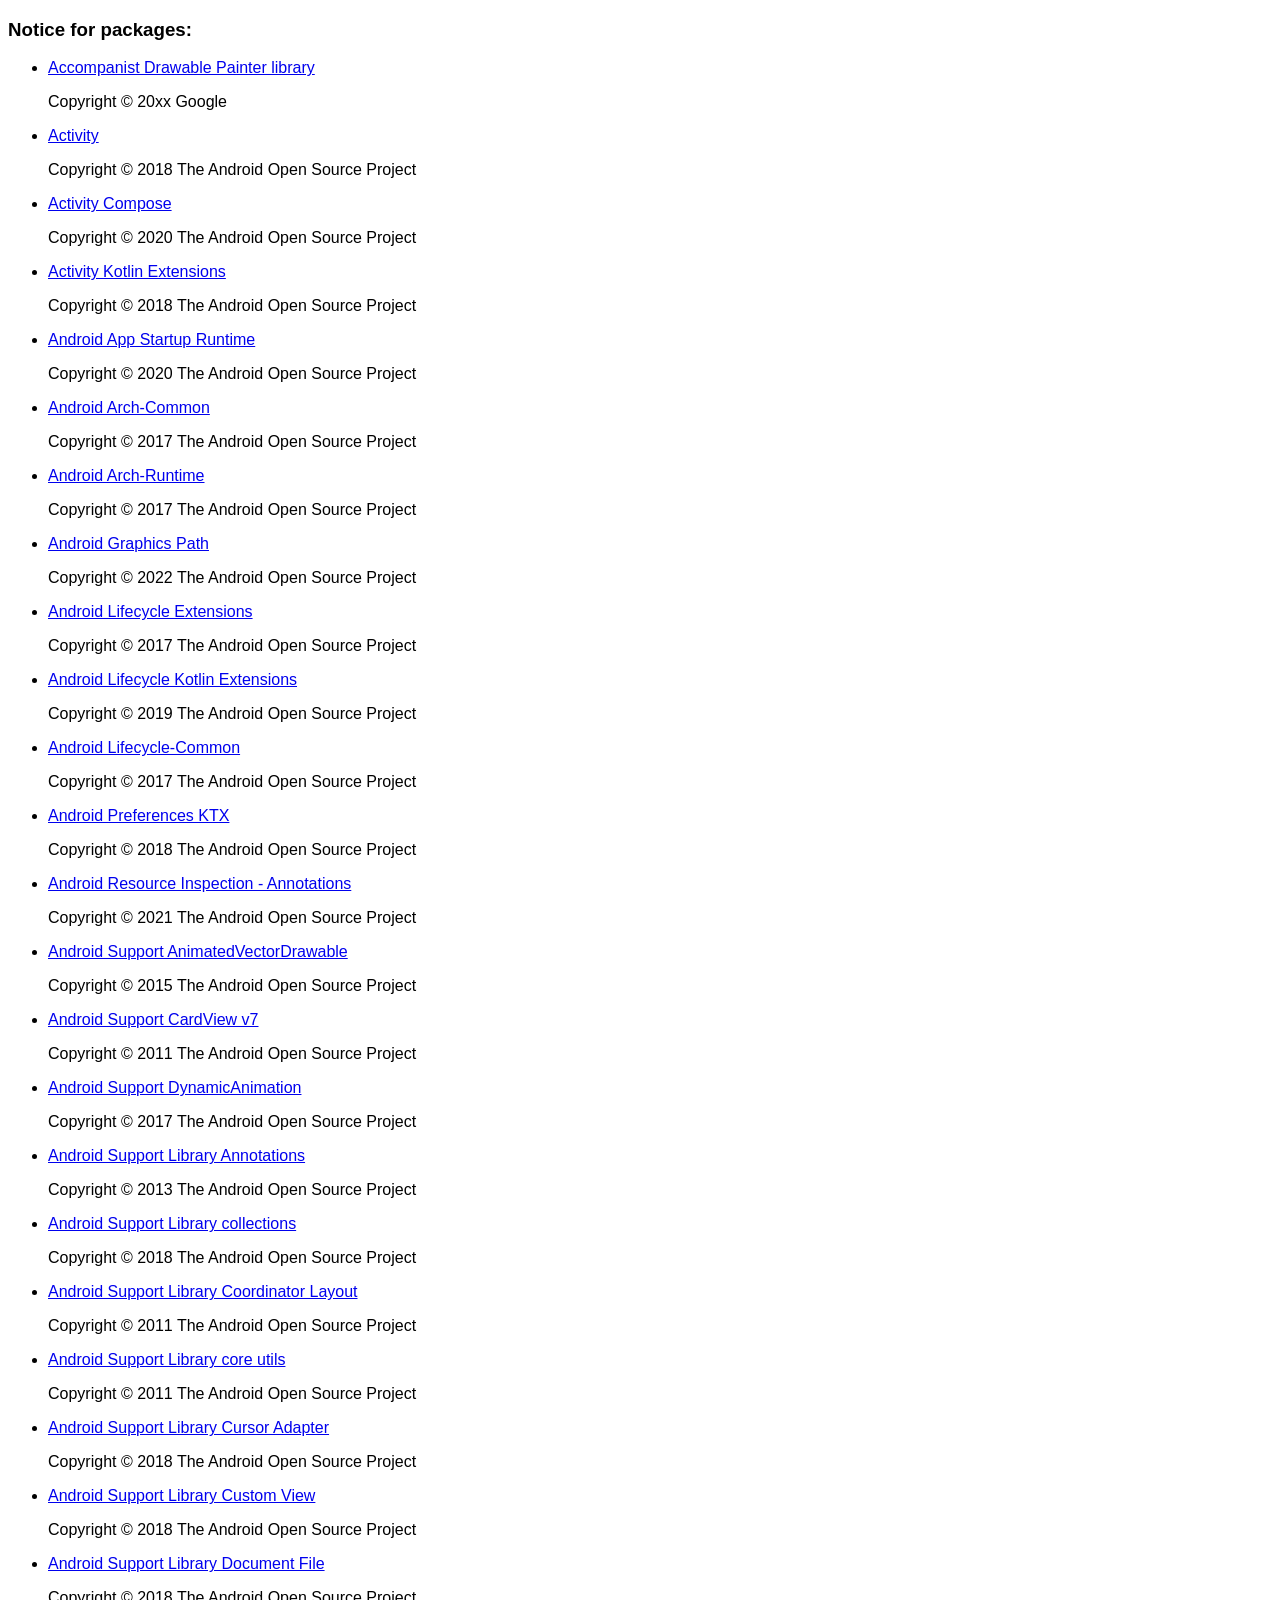
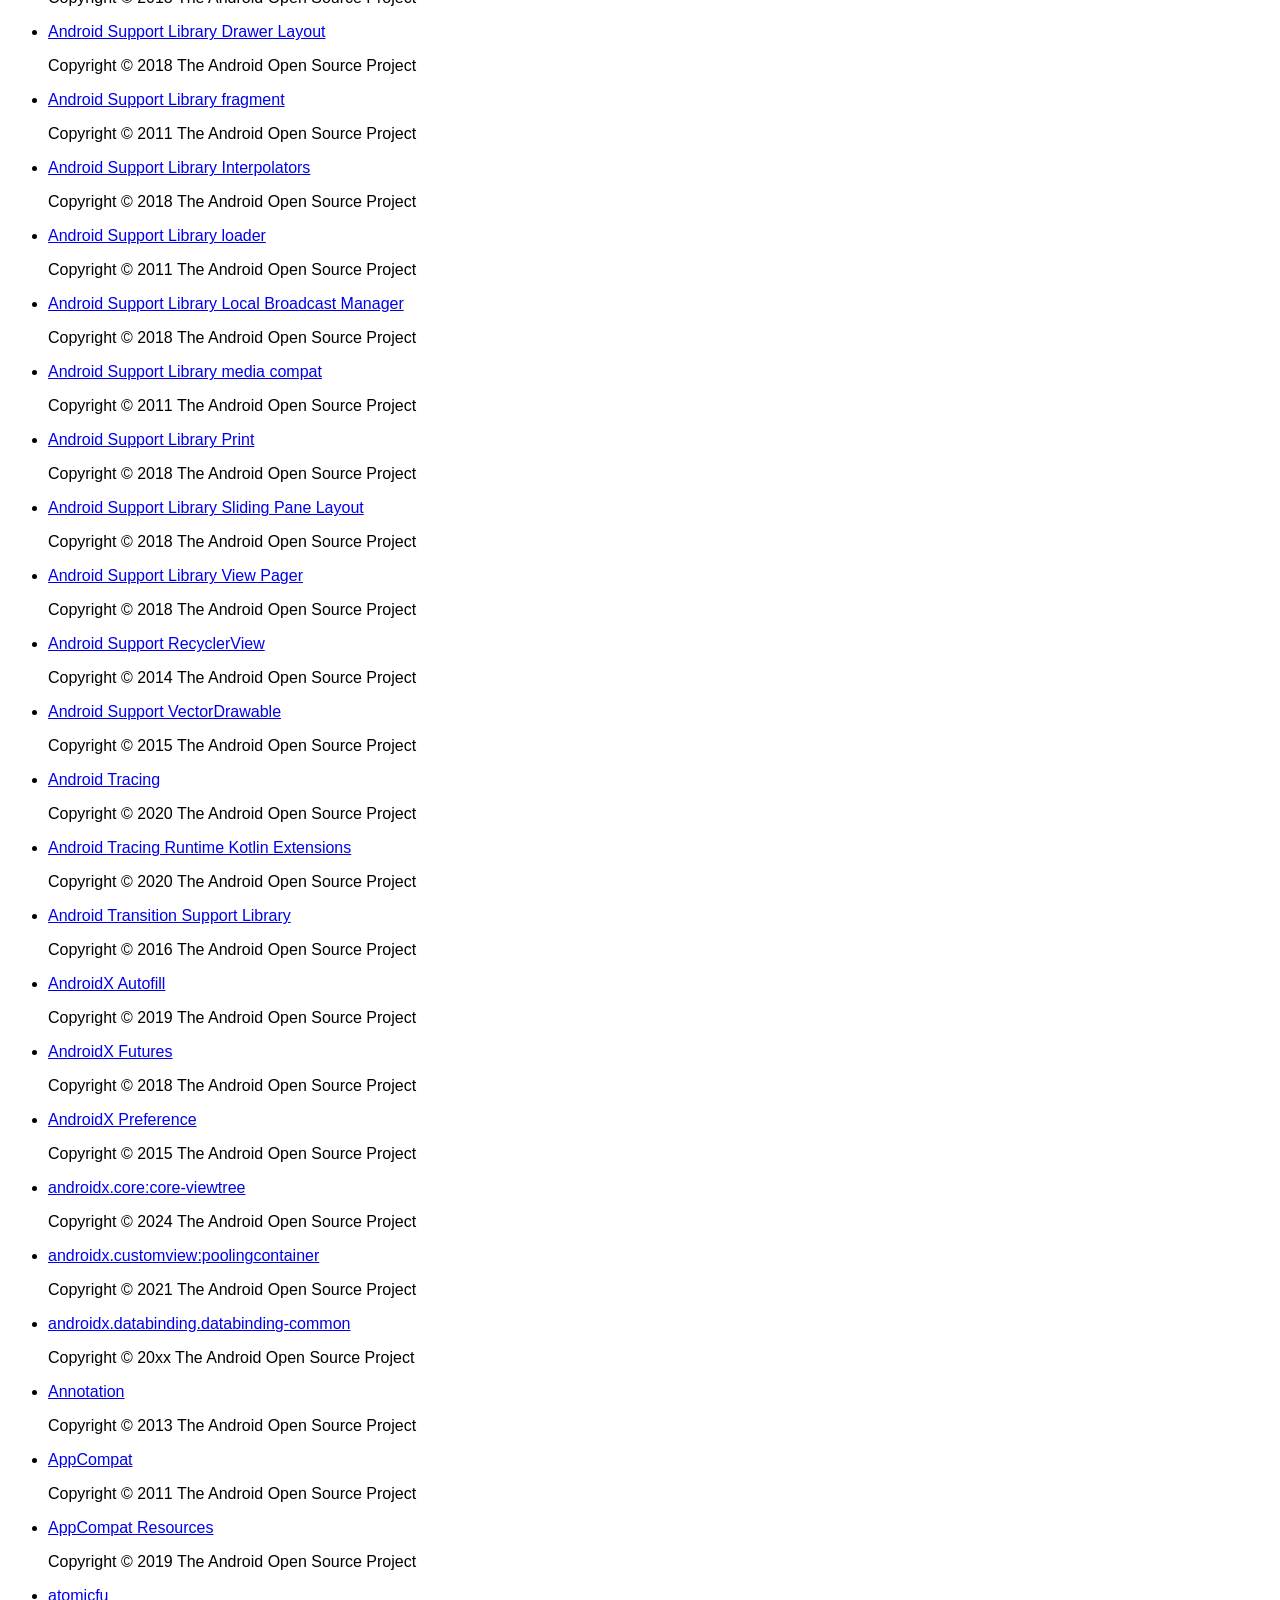
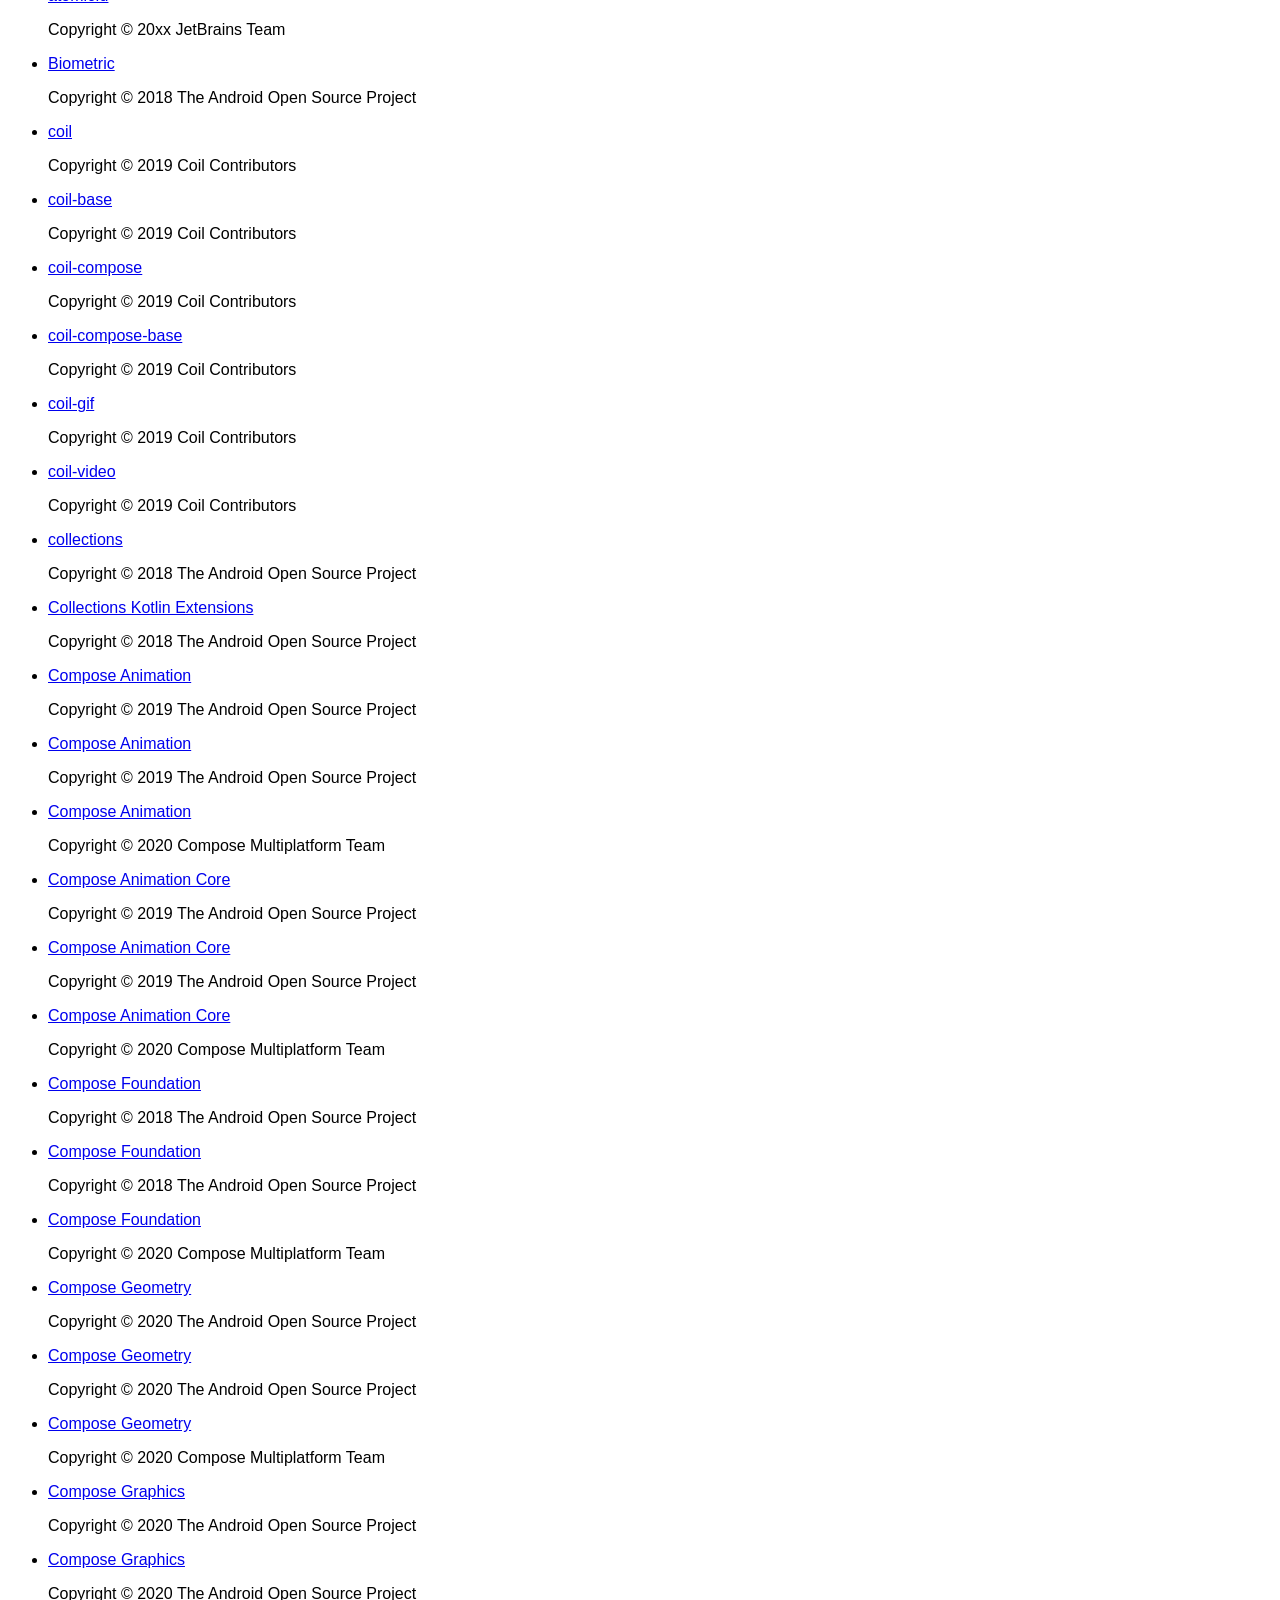
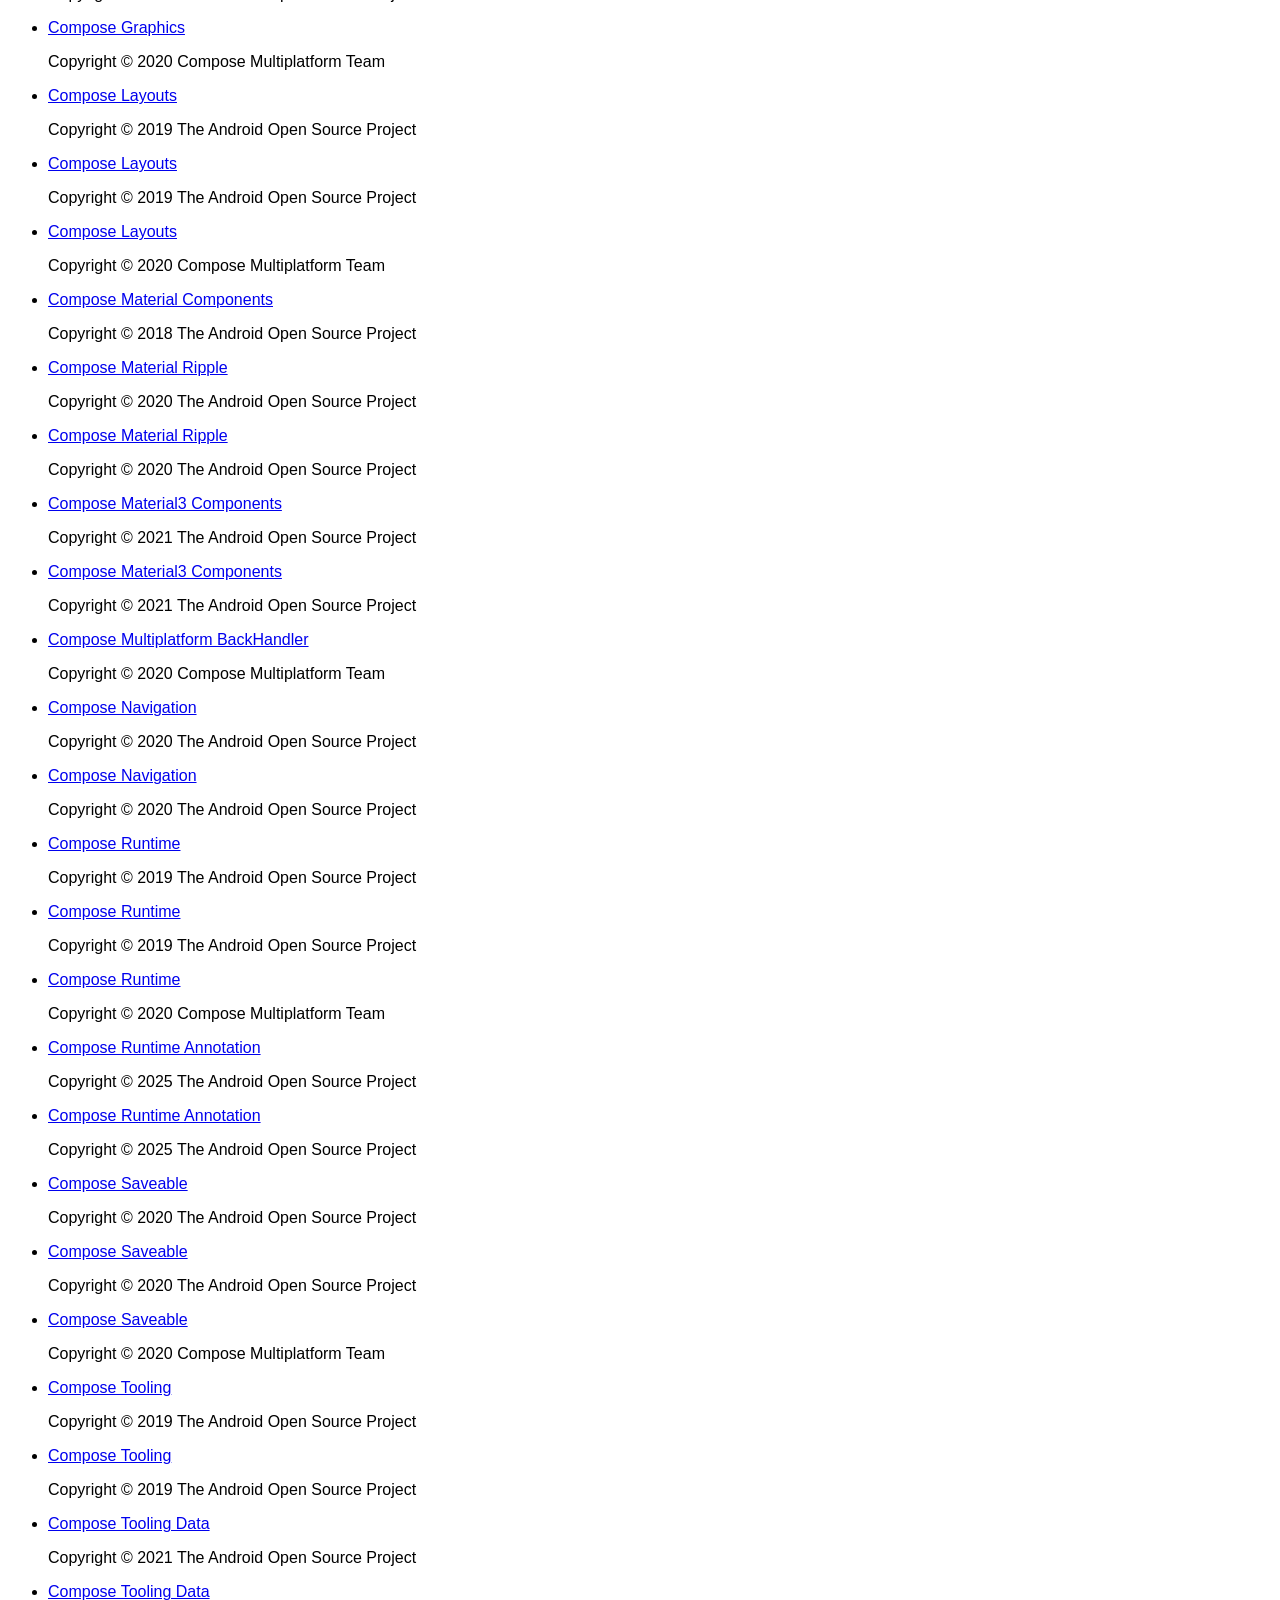
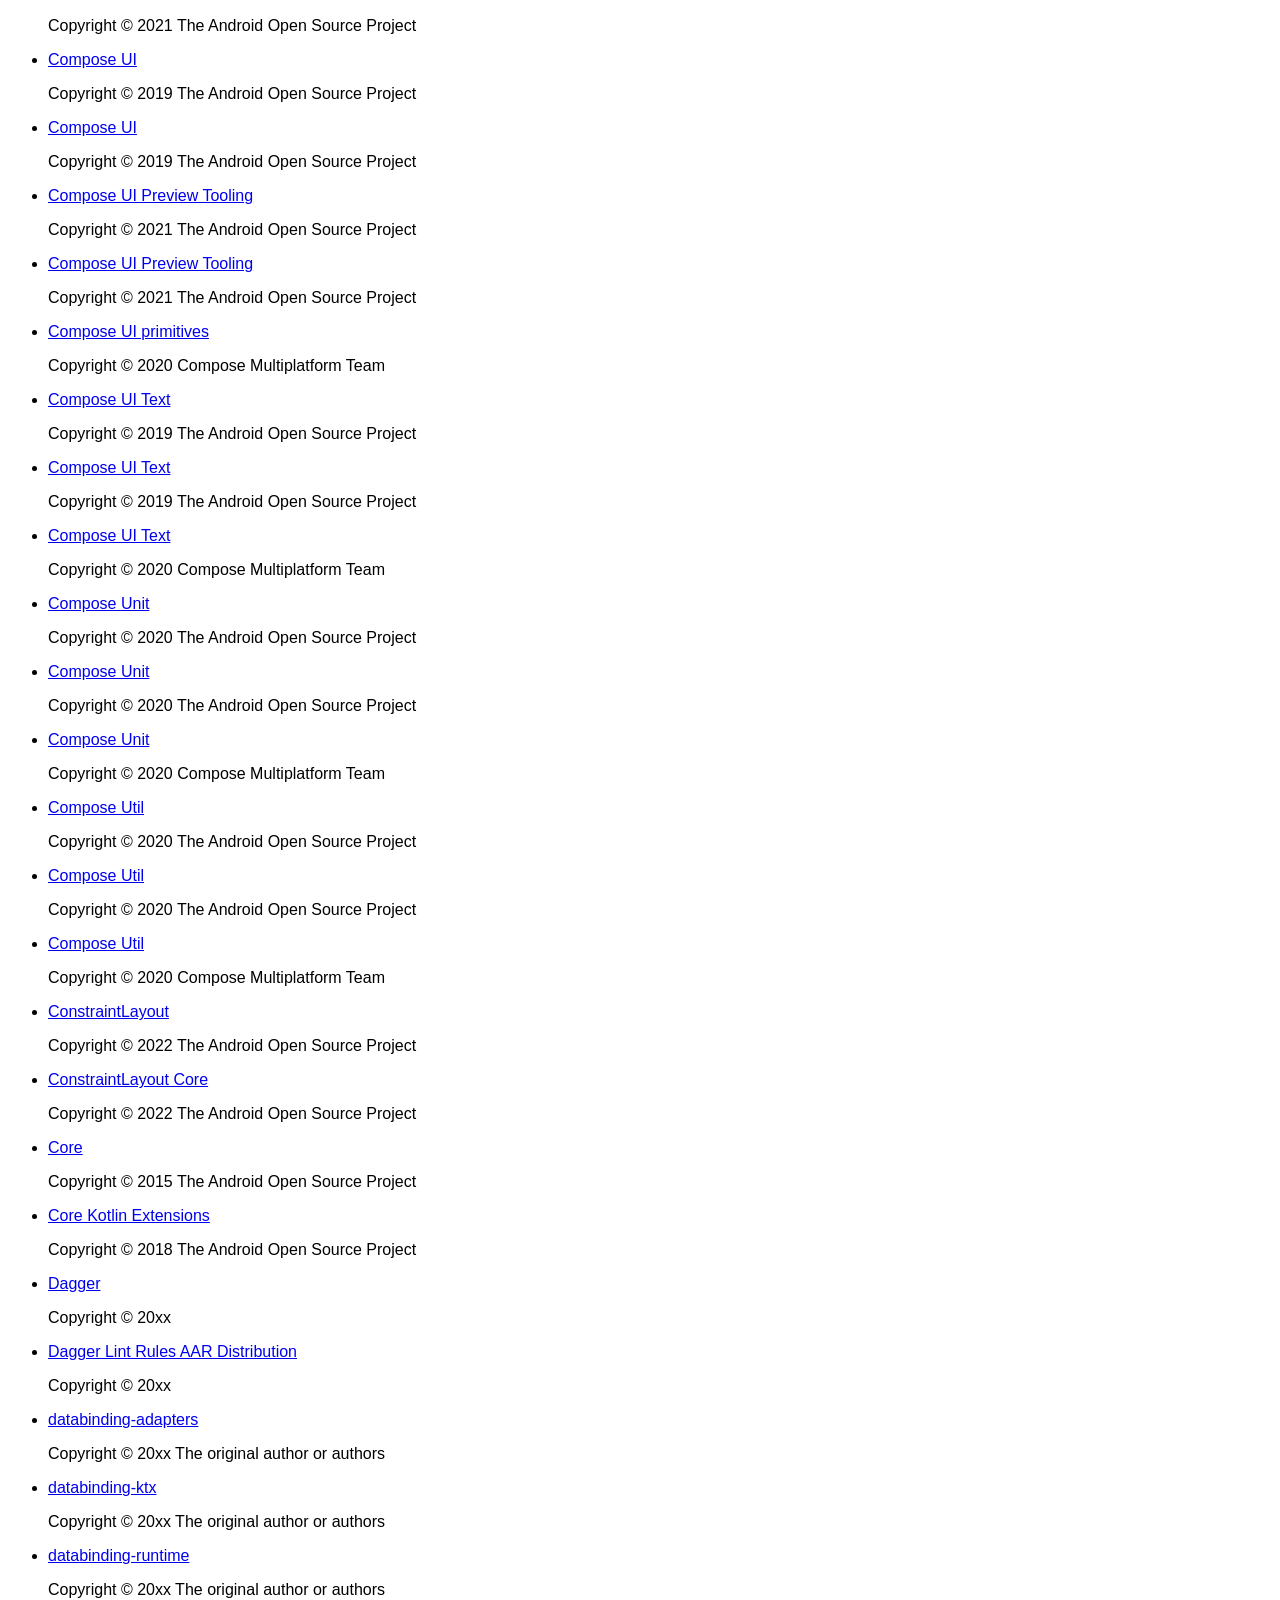
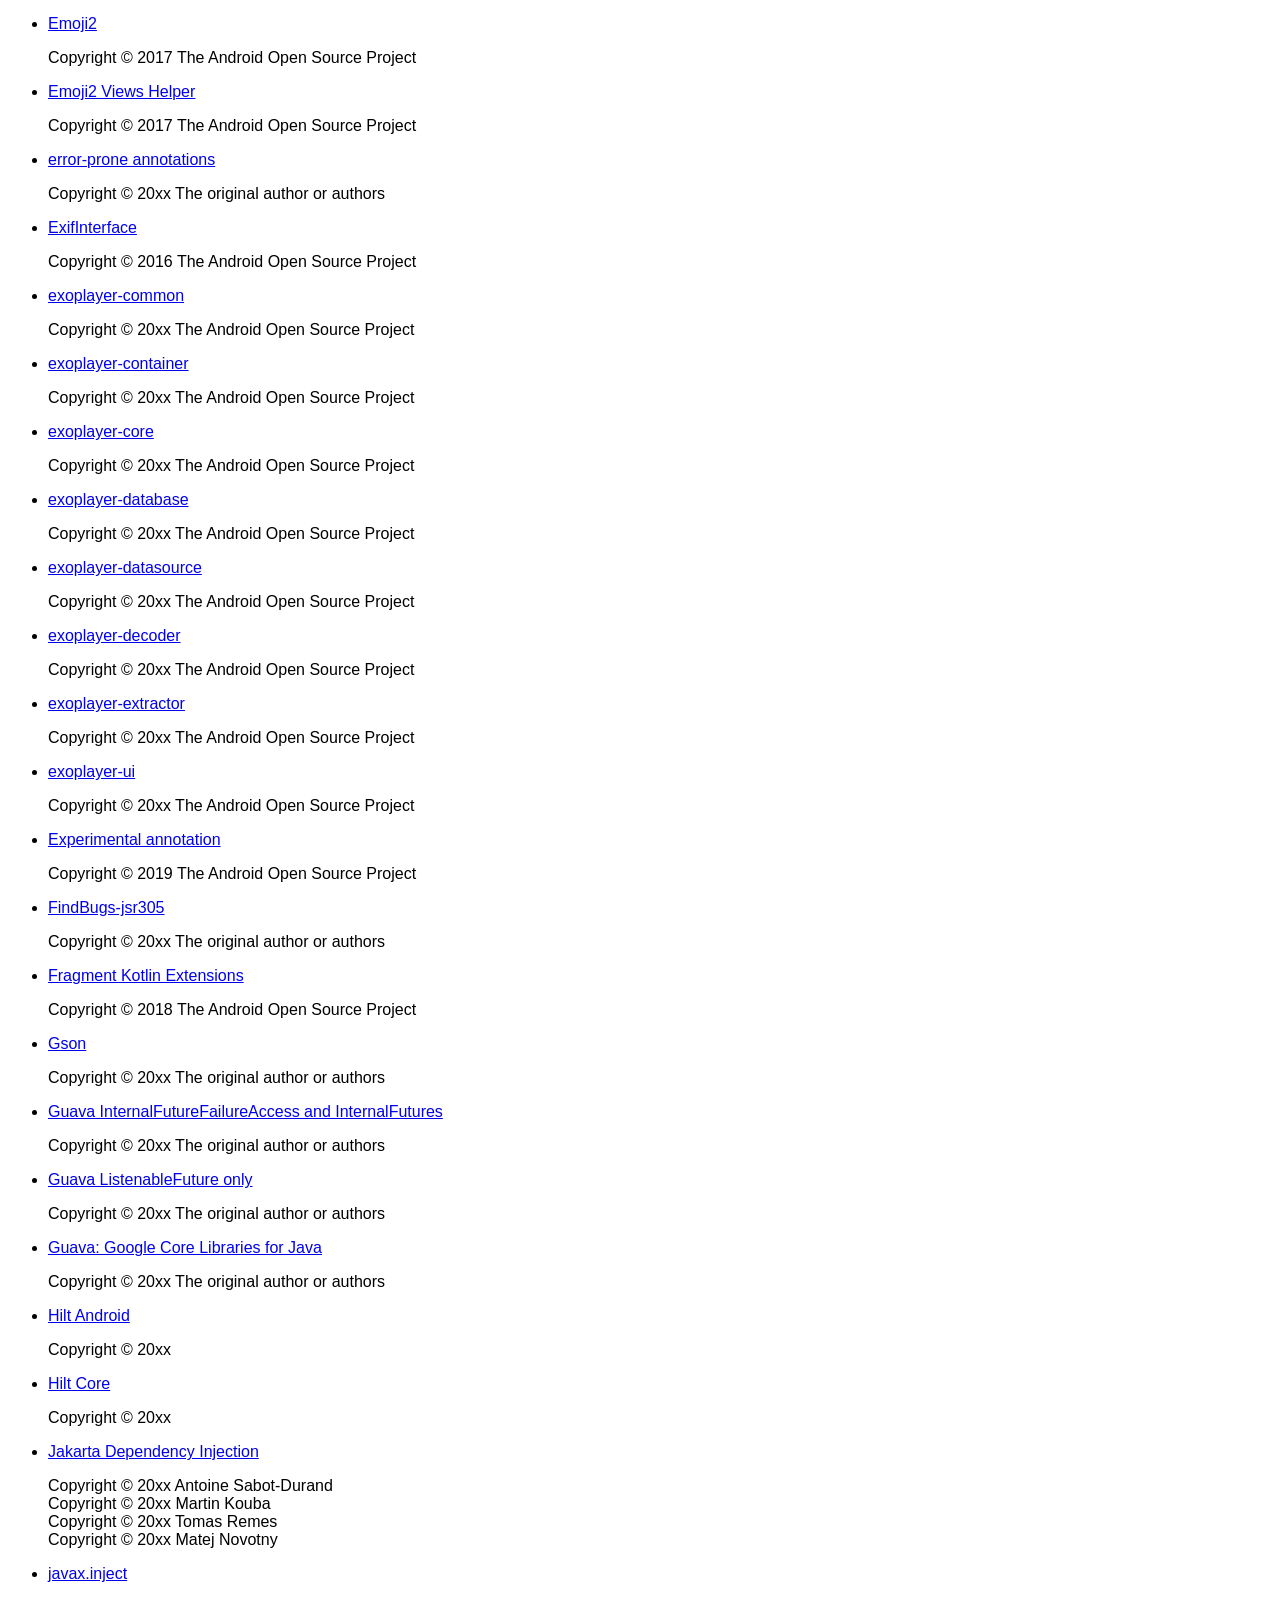
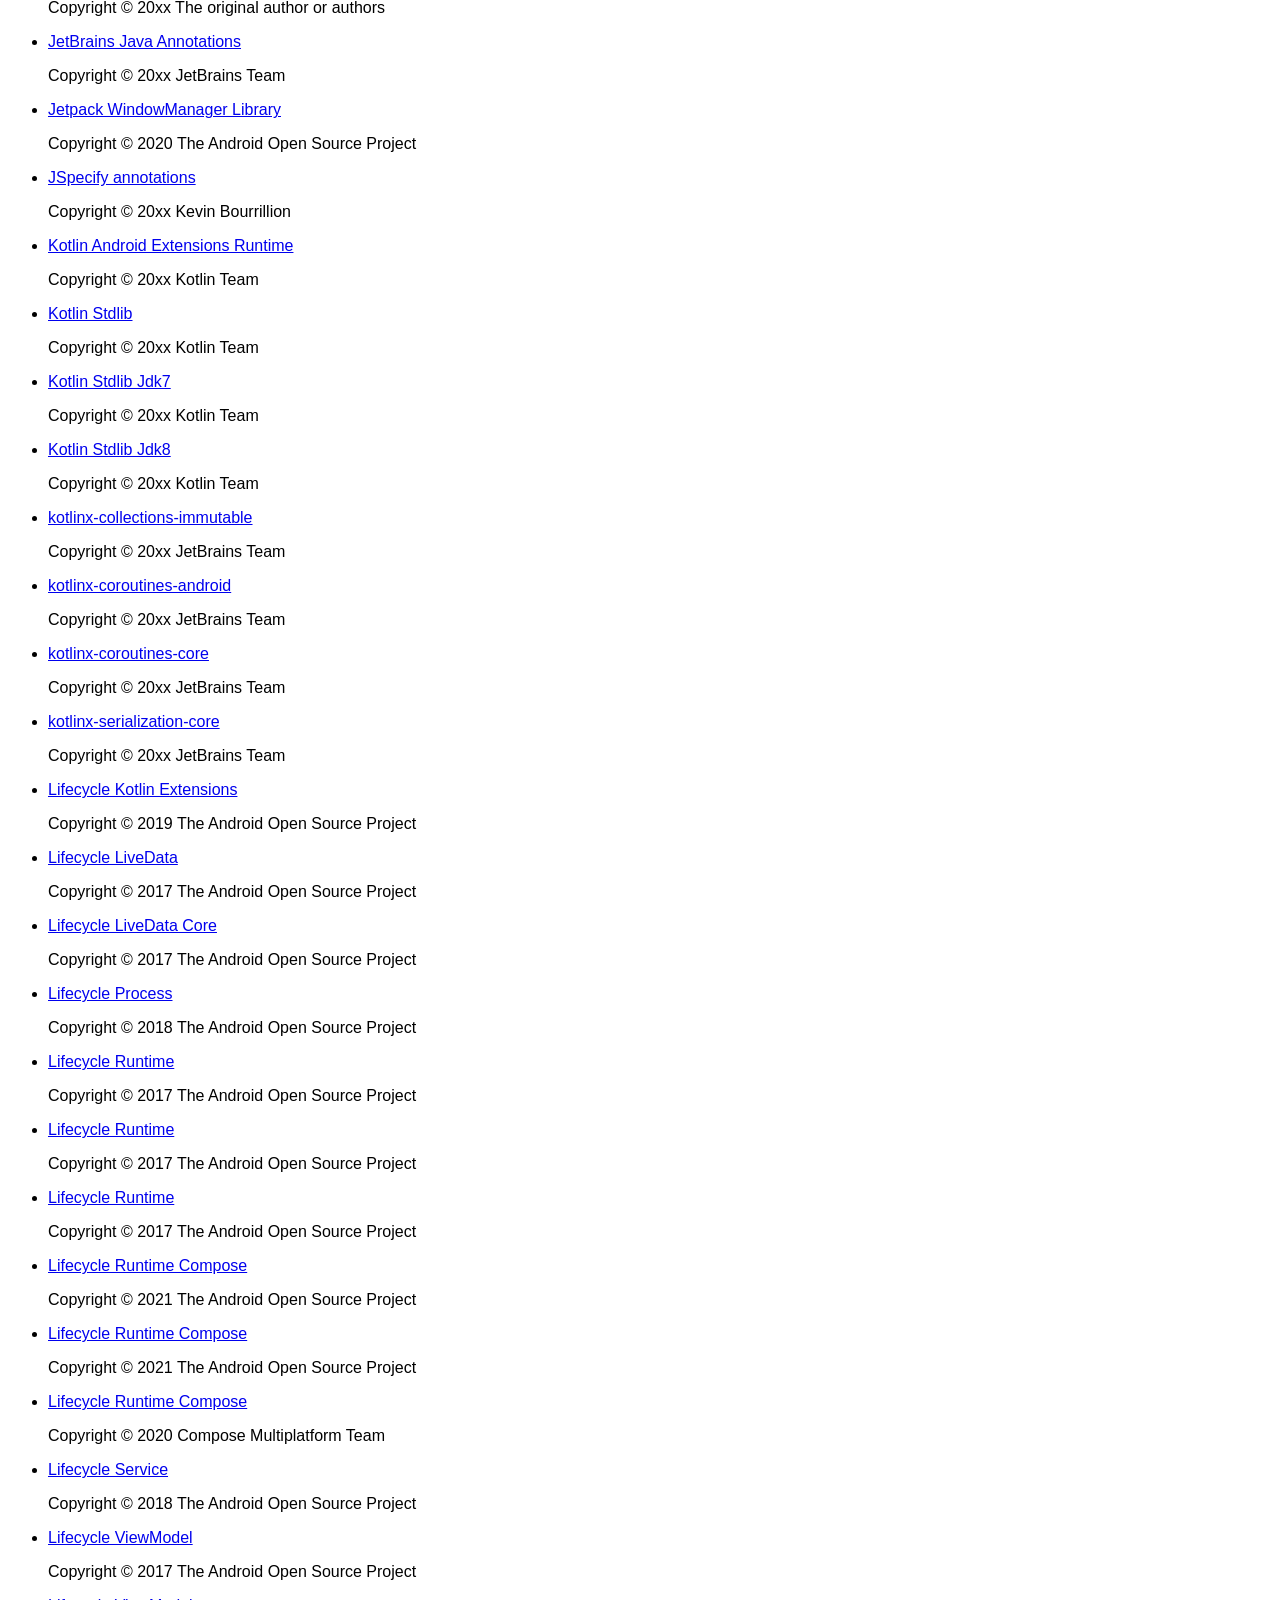
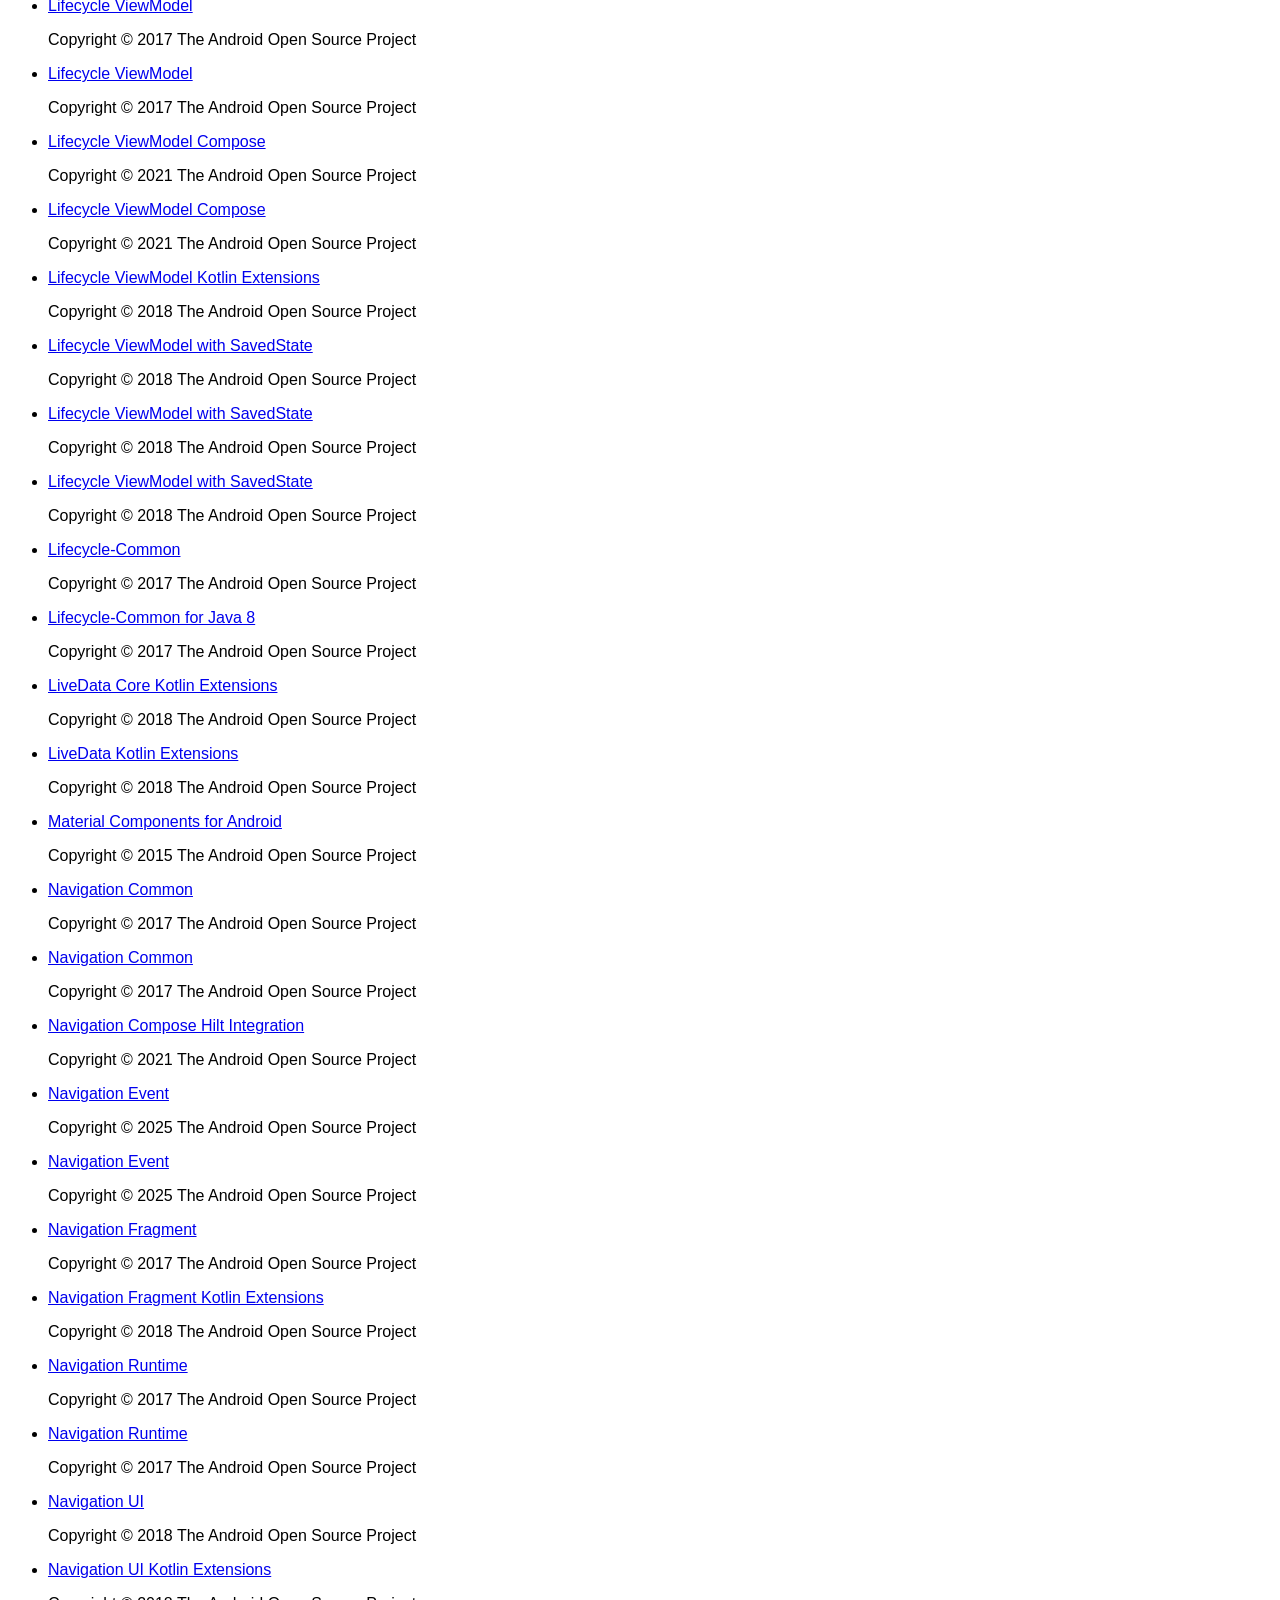
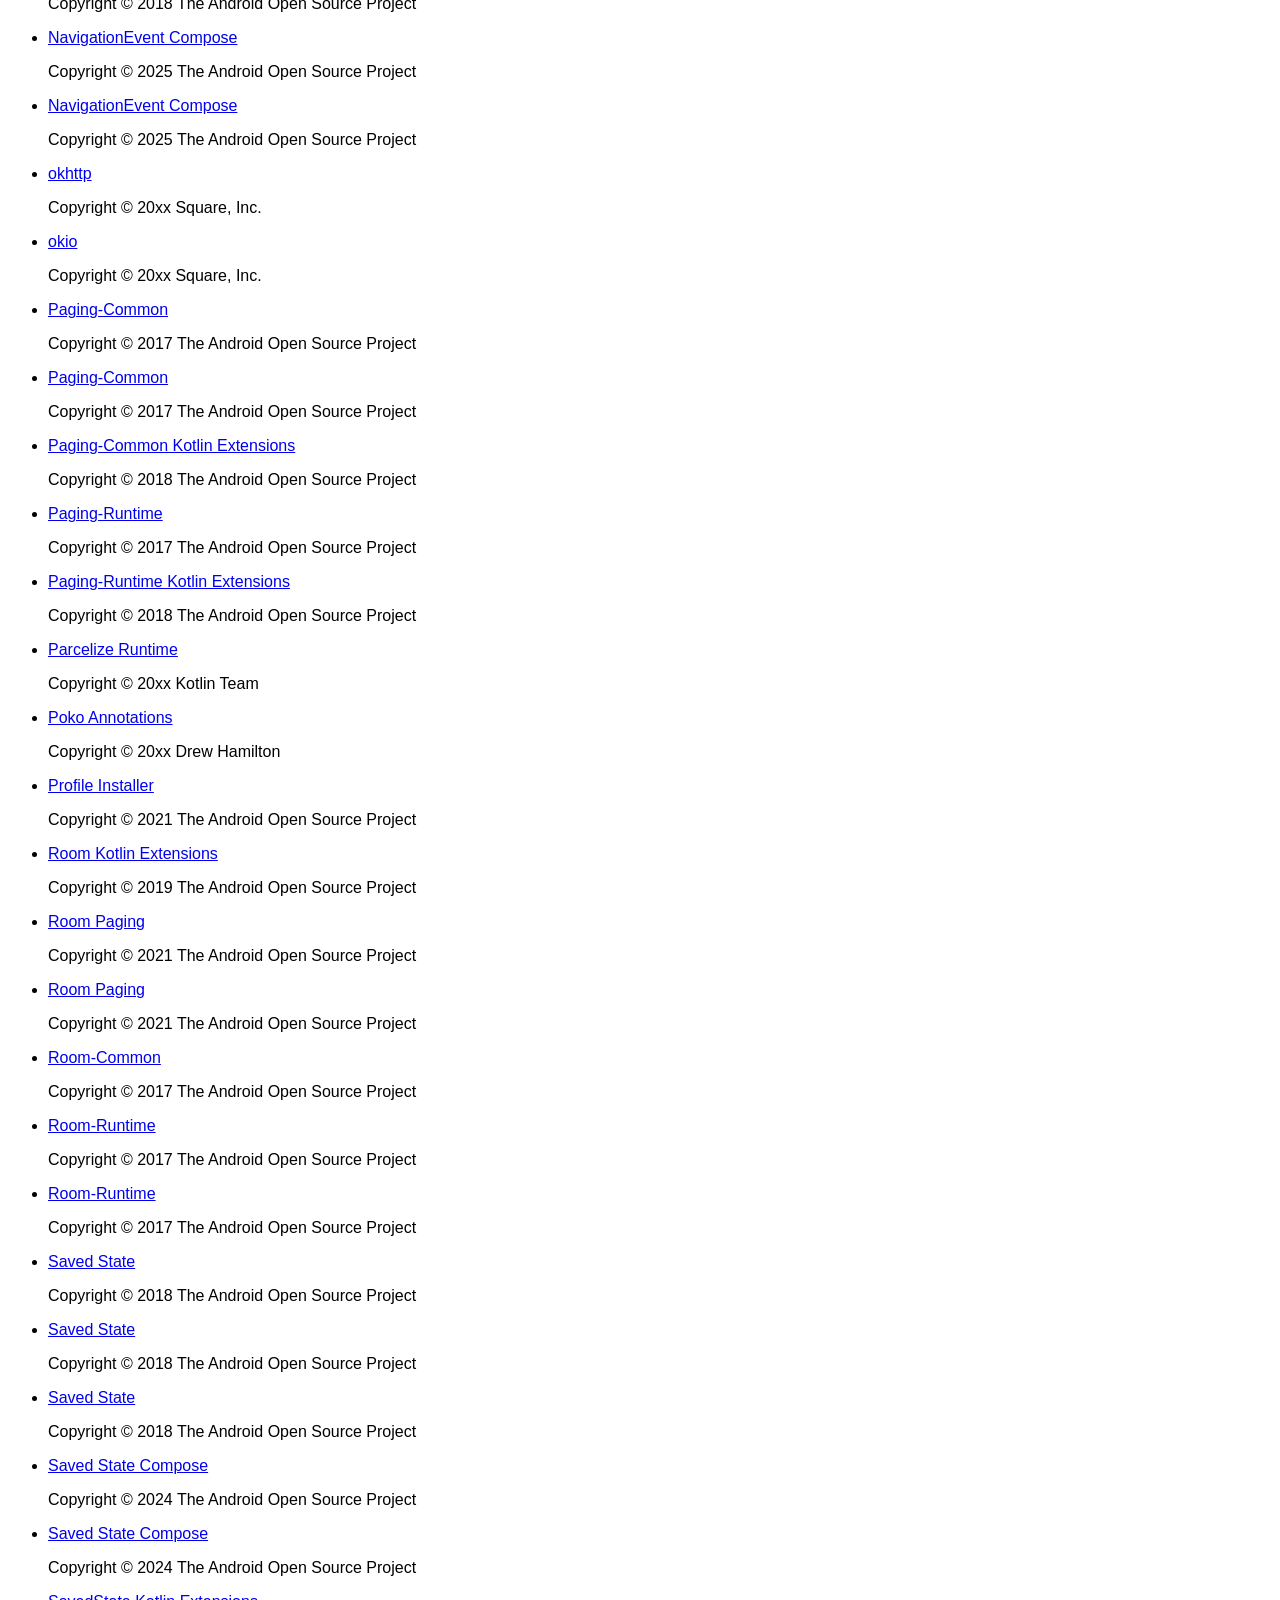
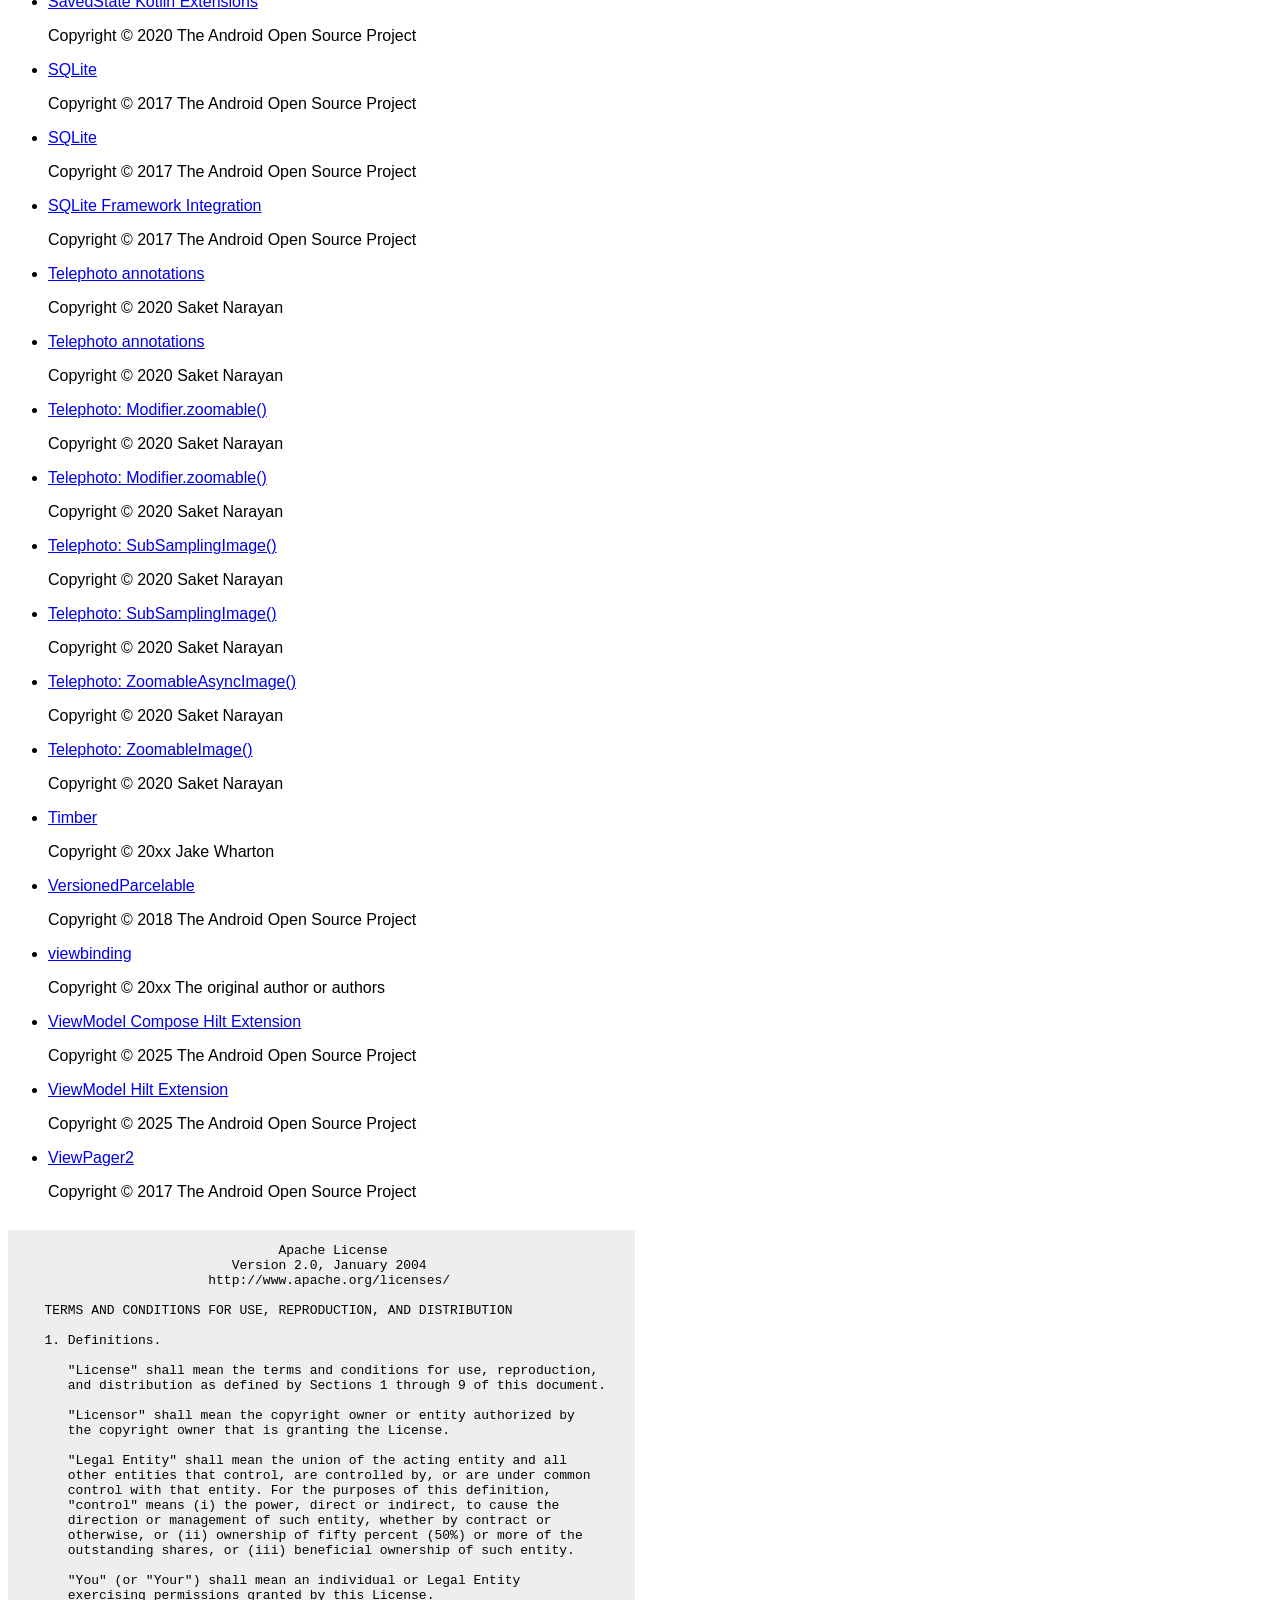
==== app/src/foss/assets/open_source_licenses.html @ b3b198d6 "FOSS/PLAY Build Variants (#562) This PR introduces build variants for Photok.  It makes it pebble to" ====
<!DOCTYPE html>
<html lang="en">
  <head><meta http-equiv="content-type" content="text/html; charset=utf-8">
    <style>body { font-family: sans-serif; background-color: #ffffff; color: #000000; } a { color: #0000EE; } pre { background-color: #eeeeee; padding: 1em; white-space: pre-wrap; word-break: break-word; display: inline-block; } @media (prefers-color-scheme: dark) { body { background-color: #121212; color: #E0E0E0; } a { color: #BB86FC; } pre { background-color: #333333; color: #E0E0E0; } }</style>
    <title>Open source licenses</title>
  </head>
  <body>
    <h3>Notice for packages:</h3>
    <ul>
      <li><a href="#1934118923">Accompanist Drawable Painter library</a>
        <dl>
          <dt>Copyright &copy; 20xx Google</dt>
          <dd></dd>
        </dl>
      </li>
      <li><a href="#1934118923">Activity</a>
        <dl>
          <dt>Copyright &copy; 2018 The Android Open Source Project</dt>
          <dd></dd>
        </dl>
      </li>
      <li><a href="#1934118923">Activity Compose</a>
        <dl>
          <dt>Copyright &copy; 2020 The Android Open Source Project</dt>
          <dd></dd>
        </dl>
      </li>
      <li><a href="#1934118923">Activity Kotlin Extensions</a>
        <dl>
          <dt>Copyright &copy; 2018 The Android Open Source Project</dt>
          <dd></dd>
        </dl>
      </li>
      <li><a href="#1934118923">Android App Startup Runtime</a>
        <dl>
          <dt>Copyright &copy; 2020 The Android Open Source Project</dt>
          <dd></dd>
        </dl>
      </li>
      <li><a href="#1934118923">Android Arch-Common</a>
        <dl>
          <dt>Copyright &copy; 2017 The Android Open Source Project</dt>
          <dd></dd>
        </dl>
      </li>
      <li><a href="#1934118923">Android Arch-Runtime</a>
        <dl>
          <dt>Copyright &copy; 2017 The Android Open Source Project</dt>
          <dd></dd>
        </dl>
      </li>
      <li><a href="#1934118923">Android Graphics Path</a>
        <dl>
          <dt>Copyright &copy; 2022 The Android Open Source Project</dt>
          <dd></dd>
        </dl>
      </li>
      <li><a href="#1934118923">Android Lifecycle Extensions</a>
        <dl>
          <dt>Copyright &copy; 2017 The Android Open Source Project</dt>
          <dd></dd>
        </dl>
      </li>
      <li><a href="#1934118923">Android Lifecycle Kotlin Extensions</a>
        <dl>
          <dt>Copyright &copy; 2019 The Android Open Source Project</dt>
          <dd></dd>
        </dl>
      </li>
      <li><a href="#1934118923">Android Lifecycle-Common</a>
        <dl>
          <dt>Copyright &copy; 2017 The Android Open Source Project</dt>
          <dd></dd>
        </dl>
      </li>
      <li><a href="#1934118923">Android Preferences KTX</a>
        <dl>
          <dt>Copyright &copy; 2018 The Android Open Source Project</dt>
          <dd></dd>
        </dl>
      </li>
      <li><a href="#1934118923">Android Resource Inspection - Annotations</a>
        <dl>
          <dt>Copyright &copy; 2021 The Android Open Source Project</dt>
          <dd></dd>
        </dl>
      </li>
      <li><a href="#1934118923">Android Support AnimatedVectorDrawable</a>
        <dl>
          <dt>Copyright &copy; 2015 The Android Open Source Project</dt>
          <dd></dd>
        </dl>
      </li>
      <li><a href="#1934118923">Android Support CardView v7</a>
        <dl>
          <dt>Copyright &copy; 2011 The Android Open Source Project</dt>
          <dd></dd>
        </dl>
      </li>
      <li><a href="#1934118923">Android Support DynamicAnimation</a>
        <dl>
          <dt>Copyright &copy; 2017 The Android Open Source Project</dt>
          <dd></dd>
        </dl>
      </li>
      <li><a href="#1934118923">Android Support Library Annotations</a>
        <dl>
          <dt>Copyright &copy; 2013 The Android Open Source Project</dt>
          <dd></dd>
        </dl>
      </li>
      <li><a href="#1934118923">Android Support Library collections</a>
        <dl>
          <dt>Copyright &copy; 2018 The Android Open Source Project</dt>
          <dd></dd>
        </dl>
      </li>
      <li><a href="#1934118923">Android Support Library Coordinator Layout</a>
        <dl>
          <dt>Copyright &copy; 2011 The Android Open Source Project</dt>
          <dd></dd>
        </dl>
      </li>
      <li><a href="#1934118923">Android Support Library core utils</a>
        <dl>
          <dt>Copyright &copy; 2011 The Android Open Source Project</dt>
          <dd></dd>
        </dl>
      </li>
      <li><a href="#1934118923">Android Support Library Cursor Adapter</a>
        <dl>
          <dt>Copyright &copy; 2018 The Android Open Source Project</dt>
          <dd></dd>
        </dl>
      </li>
      <li><a href="#1934118923">Android Support Library Custom View</a>
        <dl>
          <dt>Copyright &copy; 2018 The Android Open Source Project</dt>
          <dd></dd>
        </dl>
      </li>
      <li><a href="#1934118923">Android Support Library Document File</a>
        <dl>
          <dt>Copyright &copy; 2018 The Android Open Source Project</dt>
          <dd></dd>
        </dl>
      </li>
      <li><a href="#1934118923">Android Support Library Drawer Layout</a>
        <dl>
          <dt>Copyright &copy; 2018 The Android Open Source Project</dt>
          <dd></dd>
        </dl>
      </li>
      <li><a href="#1934118923">Android Support Library fragment</a>
        <dl>
          <dt>Copyright &copy; 2011 The Android Open Source Project</dt>
          <dd></dd>
        </dl>
      </li>
      <li><a href="#1934118923">Android Support Library Interpolators</a>
        <dl>
          <dt>Copyright &copy; 2018 The Android Open Source Project</dt>
          <dd></dd>
        </dl>
      </li>
      <li><a href="#1934118923">Android Support Library loader</a>
        <dl>
          <dt>Copyright &copy; 2011 The Android Open Source Project</dt>
          <dd></dd>
        </dl>
      </li>
      <li><a href="#1934118923">Android Support Library Local Broadcast Manager</a>
        <dl>
          <dt>Copyright &copy; 2018 The Android Open Source Project</dt>
          <dd></dd>
        </dl>
      </li>
      <li><a href="#1934118923">Android Support Library media compat</a>
        <dl>
          <dt>Copyright &copy; 2011 The Android Open Source Project</dt>
          <dd></dd>
        </dl>
      </li>
      <li><a href="#1934118923">Android Support Library Print</a>
        <dl>
          <dt>Copyright &copy; 2018 The Android Open Source Project</dt>
          <dd></dd>
        </dl>
      </li>
      <li><a href="#1934118923">Android Support Library Sliding Pane Layout</a>
        <dl>
          <dt>Copyright &copy; 2018 The Android Open Source Project</dt>
          <dd></dd>
        </dl>
      </li>
      <li><a href="#1934118923">Android Support Library View Pager</a>
        <dl>
          <dt>Copyright &copy; 2018 The Android Open Source Project</dt>
          <dd></dd>
        </dl>
      </li>
      <li><a href="#1934118923">Android Support RecyclerView</a>
        <dl>
          <dt>Copyright &copy; 2014 The Android Open Source Project</dt>
          <dd></dd>
        </dl>
      </li>
      <li><a href="#1934118923">Android Support VectorDrawable</a>
        <dl>
          <dt>Copyright &copy; 2015 The Android Open Source Project</dt>
          <dd></dd>
        </dl>
      </li>
      <li><a href="#1934118923">Android Tracing</a>
        <dl>
          <dt>Copyright &copy; 2020 The Android Open Source Project</dt>
          <dd></dd>
        </dl>
      </li>
      <li><a href="#1934118923">Android Tracing Runtime Kotlin Extensions</a>
        <dl>
          <dt>Copyright &copy; 2020 The Android Open Source Project</dt>
          <dd></dd>
        </dl>
      </li>
      <li><a href="#1934118923">Android Transition Support Library</a>
        <dl>
          <dt>Copyright &copy; 2016 The Android Open Source Project</dt>
          <dd></dd>
        </dl>
      </li>
      <li><a href="#1934118923">AndroidX Autofill</a>
        <dl>
          <dt>Copyright &copy; 2019 The Android Open Source Project</dt>
          <dd></dd>
        </dl>
      </li>
      <li><a href="#1934118923">AndroidX Futures</a>
        <dl>
          <dt>Copyright &copy; 2018 The Android Open Source Project</dt>
          <dd></dd>
        </dl>
      </li>
      <li><a href="#1934118923">AndroidX Preference</a>
        <dl>
          <dt>Copyright &copy; 2015 The Android Open Source Project</dt>
          <dd></dd>
        </dl>
      </li>
      <li><a href="#1934118923">androidx.core:core-viewtree</a>
        <dl>
          <dt>Copyright &copy; 2024 The Android Open Source Project</dt>
          <dd></dd>
        </dl>
      </li>
      <li><a href="#1934118923">androidx.customview:poolingcontainer</a>
        <dl>
          <dt>Copyright &copy; 2021 The Android Open Source Project</dt>
          <dd></dd>
        </dl>
      </li>
      <li><a href="#1934118923">androidx.databinding.databinding-common</a>
        <dl>
          <dt>Copyright &copy; 20xx The Android Open Source Project</dt>
          <dd></dd>
        </dl>
      </li>
      <li><a href="#1934118923">Annotation</a>
        <dl>
          <dt>Copyright &copy; 2013 The Android Open Source Project</dt>
          <dd></dd>
        </dl>
      </li>
      <li><a href="#1934118923">AppCompat</a>
        <dl>
          <dt>Copyright &copy; 2011 The Android Open Source Project</dt>
          <dd></dd>
        </dl>
      </li>
      <li><a href="#1934118923">AppCompat Resources</a>
        <dl>
          <dt>Copyright &copy; 2019 The Android Open Source Project</dt>
          <dd></dd>
        </dl>
      </li>
      <li><a href="#1934118923">atomicfu</a>
        <dl>
          <dt>Copyright &copy; 20xx JetBrains Team</dt>
          <dd></dd>
        </dl>
      </li>
      <li><a href="#1934118923">Biometric</a>
        <dl>
          <dt>Copyright &copy; 2018 The Android Open Source Project</dt>
          <dd></dd>
        </dl>
      </li>
      <li><a href="#1934118923">coil</a>
        <dl>
          <dt>Copyright &copy; 2019 Coil Contributors</dt>
          <dd></dd>
        </dl>
      </li>
      <li><a href="#1934118923">coil-base</a>
        <dl>
          <dt>Copyright &copy; 2019 Coil Contributors</dt>
          <dd></dd>
        </dl>
      </li>
      <li><a href="#1934118923">coil-compose</a>
        <dl>
          <dt>Copyright &copy; 2019 Coil Contributors</dt>
          <dd></dd>
        </dl>
      </li>
      <li><a href="#1934118923">coil-compose-base</a>
        <dl>
          <dt>Copyright &copy; 2019 Coil Contributors</dt>
          <dd></dd>
        </dl>
      </li>
      <li><a href="#1934118923">coil-gif</a>
        <dl>
          <dt>Copyright &copy; 2019 Coil Contributors</dt>
          <dd></dd>
        </dl>
      </li>
      <li><a href="#1934118923">coil-video</a>
        <dl>
          <dt>Copyright &copy; 2019 Coil Contributors</dt>
          <dd></dd>
        </dl>
      </li>
      <li><a href="#1934118923">collections</a>
        <dl>
          <dt>Copyright &copy; 2018 The Android Open Source Project</dt>
          <dd></dd>
        </dl>
      </li>
      <li><a href="#1934118923">Collections Kotlin Extensions</a>
        <dl>
          <dt>Copyright &copy; 2018 The Android Open Source Project</dt>
          <dd></dd>
        </dl>
      </li>
      <li><a href="#1934118923">Compose Animation</a>
        <dl>
          <dt>Copyright &copy; 2019 The Android Open Source Project</dt>
          <dd></dd>
        </dl>
      </li>
      <li><a href="#1934118923">Compose Animation</a>
        <dl>
          <dt>Copyright &copy; 2019 The Android Open Source Project</dt>
          <dd></dd>
        </dl>
      </li>
      <li><a href="#1934118923">Compose Animation</a>
        <dl>
          <dt>Copyright &copy; 2020 Compose Multiplatform Team</dt>
          <dd></dd>
        </dl>
      </li>
      <li><a href="#1934118923">Compose Animation Core</a>
        <dl>
          <dt>Copyright &copy; 2019 The Android Open Source Project</dt>
          <dd></dd>
        </dl>
      </li>
      <li><a href="#1934118923">Compose Animation Core</a>
        <dl>
          <dt>Copyright &copy; 2019 The Android Open Source Project</dt>
          <dd></dd>
        </dl>
      </li>
      <li><a href="#1934118923">Compose Animation Core</a>
        <dl>
          <dt>Copyright &copy; 2020 Compose Multiplatform Team</dt>
          <dd></dd>
        </dl>
      </li>
      <li><a href="#1934118923">Compose Foundation</a>
        <dl>
          <dt>Copyright &copy; 2018 The Android Open Source Project</dt>
          <dd></dd>
        </dl>
      </li>
      <li><a href="#1934118923">Compose Foundation</a>
        <dl>
          <dt>Copyright &copy; 2018 The Android Open Source Project</dt>
          <dd></dd>
        </dl>
      </li>
      <li><a href="#1934118923">Compose Foundation</a>
        <dl>
          <dt>Copyright &copy; 2020 Compose Multiplatform Team</dt>
          <dd></dd>
        </dl>
      </li>
      <li><a href="#1934118923">Compose Geometry</a>
        <dl>
          <dt>Copyright &copy; 2020 The Android Open Source Project</dt>
          <dd></dd>
        </dl>
      </li>
      <li><a href="#1934118923">Compose Geometry</a>
        <dl>
          <dt>Copyright &copy; 2020 The Android Open Source Project</dt>
          <dd></dd>
        </dl>
      </li>
      <li><a href="#1934118923">Compose Geometry</a>
        <dl>
          <dt>Copyright &copy; 2020 Compose Multiplatform Team</dt>
          <dd></dd>
        </dl>
      </li>
      <li><a href="#1934118923">Compose Graphics</a>
        <dl>
          <dt>Copyright &copy; 2020 The Android Open Source Project</dt>
          <dd></dd>
        </dl>
      </li>
      <li><a href="#1934118923">Compose Graphics</a>
        <dl>
          <dt>Copyright &copy; 2020 The Android Open Source Project</dt>
          <dd></dd>
        </dl>
      </li>
      <li><a href="#1934118923">Compose Graphics</a>
        <dl>
          <dt>Copyright &copy; 2020 Compose Multiplatform Team</dt>
          <dd></dd>
        </dl>
      </li>
      <li><a href="#1934118923">Compose Layouts</a>
        <dl>
          <dt>Copyright &copy; 2019 The Android Open Source Project</dt>
          <dd></dd>
        </dl>
      </li>
      <li><a href="#1934118923">Compose Layouts</a>
        <dl>
          <dt>Copyright &copy; 2019 The Android Open Source Project</dt>
          <dd></dd>
        </dl>
      </li>
      <li><a href="#1934118923">Compose Layouts</a>
        <dl>
          <dt>Copyright &copy; 2020 Compose Multiplatform Team</dt>
          <dd></dd>
        </dl>
      </li>
      <li><a href="#1934118923">Compose Material Components</a>
        <dl>
          <dt>Copyright &copy; 2018 The Android Open Source Project</dt>
          <dd></dd>
        </dl>
      </li>
      <li><a href="#1934118923">Compose Material Ripple</a>
        <dl>
          <dt>Copyright &copy; 2020 The Android Open Source Project</dt>
          <dd></dd>
        </dl>
      </li>
      <li><a href="#1934118923">Compose Material Ripple</a>
        <dl>
          <dt>Copyright &copy; 2020 The Android Open Source Project</dt>
          <dd></dd>
        </dl>
      </li>
      <li><a href="#1934118923">Compose Material3 Components</a>
        <dl>
          <dt>Copyright &copy; 2021 The Android Open Source Project</dt>
          <dd></dd>
        </dl>
      </li>
      <li><a href="#1934118923">Compose Material3 Components</a>
        <dl>
          <dt>Copyright &copy; 2021 The Android Open Source Project</dt>
          <dd></dd>
        </dl>
      </li>
      <li><a href="#1934118923">Compose Multiplatform BackHandler</a>
        <dl>
          <dt>Copyright &copy; 2020 Compose Multiplatform Team</dt>
          <dd></dd>
        </dl>
      </li>
      <li><a href="#1934118923">Compose Navigation</a>
        <dl>
          <dt>Copyright &copy; 2020 The Android Open Source Project</dt>
          <dd></dd>
        </dl>
      </li>
      <li><a href="#1934118923">Compose Navigation</a>
        <dl>
          <dt>Copyright &copy; 2020 The Android Open Source Project</dt>
          <dd></dd>
        </dl>
      </li>
      <li><a href="#1934118923">Compose Runtime</a>
        <dl>
          <dt>Copyright &copy; 2019 The Android Open Source Project</dt>
          <dd></dd>
        </dl>
      </li>
      <li><a href="#1934118923">Compose Runtime</a>
        <dl>
          <dt>Copyright &copy; 2019 The Android Open Source Project</dt>
          <dd></dd>
        </dl>
      </li>
      <li><a href="#1934118923">Compose Runtime</a>
        <dl>
          <dt>Copyright &copy; 2020 Compose Multiplatform Team</dt>
          <dd></dd>
        </dl>
      </li>
      <li><a href="#1934118923">Compose Runtime Annotation</a>
        <dl>
          <dt>Copyright &copy; 2025 The Android Open Source Project</dt>
          <dd></dd>
        </dl>
      </li>
      <li><a href="#1934118923">Compose Runtime Annotation</a>
        <dl>
          <dt>Copyright &copy; 2025 The Android Open Source Project</dt>
          <dd></dd>
        </dl>
      </li>
      <li><a href="#1934118923">Compose Saveable</a>
        <dl>
          <dt>Copyright &copy; 2020 The Android Open Source Project</dt>
          <dd></dd>
        </dl>
      </li>
      <li><a href="#1934118923">Compose Saveable</a>
        <dl>
          <dt>Copyright &copy; 2020 The Android Open Source Project</dt>
          <dd></dd>
        </dl>
      </li>
      <li><a href="#1934118923">Compose Saveable</a>
        <dl>
          <dt>Copyright &copy; 2020 Compose Multiplatform Team</dt>
          <dd></dd>
        </dl>
      </li>
      <li><a href="#1934118923">Compose Tooling</a>
        <dl>
          <dt>Copyright &copy; 2019 The Android Open Source Project</dt>
          <dd></dd>
        </dl>
      </li>
      <li><a href="#1934118923">Compose Tooling</a>
        <dl>
          <dt>Copyright &copy; 2019 The Android Open Source Project</dt>
          <dd></dd>
        </dl>
      </li>
      <li><a href="#1934118923">Compose Tooling Data</a>
        <dl>
          <dt>Copyright &copy; 2021 The Android Open Source Project</dt>
          <dd></dd>
        </dl>
      </li>
      <li><a href="#1934118923">Compose Tooling Data</a>
        <dl>
          <dt>Copyright &copy; 2021 The Android Open Source Project</dt>
          <dd></dd>
        </dl>
      </li>
      <li><a href="#1934118923">Compose UI</a>
        <dl>
          <dt>Copyright &copy; 2019 The Android Open Source Project</dt>
          <dd></dd>
        </dl>
      </li>
      <li><a href="#1934118923">Compose UI</a>
        <dl>
          <dt>Copyright &copy; 2019 The Android Open Source Project</dt>
          <dd></dd>
        </dl>
      </li>
      <li><a href="#1934118923">Compose UI Preview Tooling</a>
        <dl>
          <dt>Copyright &copy; 2021 The Android Open Source Project</dt>
          <dd></dd>
        </dl>
      </li>
      <li><a href="#1934118923">Compose UI Preview Tooling</a>
        <dl>
          <dt>Copyright &copy; 2021 The Android Open Source Project</dt>
          <dd></dd>
        </dl>
      </li>
      <li><a href="#1934118923">Compose UI primitives</a>
        <dl>
          <dt>Copyright &copy; 2020 Compose Multiplatform Team</dt>
          <dd></dd>
        </dl>
      </li>
      <li><a href="#1934118923">Compose UI Text</a>
        <dl>
          <dt>Copyright &copy; 2019 The Android Open Source Project</dt>
          <dd></dd>
        </dl>
      </li>
      <li><a href="#1934118923">Compose UI Text</a>
        <dl>
          <dt>Copyright &copy; 2019 The Android Open Source Project</dt>
          <dd></dd>
        </dl>
      </li>
      <li><a href="#1934118923">Compose UI Text</a>
        <dl>
          <dt>Copyright &copy; 2020 Compose Multiplatform Team</dt>
          <dd></dd>
        </dl>
      </li>
      <li><a href="#1934118923">Compose Unit</a>
        <dl>
          <dt>Copyright &copy; 2020 The Android Open Source Project</dt>
          <dd></dd>
        </dl>
      </li>
      <li><a href="#1934118923">Compose Unit</a>
        <dl>
          <dt>Copyright &copy; 2020 The Android Open Source Project</dt>
          <dd></dd>
        </dl>
      </li>
      <li><a href="#1934118923">Compose Unit</a>
        <dl>
          <dt>Copyright &copy; 2020 Compose Multiplatform Team</dt>
          <dd></dd>
        </dl>
      </li>
      <li><a href="#1934118923">Compose Util</a>
        <dl>
          <dt>Copyright &copy; 2020 The Android Open Source Project</dt>
          <dd></dd>
        </dl>
      </li>
      <li><a href="#1934118923">Compose Util</a>
        <dl>
          <dt>Copyright &copy; 2020 The Android Open Source Project</dt>
          <dd></dd>
        </dl>
      </li>
      <li><a href="#1934118923">Compose Util</a>
        <dl>
          <dt>Copyright &copy; 2020 Compose Multiplatform Team</dt>
          <dd></dd>
        </dl>
      </li>
      <li><a href="#1934118923">ConstraintLayout</a>
        <dl>
          <dt>Copyright &copy; 2022 The Android Open Source Project</dt>
          <dd></dd>
        </dl>
      </li>
      <li><a href="#1934118923">ConstraintLayout Core</a>
        <dl>
          <dt>Copyright &copy; 2022 The Android Open Source Project</dt>
          <dd></dd>
        </dl>
      </li>
      <li><a href="#1934118923">Core</a>
        <dl>
          <dt>Copyright &copy; 2015 The Android Open Source Project</dt>
          <dd></dd>
        </dl>
      </li>
      <li><a href="#1934118923">Core Kotlin Extensions</a>
        <dl>
          <dt>Copyright &copy; 2018 The Android Open Source Project</dt>
          <dd></dd>
        </dl>
      </li>
      <li><a href="#1934118923">Dagger</a>
        <dl>
          <dt>Copyright &copy; 20xx </dt>
          <dd></dd>
        </dl>
      </li>
      <li><a href="#1934118923">Dagger Lint Rules AAR Distribution</a>
        <dl>
          <dt>Copyright &copy; 20xx </dt>
          <dd></dd>
        </dl>
      </li>
      <li><a href="#1934118923">databinding-adapters</a>
        <dl>
          <dt>Copyright &copy; 20xx The original author or authors</dt>
          <dd></dd>
        </dl>
      </li>
      <li><a href="#1934118923">databinding-ktx</a>
        <dl>
          <dt>Copyright &copy; 20xx The original author or authors</dt>
          <dd></dd>
        </dl>
      </li>
      <li><a href="#1934118923">databinding-runtime</a>
        <dl>
          <dt>Copyright &copy; 20xx The original author or authors</dt>
          <dd></dd>
        </dl>
      </li>
      <li><a href="#1934118923">Emoji2</a>
        <dl>
          <dt>Copyright &copy; 2017 The Android Open Source Project</dt>
          <dd></dd>
        </dl>
      </li>
      <li><a href="#1934118923">Emoji2 Views Helper</a>
        <dl>
          <dt>Copyright &copy; 2017 The Android Open Source Project</dt>
          <dd></dd>
        </dl>
      </li>
      <li><a href="#1934118923">error-prone annotations</a>
        <dl>
          <dt>Copyright &copy; 20xx The original author or authors</dt>
          <dd></dd>
        </dl>
      </li>
      <li><a href="#1934118923">ExifInterface</a>
        <dl>
          <dt>Copyright &copy; 2016 The Android Open Source Project</dt>
          <dd></dd>
        </dl>
      </li>
      <li><a href="#1934118923">exoplayer-common</a>
        <dl>
          <dt>Copyright &copy; 20xx The Android Open Source Project</dt>
          <dd></dd>
        </dl>
      </li>
      <li><a href="#1934118923">exoplayer-container</a>
        <dl>
          <dt>Copyright &copy; 20xx The Android Open Source Project</dt>
          <dd></dd>
        </dl>
      </li>
      <li><a href="#1934118923">exoplayer-core</a>
        <dl>
          <dt>Copyright &copy; 20xx The Android Open Source Project</dt>
          <dd></dd>
        </dl>
      </li>
      <li><a href="#1934118923">exoplayer-database</a>
        <dl>
          <dt>Copyright &copy; 20xx The Android Open Source Project</dt>
          <dd></dd>
        </dl>
      </li>
      <li><a href="#1934118923">exoplayer-datasource</a>
        <dl>
          <dt>Copyright &copy; 20xx The Android Open Source Project</dt>
          <dd></dd>
        </dl>
      </li>
      <li><a href="#1934118923">exoplayer-decoder</a>
        <dl>
          <dt>Copyright &copy; 20xx The Android Open Source Project</dt>
          <dd></dd>
        </dl>
      </li>
      <li><a href="#1934118923">exoplayer-extractor</a>
        <dl>
          <dt>Copyright &copy; 20xx The Android Open Source Project</dt>
          <dd></dd>
        </dl>
      </li>
      <li><a href="#1934118923">exoplayer-ui</a>
        <dl>
          <dt>Copyright &copy; 20xx The Android Open Source Project</dt>
          <dd></dd>
        </dl>
      </li>
      <li><a href="#1934118923">Experimental annotation</a>
        <dl>
          <dt>Copyright &copy; 2019 The Android Open Source Project</dt>
          <dd></dd>
        </dl>
      </li>
      <li><a href="#1934118923">FindBugs-jsr305</a>
        <dl>
          <dt>Copyright &copy; 20xx The original author or authors</dt>
          <dd></dd>
        </dl>
      </li>
      <li><a href="#1934118923">Fragment Kotlin Extensions</a>
        <dl>
          <dt>Copyright &copy; 2018 The Android Open Source Project</dt>
          <dd></dd>
        </dl>
      </li>
      <li><a href="#1934118923">Gson</a>
        <dl>
          <dt>Copyright &copy; 20xx The original author or authors</dt>
          <dd></dd>
        </dl>
      </li>
      <li><a href="#1934118923">Guava InternalFutureFailureAccess and InternalFutures</a>
        <dl>
          <dt>Copyright &copy; 20xx The original author or authors</dt>
          <dd></dd>
        </dl>
      </li>
      <li><a href="#1934118923">Guava ListenableFuture only</a>
        <dl>
          <dt>Copyright &copy; 20xx The original author or authors</dt>
          <dd></dd>
        </dl>
      </li>
      <li><a href="#1934118923">Guava: Google Core Libraries for Java</a>
        <dl>
          <dt>Copyright &copy; 20xx The original author or authors</dt>
          <dd></dd>
        </dl>
      </li>
      <li><a href="#1934118923">Hilt Android</a>
        <dl>
          <dt>Copyright &copy; 20xx </dt>
          <dd></dd>
        </dl>
      </li>
      <li><a href="#1934118923">Hilt Core</a>
        <dl>
          <dt>Copyright &copy; 20xx </dt>
          <dd></dd>
        </dl>
      </li>
      <li><a href="#1934118923">Jakarta Dependency Injection</a>
        <dl>
          <dt>Copyright &copy; 20xx Antoine Sabot-Durand</dt>
          <dd></dd>
          <dt>Copyright &copy; 20xx Martin Kouba</dt>
          <dd></dd>
          <dt>Copyright &copy; 20xx Tomas Remes</dt>
          <dd></dd>
          <dt>Copyright &copy; 20xx Matej Novotny</dt>
          <dd></dd>
        </dl>
      </li>
      <li><a href="#1934118923">javax.inject</a>
        <dl>
          <dt>Copyright &copy; 20xx The original author or authors</dt>
          <dd></dd>
        </dl>
      </li>
      <li><a href="#1934118923">JetBrains Java Annotations</a>
        <dl>
          <dt>Copyright &copy; 20xx JetBrains Team</dt>
          <dd></dd>
        </dl>
      </li>
      <li><a href="#1934118923">Jetpack WindowManager Library</a>
        <dl>
          <dt>Copyright &copy; 2020 The Android Open Source Project</dt>
          <dd></dd>
        </dl>
      </li>
      <li><a href="#1934118923">JSpecify annotations</a>
        <dl>
          <dt>Copyright &copy; 20xx Kevin Bourrillion</dt>
          <dd></dd>
        </dl>
      </li>
      <li><a href="#1934118923">Kotlin Android Extensions Runtime</a>
        <dl>
          <dt>Copyright &copy; 20xx Kotlin Team</dt>
          <dd></dd>
        </dl>
      </li>
      <li><a href="#1934118923">Kotlin Stdlib</a>
        <dl>
          <dt>Copyright &copy; 20xx Kotlin Team</dt>
          <dd></dd>
        </dl>
      </li>
      <li><a href="#1934118923">Kotlin Stdlib Jdk7</a>
        <dl>
          <dt>Copyright &copy; 20xx Kotlin Team</dt>
          <dd></dd>
        </dl>
      </li>
      <li><a href="#1934118923">Kotlin Stdlib Jdk8</a>
        <dl>
          <dt>Copyright &copy; 20xx Kotlin Team</dt>
          <dd></dd>
        </dl>
      </li>
      <li><a href="#1934118923">kotlinx-collections-immutable</a>
        <dl>
          <dt>Copyright &copy; 20xx JetBrains Team</dt>
          <dd></dd>
        </dl>
      </li>
      <li><a href="#1934118923">kotlinx-coroutines-android</a>
        <dl>
          <dt>Copyright &copy; 20xx JetBrains Team</dt>
          <dd></dd>
        </dl>
      </li>
      <li><a href="#1934118923">kotlinx-coroutines-core</a>
        <dl>
          <dt>Copyright &copy; 20xx JetBrains Team</dt>
          <dd></dd>
        </dl>
      </li>
      <li><a href="#1934118923">kotlinx-serialization-core</a>
        <dl>
          <dt>Copyright &copy; 20xx JetBrains Team</dt>
          <dd></dd>
        </dl>
      </li>
      <li><a href="#1934118923">Lifecycle Kotlin Extensions</a>
        <dl>
          <dt>Copyright &copy; 2019 The Android Open Source Project</dt>
          <dd></dd>
        </dl>
      </li>
      <li><a href="#1934118923">Lifecycle LiveData</a>
        <dl>
          <dt>Copyright &copy; 2017 The Android Open Source Project</dt>
          <dd></dd>
        </dl>
      </li>
      <li><a href="#1934118923">Lifecycle LiveData Core</a>
        <dl>
          <dt>Copyright &copy; 2017 The Android Open Source Project</dt>
          <dd></dd>
        </dl>
      </li>
      <li><a href="#1934118923">Lifecycle Process</a>
        <dl>
          <dt>Copyright &copy; 2018 The Android Open Source Project</dt>
          <dd></dd>
        </dl>
      </li>
      <li><a href="#1934118923">Lifecycle Runtime</a>
        <dl>
          <dt>Copyright &copy; 2017 The Android Open Source Project</dt>
          <dd></dd>
        </dl>
      </li>
      <li><a href="#1934118923">Lifecycle Runtime</a>
        <dl>
          <dt>Copyright &copy; 2017 The Android Open Source Project</dt>
          <dd></dd>
        </dl>
      </li>
      <li><a href="#1934118923">Lifecycle Runtime</a>
        <dl>
          <dt>Copyright &copy; 2017 The Android Open Source Project</dt>
          <dd></dd>
        </dl>
      </li>
      <li><a href="#1934118923">Lifecycle Runtime Compose</a>
        <dl>
          <dt>Copyright &copy; 2021 The Android Open Source Project</dt>
          <dd></dd>
        </dl>
      </li>
      <li><a href="#1934118923">Lifecycle Runtime Compose</a>
        <dl>
          <dt>Copyright &copy; 2021 The Android Open Source Project</dt>
          <dd></dd>
        </dl>
      </li>
      <li><a href="#1934118923">Lifecycle Runtime Compose</a>
        <dl>
          <dt>Copyright &copy; 2020 Compose Multiplatform Team</dt>
          <dd></dd>
        </dl>
      </li>
      <li><a href="#1934118923">Lifecycle Service</a>
        <dl>
          <dt>Copyright &copy; 2018 The Android Open Source Project</dt>
          <dd></dd>
        </dl>
      </li>
      <li><a href="#1934118923">Lifecycle ViewModel</a>
        <dl>
          <dt>Copyright &copy; 2017 The Android Open Source Project</dt>
          <dd></dd>
        </dl>
      </li>
      <li><a href="#1934118923">Lifecycle ViewModel</a>
        <dl>
          <dt>Copyright &copy; 2017 The Android Open Source Project</dt>
          <dd></dd>
        </dl>
      </li>
      <li><a href="#1934118923">Lifecycle ViewModel</a>
        <dl>
          <dt>Copyright &copy; 2017 The Android Open Source Project</dt>
          <dd></dd>
        </dl>
      </li>
      <li><a href="#1934118923">Lifecycle ViewModel Compose</a>
        <dl>
          <dt>Copyright &copy; 2021 The Android Open Source Project</dt>
          <dd></dd>
        </dl>
      </li>
      <li><a href="#1934118923">Lifecycle ViewModel Compose</a>
        <dl>
          <dt>Copyright &copy; 2021 The Android Open Source Project</dt>
          <dd></dd>
        </dl>
      </li>
      <li><a href="#1934118923">Lifecycle ViewModel Kotlin Extensions</a>
        <dl>
          <dt>Copyright &copy; 2018 The Android Open Source Project</dt>
          <dd></dd>
        </dl>
      </li>
      <li><a href="#1934118923">Lifecycle ViewModel with SavedState</a>
        <dl>
          <dt>Copyright &copy; 2018 The Android Open Source Project</dt>
          <dd></dd>
        </dl>
      </li>
      <li><a href="#1934118923">Lifecycle ViewModel with SavedState</a>
        <dl>
          <dt>Copyright &copy; 2018 The Android Open Source Project</dt>
          <dd></dd>
        </dl>
      </li>
      <li><a href="#1934118923">Lifecycle ViewModel with SavedState</a>
        <dl>
          <dt>Copyright &copy; 2018 The Android Open Source Project</dt>
          <dd></dd>
        </dl>
      </li>
      <li><a href="#1934118923">Lifecycle-Common</a>
        <dl>
          <dt>Copyright &copy; 2017 The Android Open Source Project</dt>
          <dd></dd>
        </dl>
      </li>
      <li><a href="#1934118923">Lifecycle-Common for Java 8</a>
        <dl>
          <dt>Copyright &copy; 2017 The Android Open Source Project</dt>
          <dd></dd>
        </dl>
      </li>
      <li><a href="#1934118923">LiveData Core Kotlin Extensions</a>
        <dl>
          <dt>Copyright &copy; 2018 The Android Open Source Project</dt>
          <dd></dd>
        </dl>
      </li>
      <li><a href="#1934118923">LiveData Kotlin Extensions</a>
        <dl>
          <dt>Copyright &copy; 2018 The Android Open Source Project</dt>
          <dd></dd>
        </dl>
      </li>
      <li><a href="#1934118923">Material Components for Android</a>
        <dl>
          <dt>Copyright &copy; 2015 The Android Open Source Project</dt>
          <dd></dd>
        </dl>
      </li>
      <li><a href="#1934118923">Navigation Common</a>
        <dl>
          <dt>Copyright &copy; 2017 The Android Open Source Project</dt>
          <dd></dd>
        </dl>
      </li>
      <li><a href="#1934118923">Navigation Common</a>
        <dl>
          <dt>Copyright &copy; 2017 The Android Open Source Project</dt>
          <dd></dd>
        </dl>
      </li>
      <li><a href="#1934118923">Navigation Compose Hilt Integration</a>
        <dl>
          <dt>Copyright &copy; 2021 The Android Open Source Project</dt>
          <dd></dd>
        </dl>
      </li>
      <li><a href="#1934118923">Navigation Event</a>
        <dl>
          <dt>Copyright &copy; 2025 The Android Open Source Project</dt>
          <dd></dd>
        </dl>
      </li>
      <li><a href="#1934118923">Navigation Event</a>
        <dl>
          <dt>Copyright &copy; 2025 The Android Open Source Project</dt>
          <dd></dd>
        </dl>
      </li>
      <li><a href="#1934118923">Navigation Fragment</a>
        <dl>
          <dt>Copyright &copy; 2017 The Android Open Source Project</dt>
          <dd></dd>
        </dl>
      </li>
      <li><a href="#1934118923">Navigation Fragment Kotlin Extensions</a>
        <dl>
          <dt>Copyright &copy; 2018 The Android Open Source Project</dt>
          <dd></dd>
        </dl>
      </li>
      <li><a href="#1934118923">Navigation Runtime</a>
        <dl>
          <dt>Copyright &copy; 2017 The Android Open Source Project</dt>
          <dd></dd>
        </dl>
      </li>
      <li><a href="#1934118923">Navigation Runtime</a>
        <dl>
          <dt>Copyright &copy; 2017 The Android Open Source Project</dt>
          <dd></dd>
        </dl>
      </li>
      <li><a href="#1934118923">Navigation UI</a>
        <dl>
          <dt>Copyright &copy; 2018 The Android Open Source Project</dt>
          <dd></dd>
        </dl>
      </li>
      <li><a href="#1934118923">Navigation UI Kotlin Extensions</a>
        <dl>
          <dt>Copyright &copy; 2018 The Android Open Source Project</dt>
          <dd></dd>
        </dl>
      </li>
      <li><a href="#1934118923">NavigationEvent Compose</a>
        <dl>
          <dt>Copyright &copy; 2025 The Android Open Source Project</dt>
          <dd></dd>
        </dl>
      </li>
      <li><a href="#1934118923">NavigationEvent Compose</a>
        <dl>
          <dt>Copyright &copy; 2025 The Android Open Source Project</dt>
          <dd></dd>
        </dl>
      </li>
      <li><a href="#1934118923">okhttp</a>
        <dl>
          <dt>Copyright &copy; 20xx Square, Inc.</dt>
          <dd></dd>
        </dl>
      </li>
      <li><a href="#1934118923">okio</a>
        <dl>
          <dt>Copyright &copy; 20xx Square, Inc.</dt>
          <dd></dd>
        </dl>
      </li>
      <li><a href="#1934118923">Paging-Common</a>
        <dl>
          <dt>Copyright &copy; 2017 The Android Open Source Project</dt>
          <dd></dd>
        </dl>
      </li>
      <li><a href="#1934118923">Paging-Common</a>
        <dl>
          <dt>Copyright &copy; 2017 The Android Open Source Project</dt>
          <dd></dd>
        </dl>
      </li>
      <li><a href="#1934118923">Paging-Common Kotlin Extensions</a>
        <dl>
          <dt>Copyright &copy; 2018 The Android Open Source Project</dt>
          <dd></dd>
        </dl>
      </li>
      <li><a href="#1934118923">Paging-Runtime</a>
        <dl>
          <dt>Copyright &copy; 2017 The Android Open Source Project</dt>
          <dd></dd>
        </dl>
      </li>
      <li><a href="#1934118923">Paging-Runtime Kotlin Extensions</a>
        <dl>
          <dt>Copyright &copy; 2018 The Android Open Source Project</dt>
          <dd></dd>
        </dl>
      </li>
      <li><a href="#1934118923">Parcelize Runtime</a>
        <dl>
          <dt>Copyright &copy; 20xx Kotlin Team</dt>
          <dd></dd>
        </dl>
      </li>
      <li><a href="#1934118923">Poko Annotations</a>
        <dl>
          <dt>Copyright &copy; 20xx Drew Hamilton</dt>
          <dd></dd>
        </dl>
      </li>
      <li><a href="#1934118923">Profile Installer</a>
        <dl>
          <dt>Copyright &copy; 2021 The Android Open Source Project</dt>
          <dd></dd>
        </dl>
      </li>
      <li><a href="#1934118923">Room Kotlin Extensions</a>
        <dl>
          <dt>Copyright &copy; 2019 The Android Open Source Project</dt>
          <dd></dd>
        </dl>
      </li>
      <li><a href="#1934118923">Room Paging</a>
        <dl>
          <dt>Copyright &copy; 2021 The Android Open Source Project</dt>
          <dd></dd>
        </dl>
      </li>
      <li><a href="#1934118923">Room Paging</a>
        <dl>
          <dt>Copyright &copy; 2021 The Android Open Source Project</dt>
          <dd></dd>
        </dl>
      </li>
      <li><a href="#1934118923">Room-Common</a>
        <dl>
          <dt>Copyright &copy; 2017 The Android Open Source Project</dt>
          <dd></dd>
        </dl>
      </li>
      <li><a href="#1934118923">Room-Runtime</a>
        <dl>
          <dt>Copyright &copy; 2017 The Android Open Source Project</dt>
          <dd></dd>
        </dl>
      </li>
      <li><a href="#1934118923">Room-Runtime</a>
        <dl>
          <dt>Copyright &copy; 2017 The Android Open Source Project</dt>
          <dd></dd>
        </dl>
      </li>
      <li><a href="#1934118923">Saved State</a>
        <dl>
          <dt>Copyright &copy; 2018 The Android Open Source Project</dt>
          <dd></dd>
        </dl>
      </li>
      <li><a href="#1934118923">Saved State</a>
        <dl>
          <dt>Copyright &copy; 2018 The Android Open Source Project</dt>
          <dd></dd>
        </dl>
      </li>
      <li><a href="#1934118923">Saved State</a>
        <dl>
          <dt>Copyright &copy; 2018 The Android Open Source Project</dt>
          <dd></dd>
        </dl>
      </li>
      <li><a href="#1934118923">Saved State Compose</a>
        <dl>
          <dt>Copyright &copy; 2024 The Android Open Source Project</dt>
          <dd></dd>
        </dl>
      </li>
      <li><a href="#1934118923">Saved State Compose</a>
        <dl>
          <dt>Copyright &copy; 2024 The Android Open Source Project</dt>
          <dd></dd>
        </dl>
      </li>
      <li><a href="#1934118923">SavedState Kotlin Extensions</a>
        <dl>
          <dt>Copyright &copy; 2020 The Android Open Source Project</dt>
          <dd></dd>
        </dl>
      </li>
      <li><a href="#1934118923">SQLite</a>
        <dl>
          <dt>Copyright &copy; 2017 The Android Open Source Project</dt>
          <dd></dd>
        </dl>
      </li>
      <li><a href="#1934118923">SQLite</a>
        <dl>
          <dt>Copyright &copy; 2017 The Android Open Source Project</dt>
          <dd></dd>
        </dl>
      </li>
      <li><a href="#1934118923">SQLite Framework Integration</a>
        <dl>
          <dt>Copyright &copy; 2017 The Android Open Source Project</dt>
          <dd></dd>
        </dl>
      </li>
      <li><a href="#1934118923">Telephoto annotations</a>
        <dl>
          <dt>Copyright &copy; 2020 Saket Narayan</dt>
          <dd></dd>
        </dl>
      </li>
      <li><a href="#1934118923">Telephoto annotations</a>
        <dl>
          <dt>Copyright &copy; 2020 Saket Narayan</dt>
          <dd></dd>
        </dl>
      </li>
      <li><a href="#1934118923">Telephoto: Modifier.zoomable()</a>
        <dl>
          <dt>Copyright &copy; 2020 Saket Narayan</dt>
          <dd></dd>
        </dl>
      </li>
      <li><a href="#1934118923">Telephoto: Modifier.zoomable()</a>
        <dl>
          <dt>Copyright &copy; 2020 Saket Narayan</dt>
          <dd></dd>
        </dl>
      </li>
      <li><a href="#1934118923">Telephoto: SubSamplingImage()</a>
        <dl>
          <dt>Copyright &copy; 2020 Saket Narayan</dt>
          <dd></dd>
        </dl>
      </li>
      <li><a href="#1934118923">Telephoto: SubSamplingImage()</a>
        <dl>
          <dt>Copyright &copy; 2020 Saket Narayan</dt>
          <dd></dd>
        </dl>
      </li>
      <li><a href="#1934118923">Telephoto: ZoomableAsyncImage()</a>
        <dl>
          <dt>Copyright &copy; 2020 Saket Narayan</dt>
          <dd></dd>
        </dl>
      </li>
      <li><a href="#1934118923">Telephoto: ZoomableImage()</a>
        <dl>
          <dt>Copyright &copy; 2020 Saket Narayan</dt>
          <dd></dd>
        </dl>
      </li>
      <li><a href="#1934118923">Timber</a>
        <dl>
          <dt>Copyright &copy; 20xx Jake Wharton</dt>
          <dd></dd>
        </dl>
      </li>
      <li><a href="#1934118923">VersionedParcelable</a>
        <dl>
          <dt>Copyright &copy; 2018 The Android Open Source Project</dt>
          <dd></dd>
        </dl>
      </li>
      <li><a href="#1934118923">viewbinding</a>
        <dl>
          <dt>Copyright &copy; 20xx The original author or authors</dt>
          <dd></dd>
        </dl>
      </li>
      <li><a href="#1934118923">ViewModel Compose Hilt Extension</a>
        <dl>
          <dt>Copyright &copy; 2025 The Android Open Source Project</dt>
          <dd></dd>
        </dl>
      </li>
      <li><a href="#1934118923">ViewModel Hilt Extension</a>
        <dl>
          <dt>Copyright &copy; 2025 The Android Open Source Project</dt>
          <dd></dd>
        </dl>
      </li>
      <li><a href="#1934118923">ViewPager2</a>
        <dl>
          <dt>Copyright &copy; 2017 The Android Open Source Project</dt>
          <dd></dd>
        </dl>
      </li>
    </ul>
<a id="1934118923"></a>
    <pre>                                 Apache License
                           Version 2.0, January 2004
                        http://www.apache.org/licenses/

   TERMS AND CONDITIONS FOR USE, REPRODUCTION, AND DISTRIBUTION

   1. Definitions.

      "License" shall mean the terms and conditions for use, reproduction,
      and distribution as defined by Sections 1 through 9 of this document.

      "Licensor" shall mean the copyright owner or entity authorized by
      the copyright owner that is granting the License.

      "Legal Entity" shall mean the union of the acting entity and all
      other entities that control, are controlled by, or are under common
      control with that entity. For the purposes of this definition,
      "control" means (i) the power, direct or indirect, to cause the
      direction or management of such entity, whether by contract or
      otherwise, or (ii) ownership of fifty percent (50%) or more of the
      outstanding shares, or (iii) beneficial ownership of such entity.

      "You" (or "Your") shall mean an individual or Legal Entity
      exercising permissions granted by this License.

      "Source" form shall mean the preferred form for making modifications,
      including but not limited to software source code, documentation
      source, and configuration files.

      "Object" form shall mean any form resulting from mechanical
      transformation or translation of a Source form, including but
      not limited to compiled object code, generated documentation,
      and conversions to other media types.

      "Work" shall mean the work of authorship, whether in Source or
      Object form, made available under the License, as indicated by a
      copyright notice that is included in or attached to the work
      (an example is provided in the Appendix below).

      "Derivative Works" shall mean any work, whether in Source or Object
      form, that is based on (or derived from) the Work and for which the
      editorial revisions, annotations, elaborations, or other modifications
      represent, as a whole, an original work of authorship. For the purposes
      of this License, Derivative Works shall not include works that remain
      separable from, or merely link (or bind by name) to the interfaces of,
      the Work and Derivative Works thereof.

      "Contribution" shall mean any work of authorship, including
      the original version of the Work and any modifications or additions
      to that Work or Derivative Works thereof, that is intentionally
      submitted to Licensor for inclusion in the Work by the copyright owner
      or by an individual or Legal Entity authorized to submit on behalf of
      the copyright owner. For the purposes of this definition, "submitted"
      means any form of electronic, verbal, or written communication sent
      to the Licensor or its representatives, including but not limited to
      communication on electronic mailing lists, source code control systems,
      and issue tracking systems that are managed by, or on behalf of, the
      Licensor for the purpose of discussing and improving the Work, but
      excluding communication that is conspicuously marked or otherwise
      designated in writing by the copyright owner as "Not a Contribution."

      "Contributor" shall mean Licensor and any individual or Legal Entity
      on behalf of whom a Contribution has been received by Licensor and
      subsequently incorporated within the Work.

   2. Grant of Copyright License. Subject to the terms and conditions of
      this License, each Contributor hereby grants to You a perpetual,
      worldwide, non-exclusive, no-charge, royalty-free, irrevocable
      copyright license to reproduce, prepare Derivative Works of,
      publicly display, publicly perform, sublicense, and distribute the
      Work and such Derivative Works in Source or Object form.

   3. Grant of Patent License. Subject to the terms and conditions of
      this License, each Contributor hereby grants to You a perpetual,
      worldwide, non-exclusive, no-charge, royalty-free, irrevocable
      (except as stated in this section) patent license to make, have made,
      use, offer to sell, sell, import, and otherwise transfer the Work,
      where such license applies only to those patent claims licensable
      by such Contributor that are necessarily infringed by their
      Contribution(s) alone or by combination of their Contribution(s)
      with the Work to which such Contribution(s) was submitted. If You
      institute patent litigation against any entity (including a
      cross-claim or counterclaim in a lawsuit) alleging that the Work
      or a Contribution incorporated within the Work constitutes direct
      or contributory patent infringement, then any patent licenses
      granted to You under this License for that Work shall terminate
      as of the date such litigation is filed.

   4. Redistribution. You may reproduce and distribute copies of the
      Work or Derivative Works thereof in any medium, with or without
      modifications, and in Source or Object form, provided that You
      meet the following conditions:

      (a) You must give any other recipients of the Work or
          Derivative Works a copy of this License; and

      (b) You must cause any modified files to carry prominent notices
          stating that You changed the files; and

      (c) You must retain, in the Source form of any Derivative Works
          that You distribute, all copyright, patent, trademark, and
          attribution notices from the Source form of the Work,
          excluding those notices that do not pertain to any part of
          the Derivative Works; and

      (d) If the Work includes a "NOTICE" text file as part of its
          distribution, then any Derivative Works that You distribute must
          include a readable copy of the attribution notices contained
          within such NOTICE file, excluding those notices that do not
          pertain to any part of the Derivative Works, in at least one
          of the following places: within a NOTICE text file distributed
          as part of the Derivative Works; within the Source form or
          documentation, if provided along with the Derivative Works; or,
          within a display generated by the Derivative Works, if and
          wherever such third-party notices normally appear. The contents
          of the NOTICE file are for informational purposes only and
          do not modify the License. You may add Your own attribution
          notices within Derivative Works that You distribute, alongside
          or as an addendum to the NOTICE text from the Work, provided
          that such additional attribution notices cannot be construed
          as modifying the License.

      You may add Your own copyright statement to Your modifications and
      may provide additional or different license terms and conditions
      for use, reproduction, or distribution of Your modifications, or
      for any such Derivative Works as a whole, provided Your use,
      reproduction, and distribution of the Work otherwise complies with
      the conditions stated in this License.

   5. Submission of Contributions. Unless You explicitly state otherwise,
      any Contribution intentionally submitted for inclusion in the Work
      by You to the Licensor shall be under the terms and conditions of
      this License, without any additional terms or conditions.
      Notwithstanding the above, nothing herein shall supersede or modify
      the terms of any separate license agreement you may have executed
      with Licensor regarding such Contributions.

   6. Trademarks. This License does not grant permission to use the trade
      names, trademarks, service marks, or product names of the Licensor,
      except as required for reasonable and customary use in describing the
      origin of the Work and reproducing the content of the NOTICE file.

   7. Disclaimer of Warranty. Unless required by applicable law or
      agreed to in writing, Licensor provides the Work (and each
      Contributor provides its Contributions) on an "AS IS" BASIS,
      WITHOUT WARRANTIES OR CONDITIONS OF ANY KIND, either express or
      implied, including, without limitation, any warranties or conditions
      of TITLE, NON-INFRINGEMENT, MERCHANTABILITY, or FITNESS FOR A
      PARTICULAR PURPOSE. You are solely responsible for determining the
      appropriateness of using or redistributing the Work and assume any
      risks associated with Your exercise of permissions under this License.

   8. Limitation of Liability. In no event and under no legal theory,
      whether in tort (including negligence), contract, or otherwise,
      unless required by applicable law (such as deliberate and grossly
      negligent acts) or agreed to in writing, shall any Contributor be
      liable to You for damages, including any direct, indirect, special,
      incidental, or consequential damages of any character arising as a
      result of this License or out of the use or inability to use the
      Work (including but not limited to damages for loss of goodwill,
      work stoppage, computer failure or malfunction, or any and all
      other commercial damages or losses), even if such Contributor
      has been advised of the possibility of such damages.

   9. Accepting Warranty or Additional Liability. While redistributing
      the Work or Derivative Works thereof, You may choose to offer,
      and charge a fee for, acceptance of support, warranty, indemnity,
      or other liability obligations and/or rights consistent with this
      License. However, in accepting such obligations, You may act only
      on Your own behalf and on Your sole responsibility, not on behalf
      of any other Contributor, and only if You agree to indemnify,
      defend, and hold each Contributor harmless for any liability
      incurred by, or claims asserted against, such Contributor by reason
      of your accepting any such warranty or additional liability.

   END OF TERMS AND CONDITIONS

   APPENDIX: How to apply the Apache License to your work.

      To apply the Apache License to your work, attach the following
      boilerplate notice, with the fields enclosed by brackets "[]"
      replaced with your own identifying information. (Don't include
      the brackets!)  The text should be enclosed in the appropriate
      comment syntax for the file format. We also recommend that a
      file or class name and description of purpose be included on the
      same "printed page" as the copyright notice for easier
      identification within third-party archives.

   Copyright [yyyy] [name of copyright owner]

   Licensed under the Apache License, Version 2.0 (the "License");
   you may not use this file except in compliance with the License.
   You may obtain a copy of the License at

       http://www.apache.org/licenses/LICENSE-2.0

   Unless required by applicable law or agreed to in writing, software
   distributed under the License is distributed on an "AS IS" BASIS,
   WITHOUT WARRANTIES OR CONDITIONS OF ANY KIND, either express or implied.
   See the License for the specific language governing permissions and
   limitations under the License.
</pre>
<br>
    <hr>
    <ul>
      <li><a href="#-1555626461">jBCrypt</a>
        <dl>
          <dt>Copyright &copy; 20xx Damien Miller</dt>
          <dd></dd>
        </dl>
      </li>
    </ul>
<a id="-1555626461"></a>
    <pre>ISC
<a href="https://opensource.org/licenses/isc-license">https://opensource.org/licenses/isc-license</a></pre>
<br>
    <hr>
  </body>
</html>
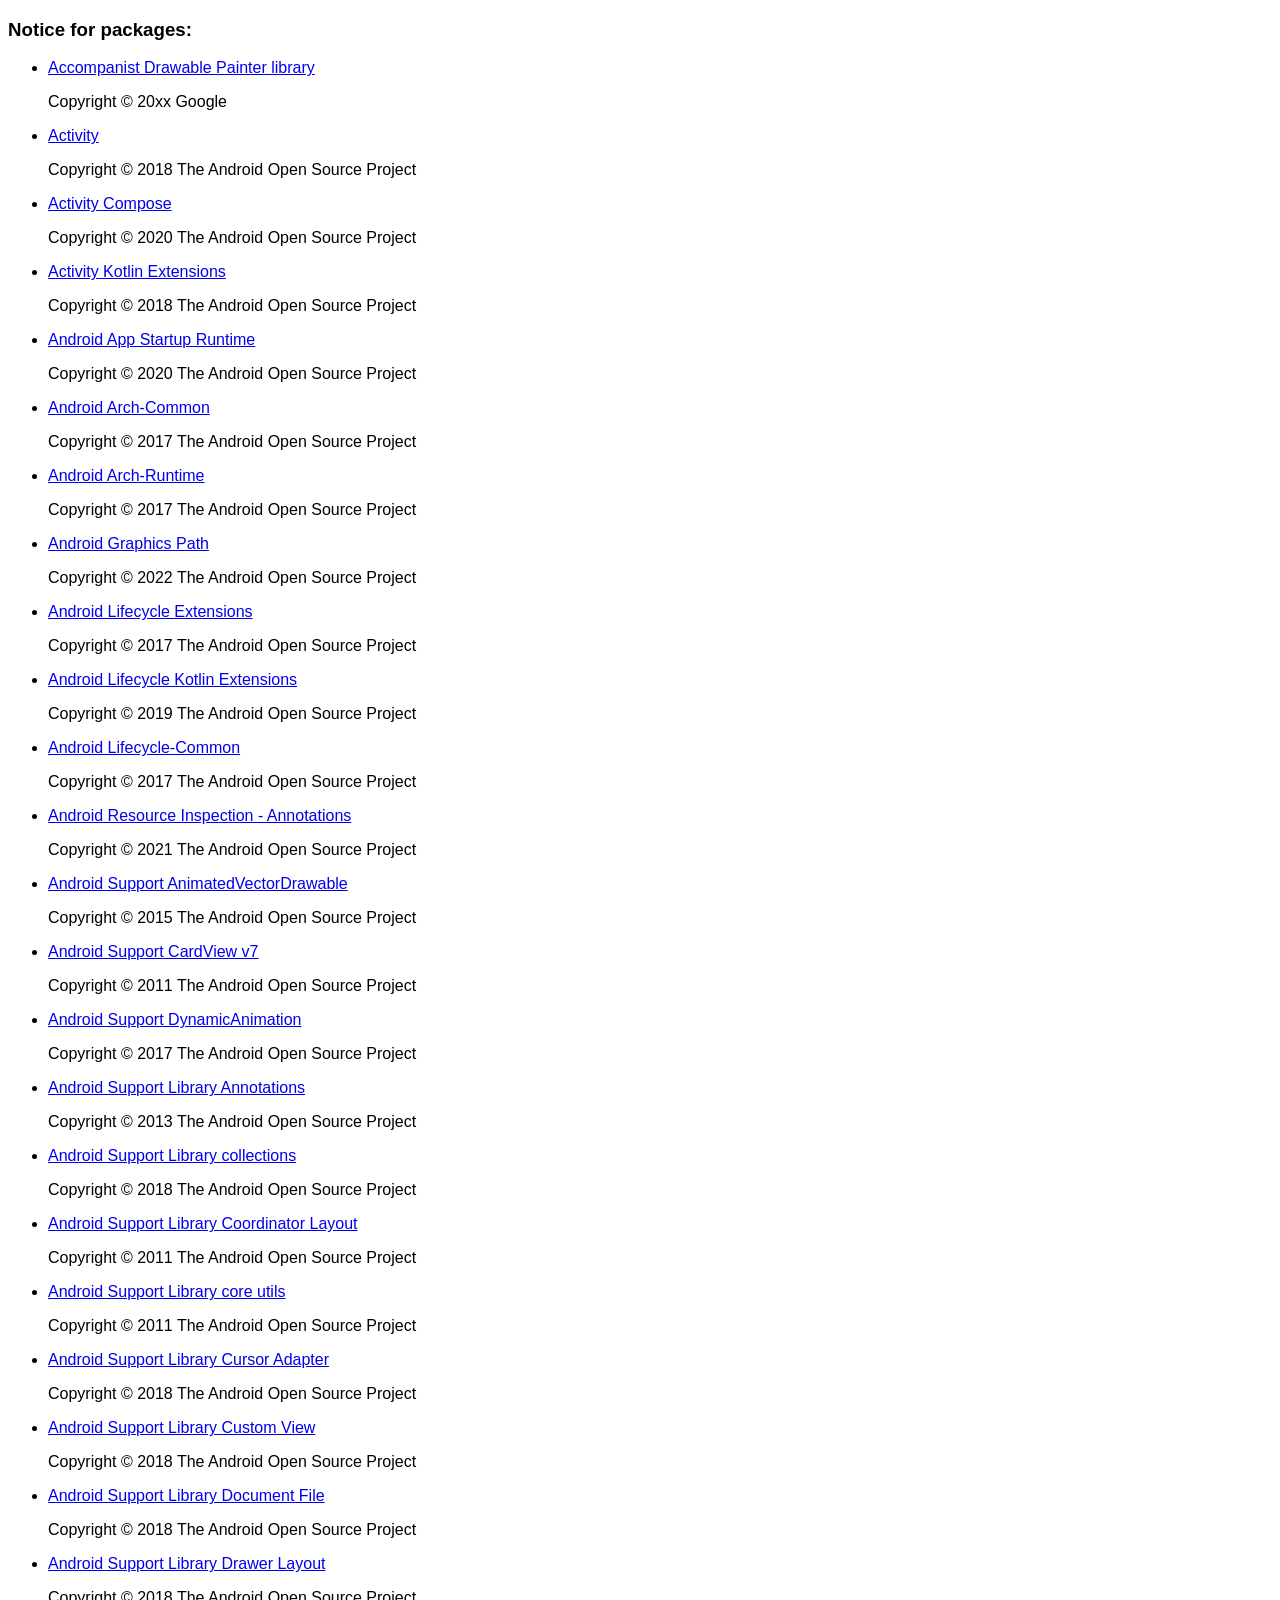
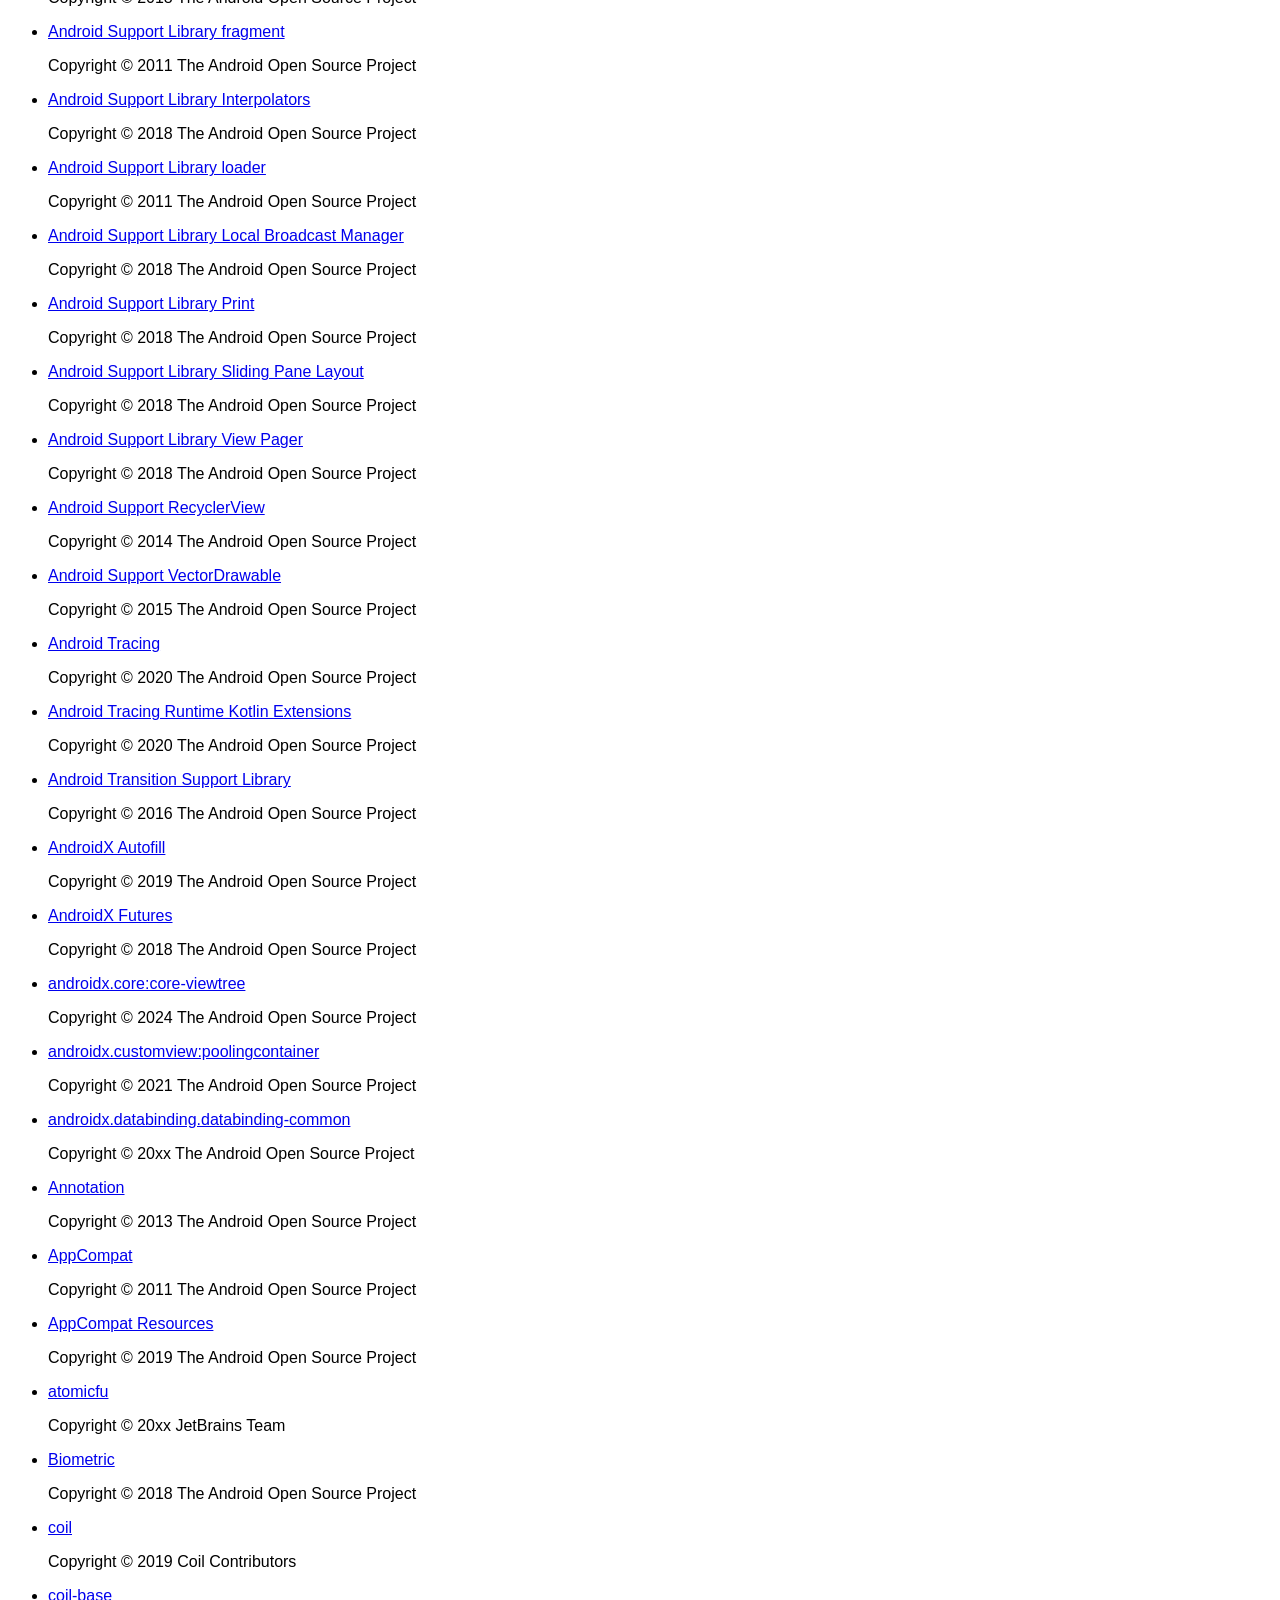
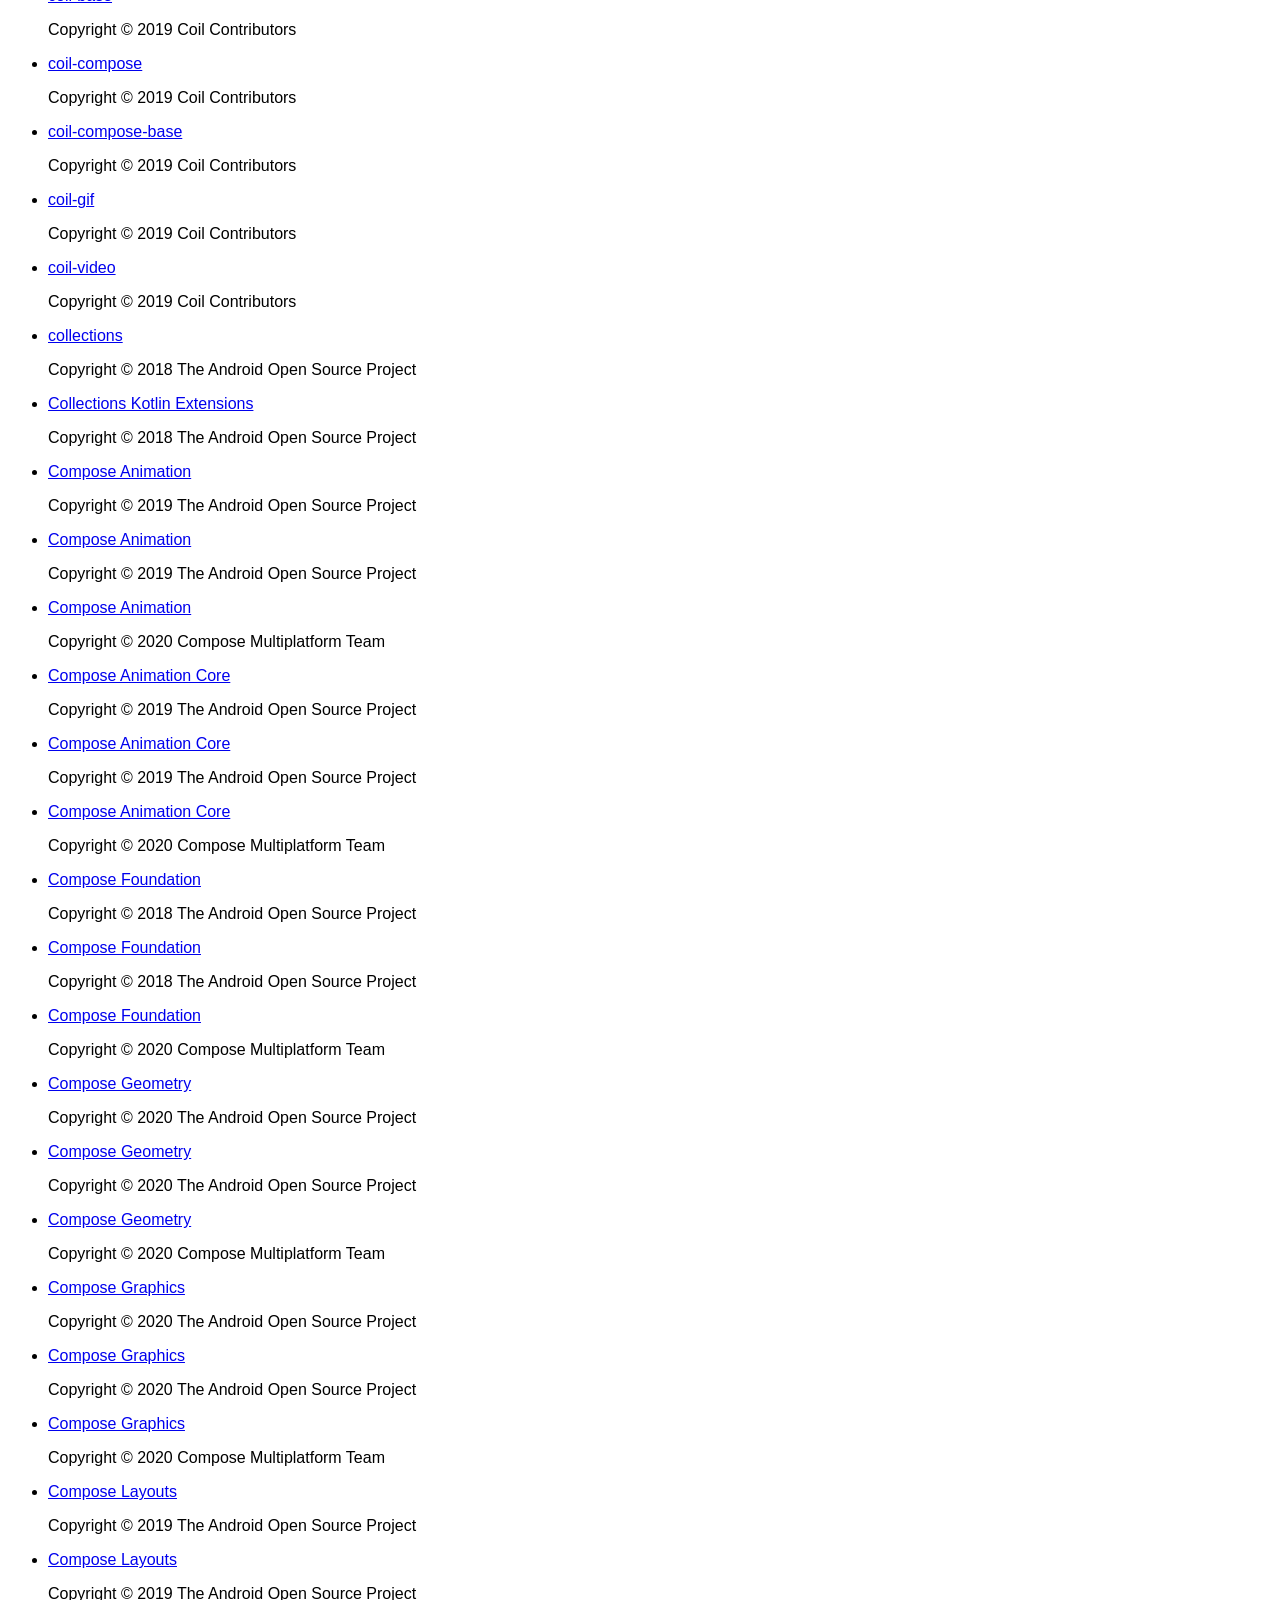
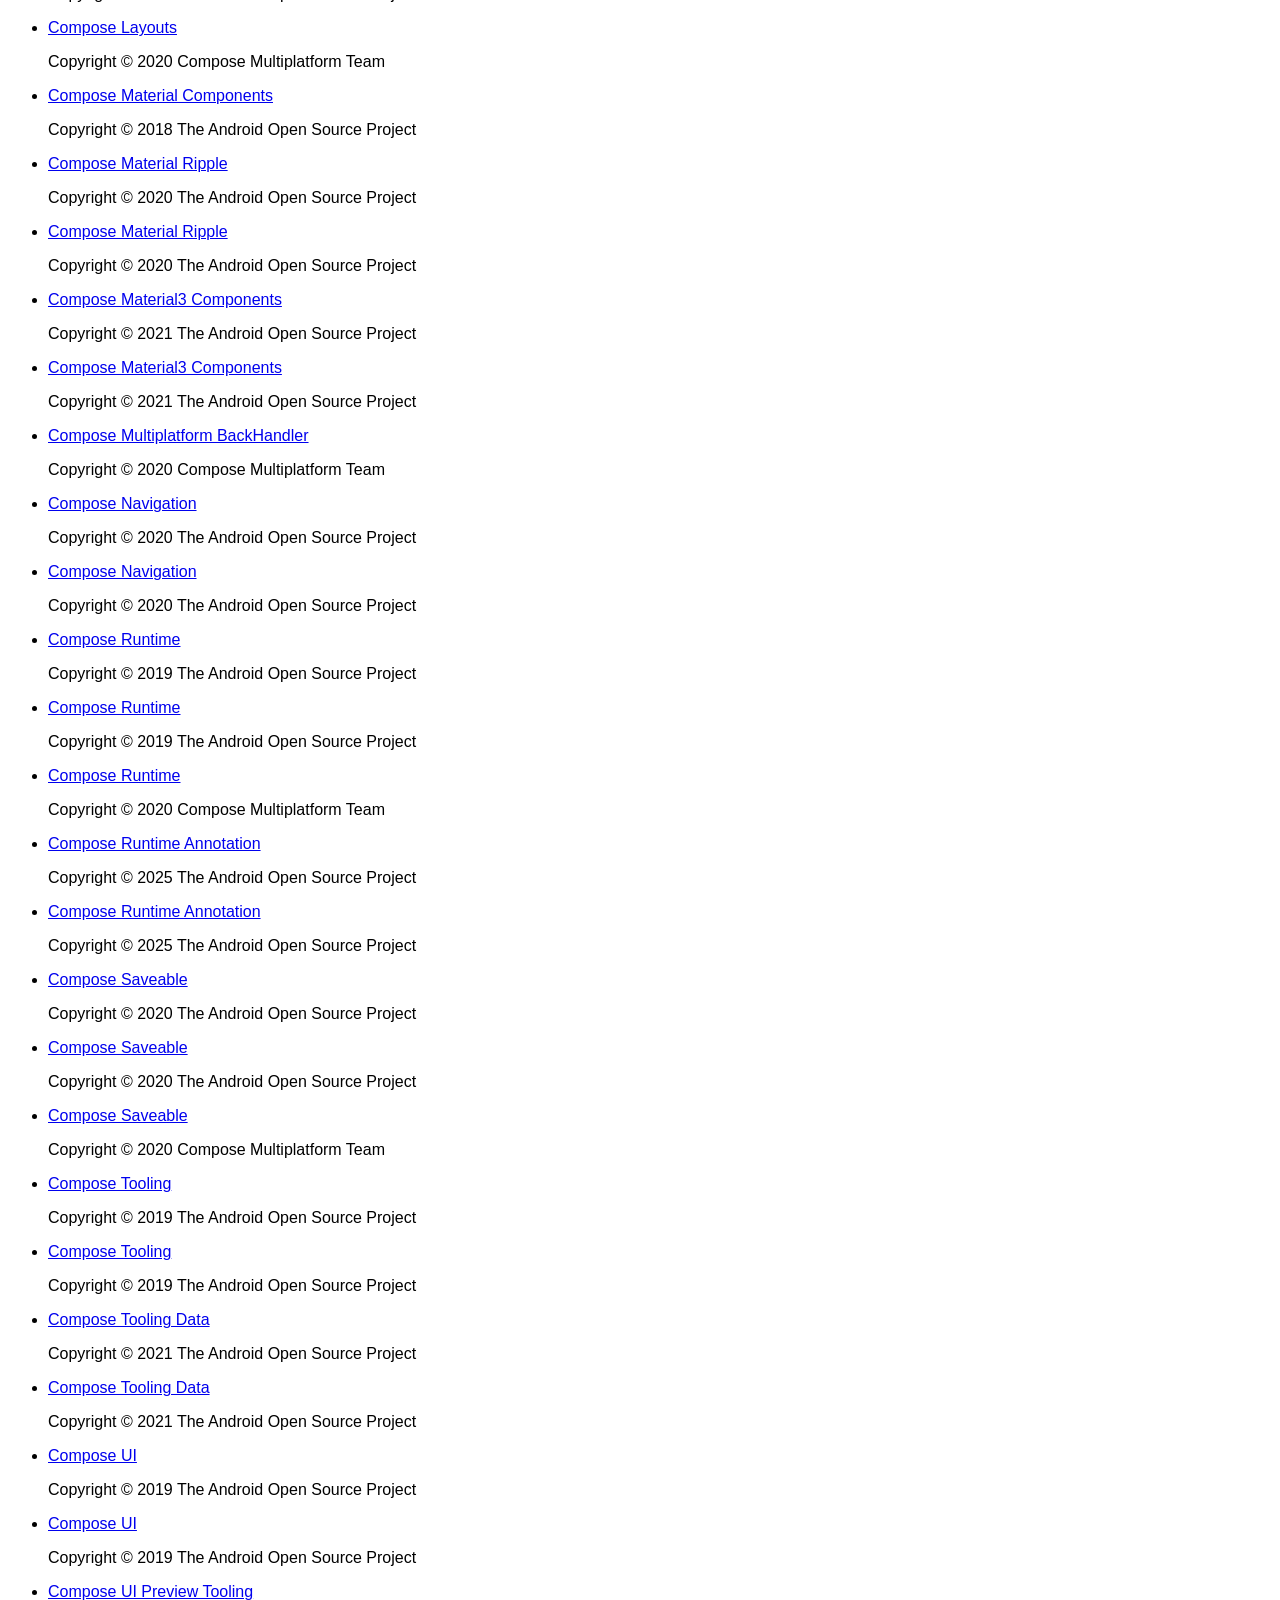
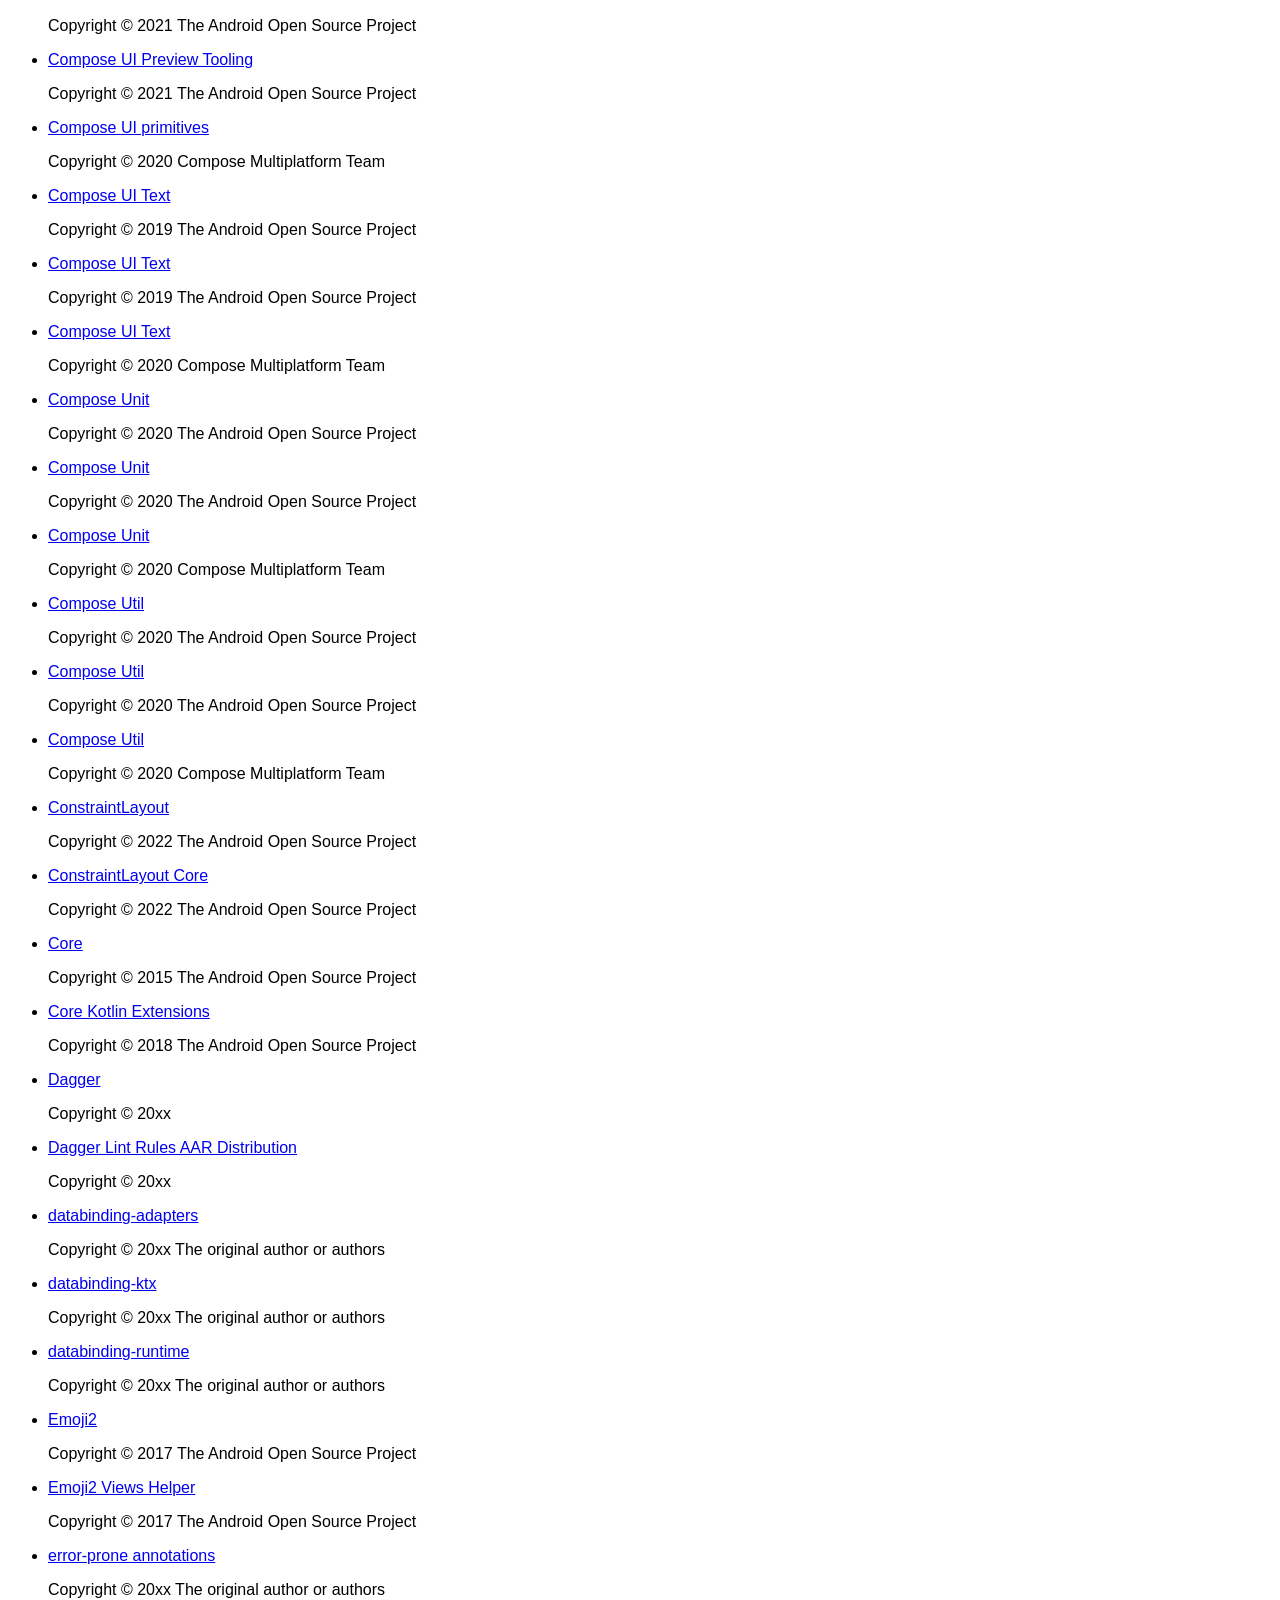
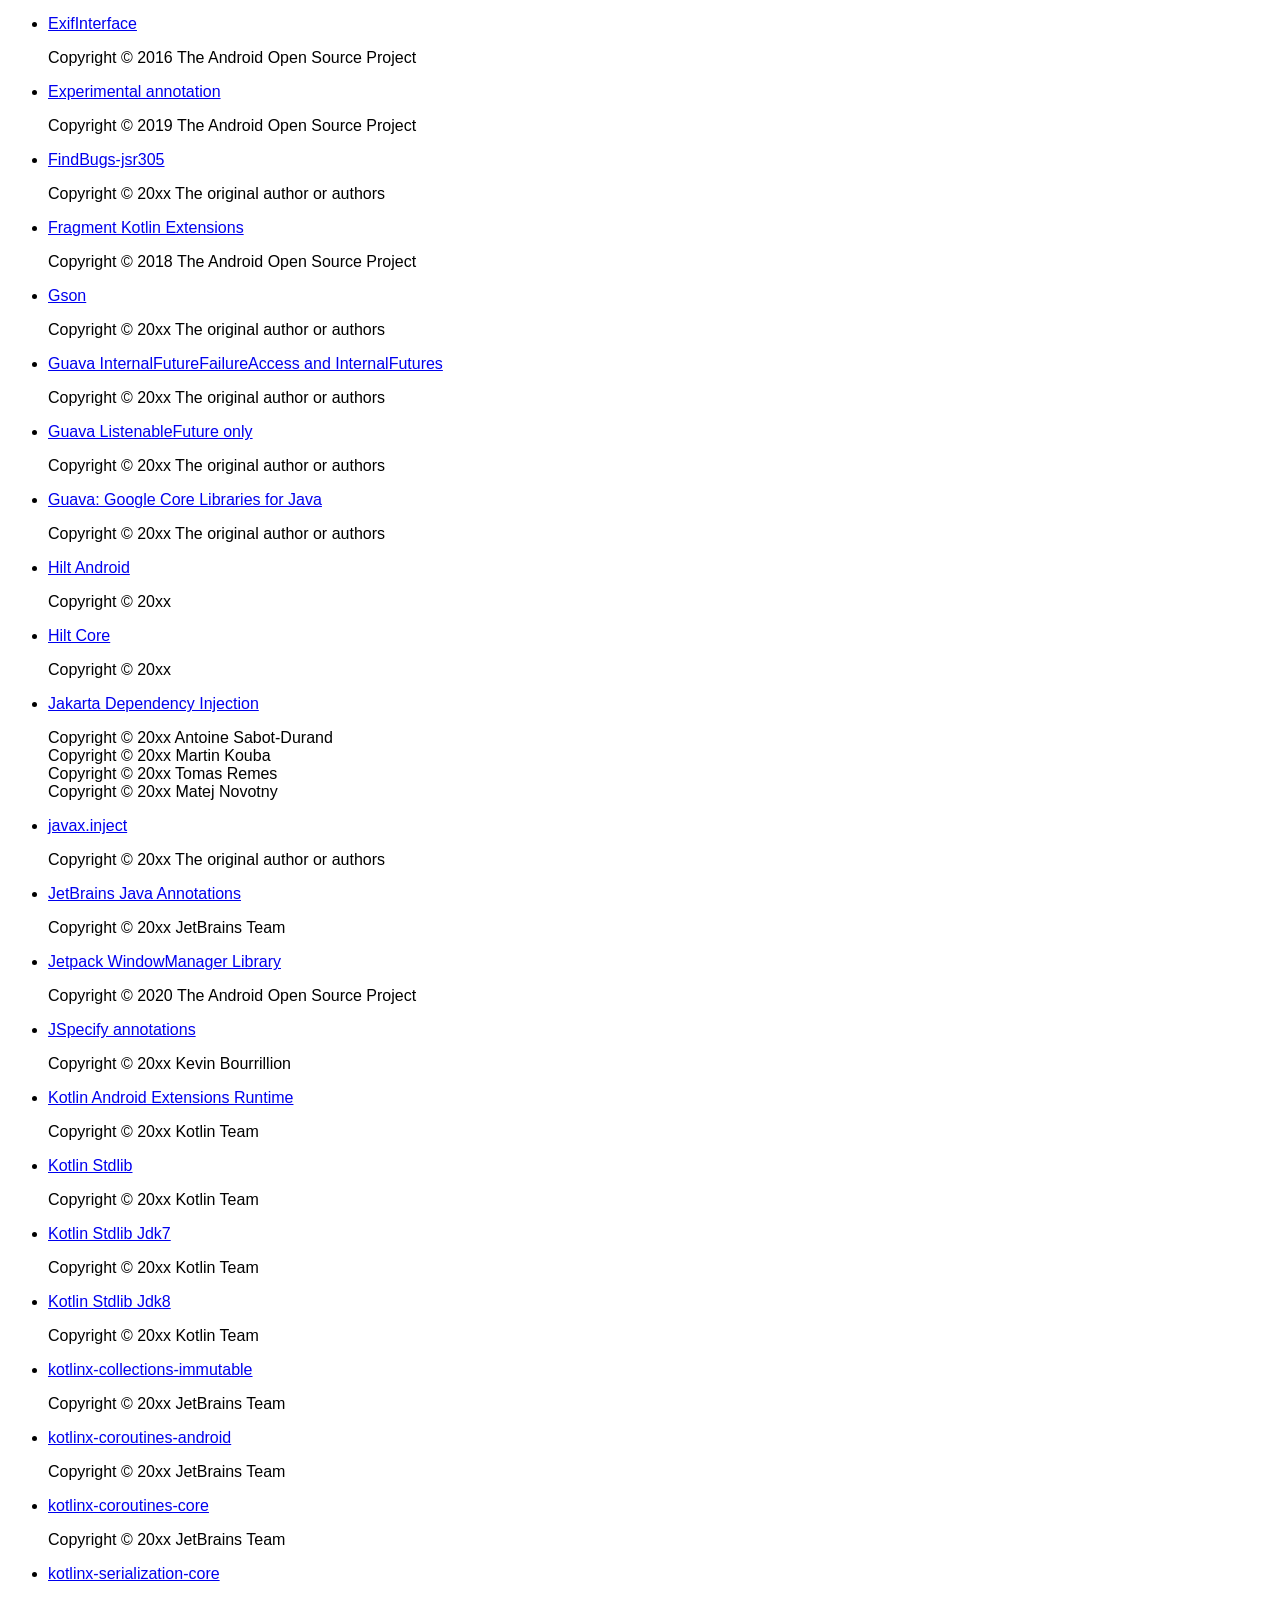
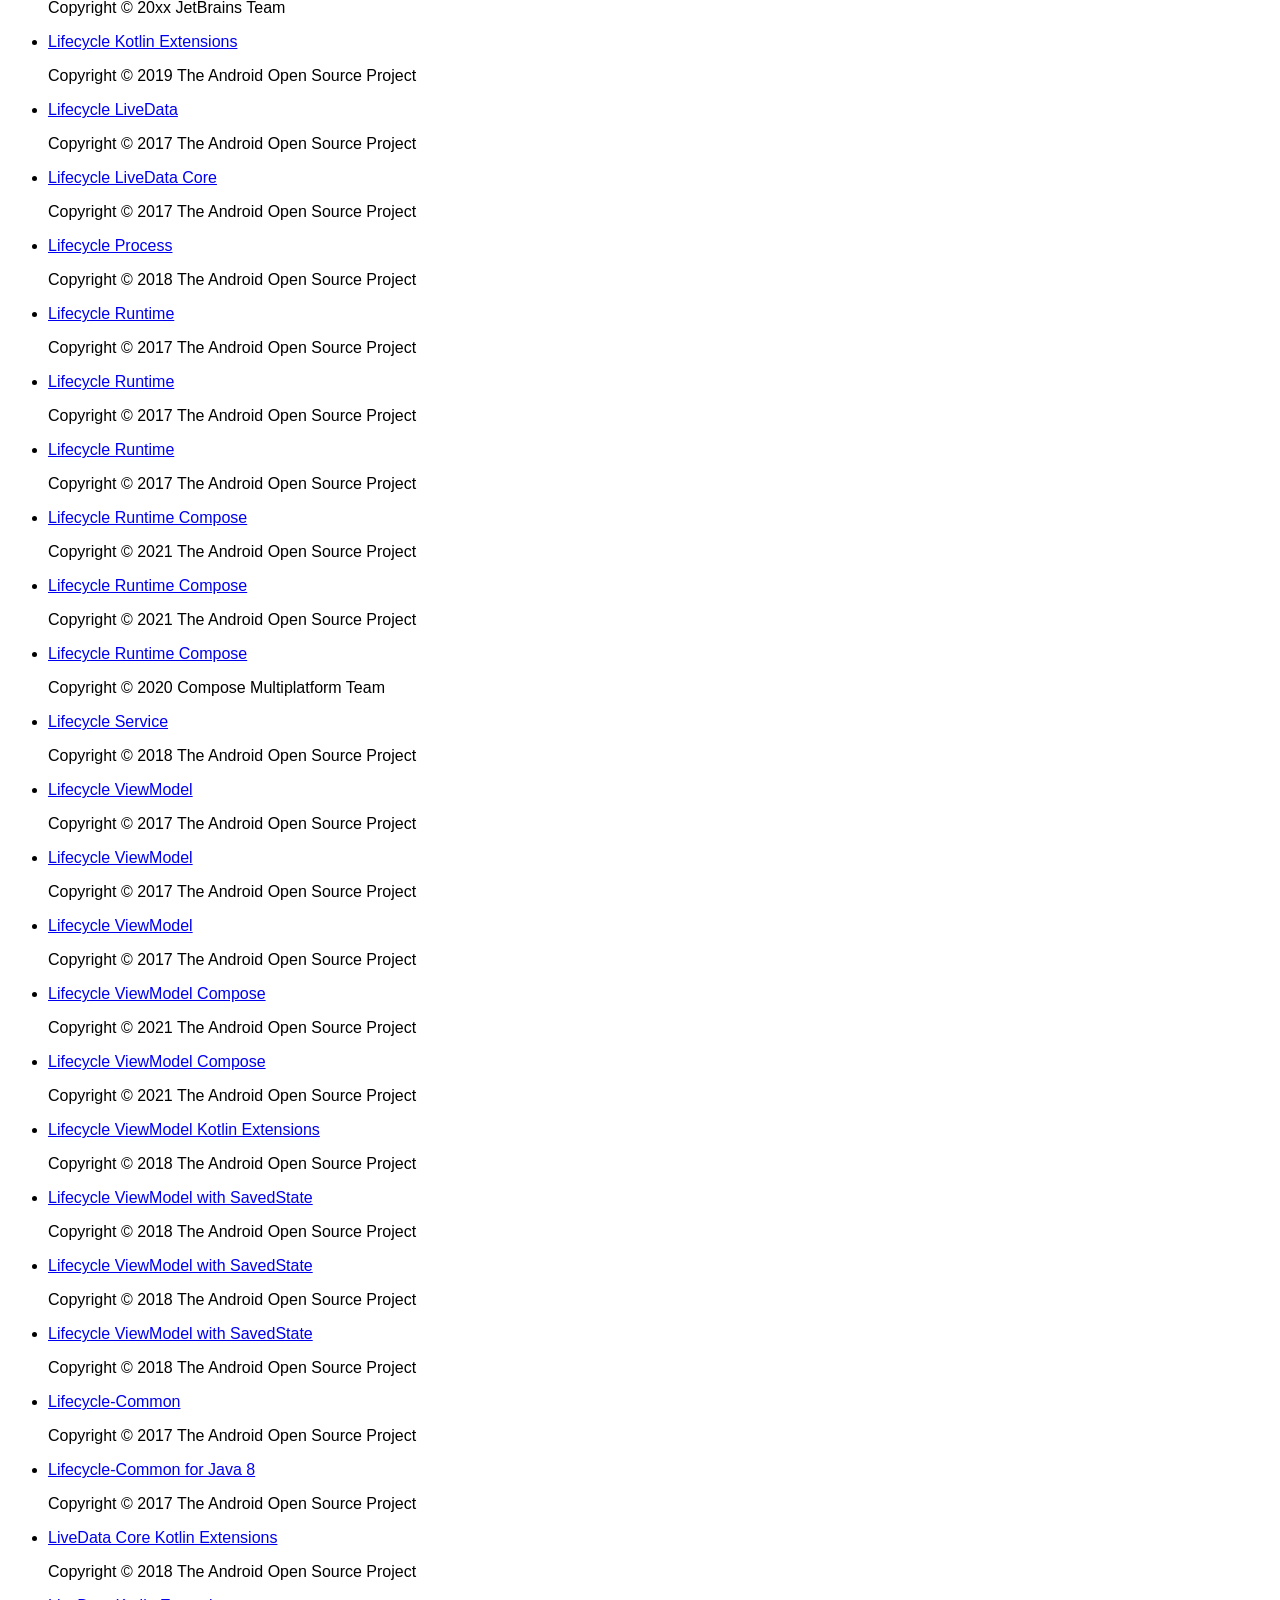
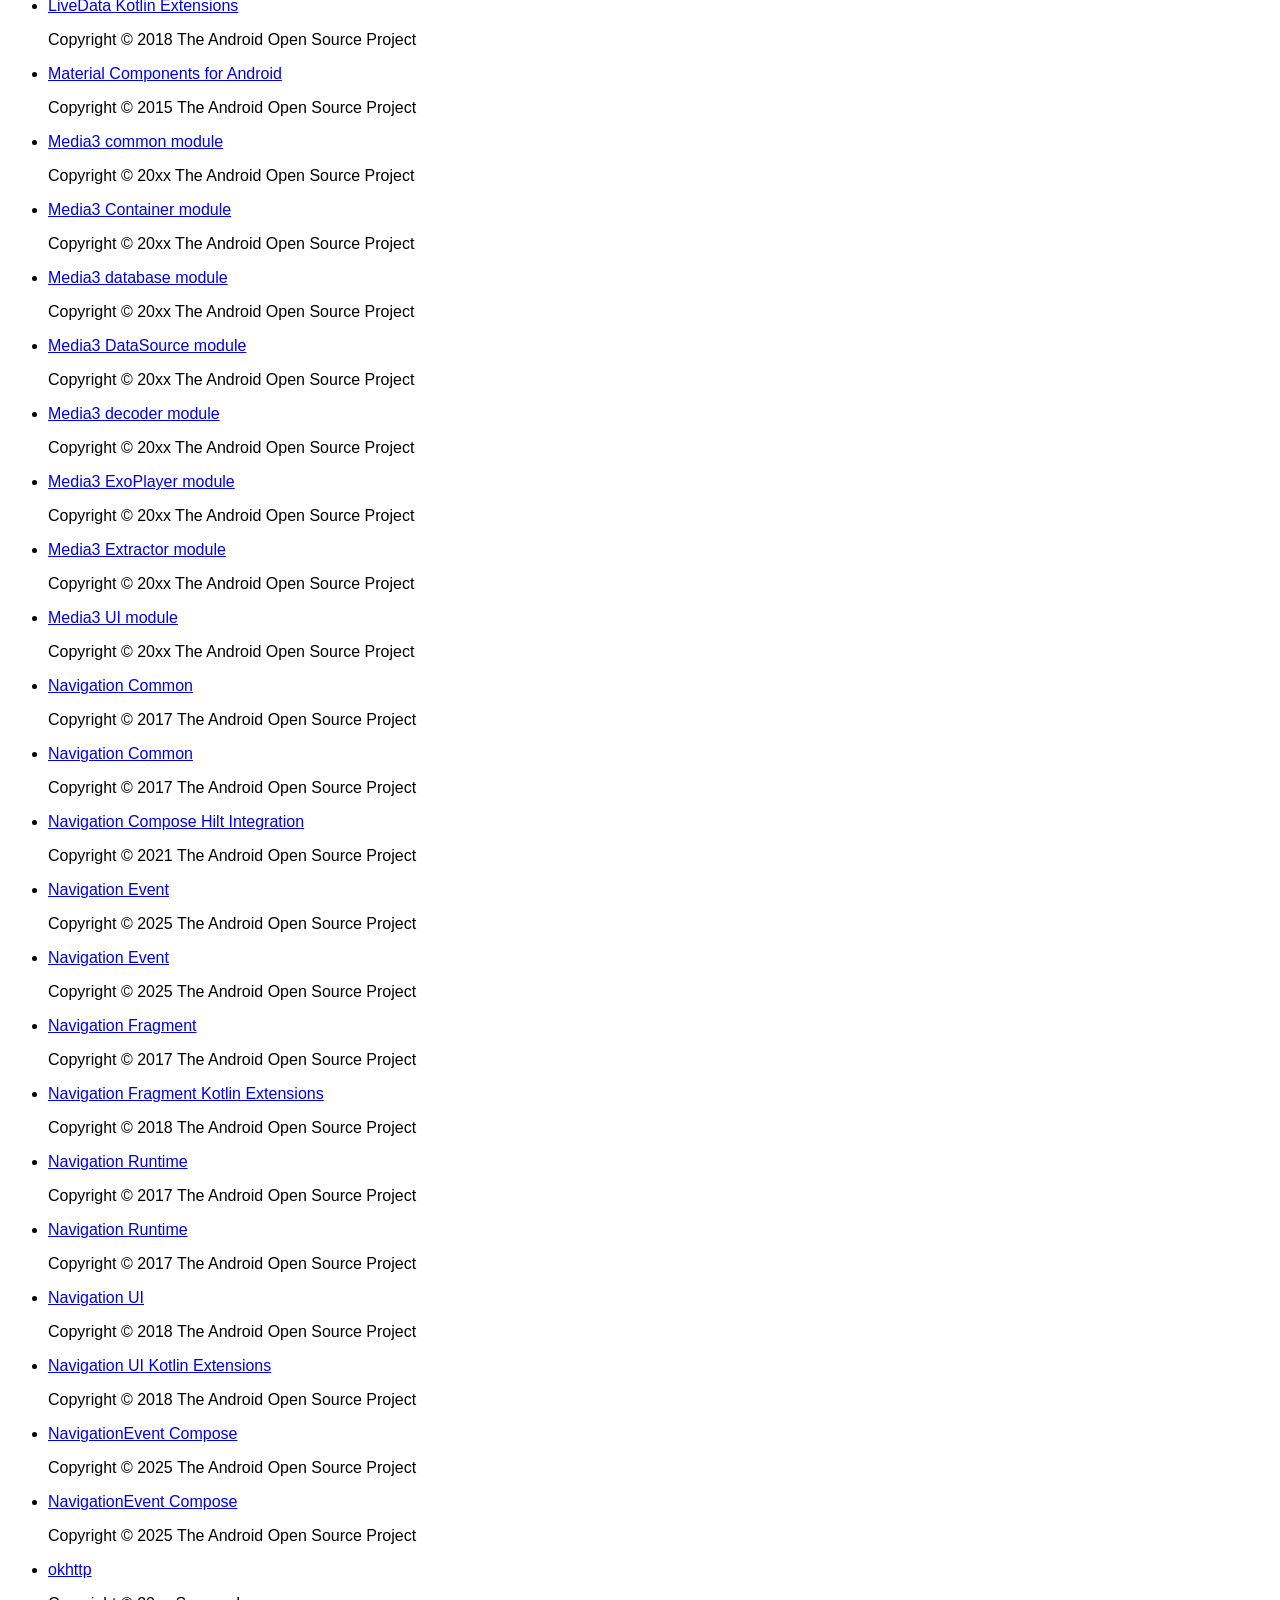
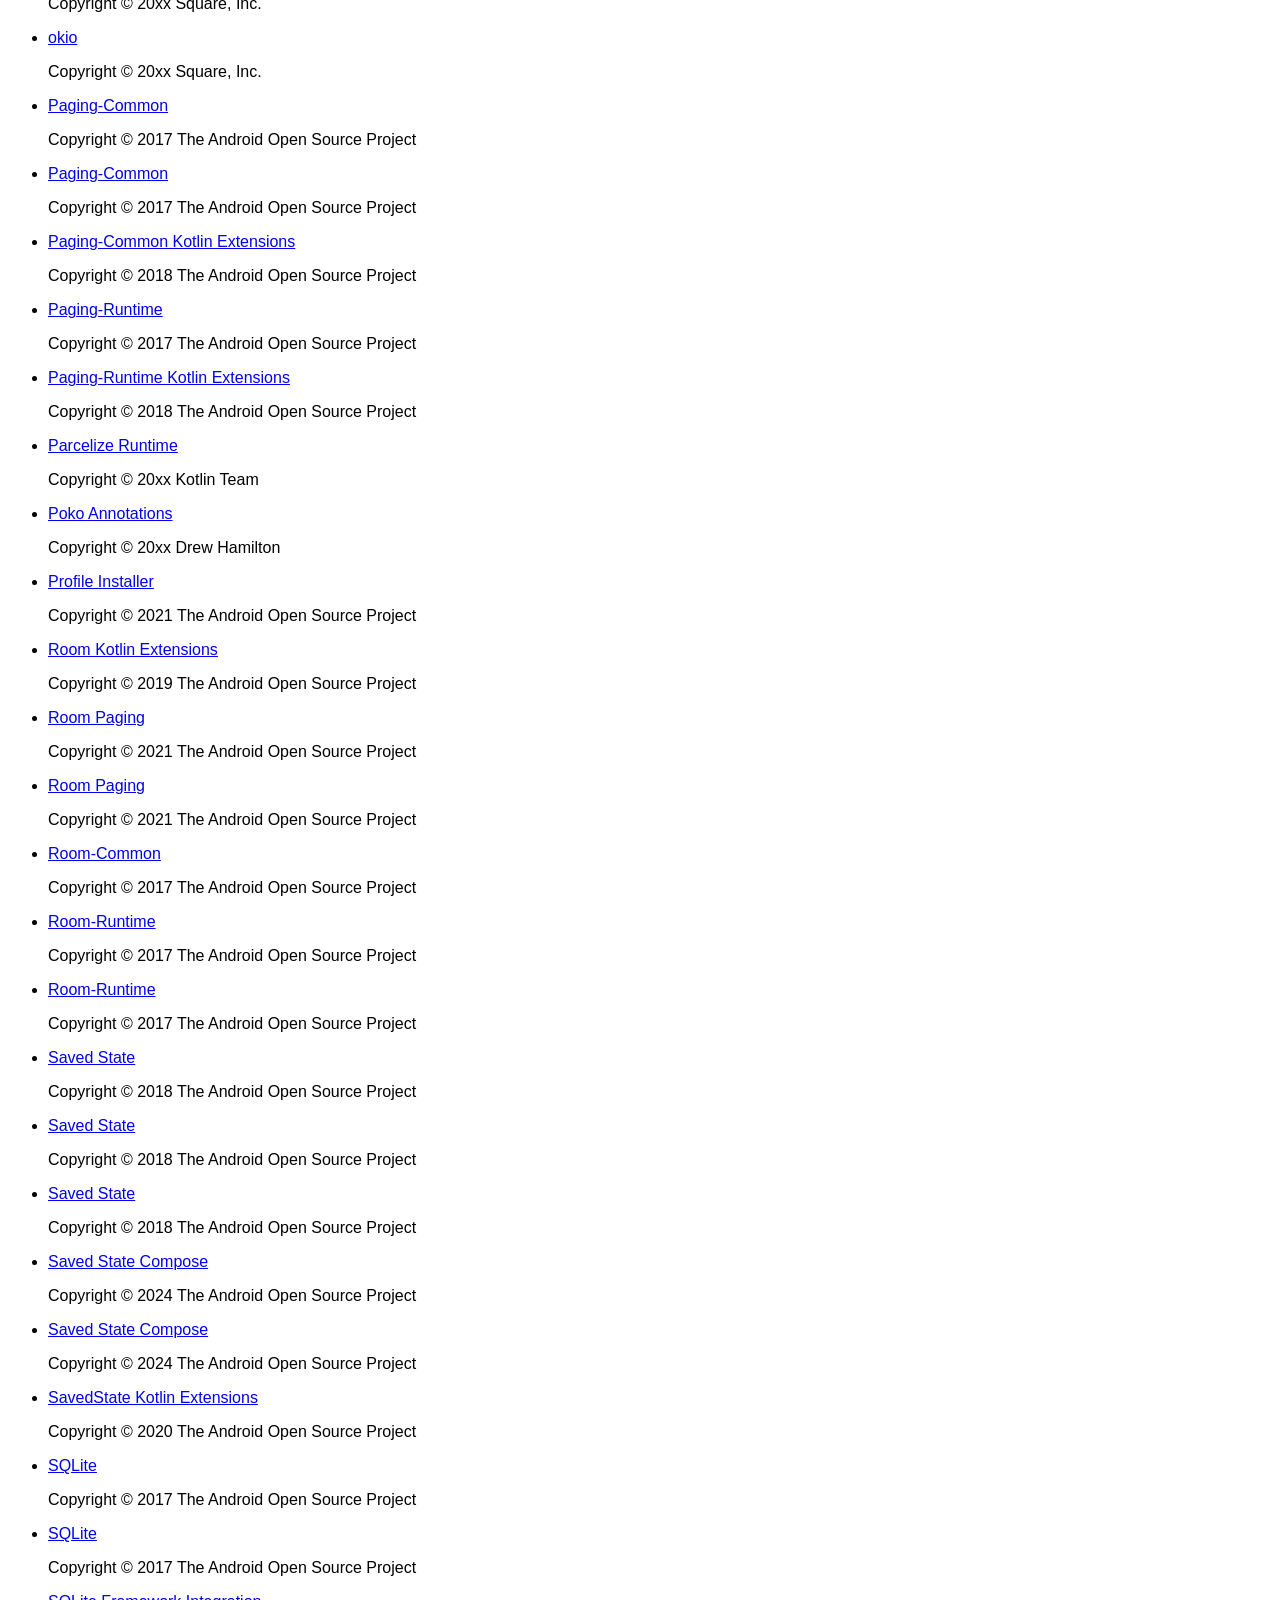
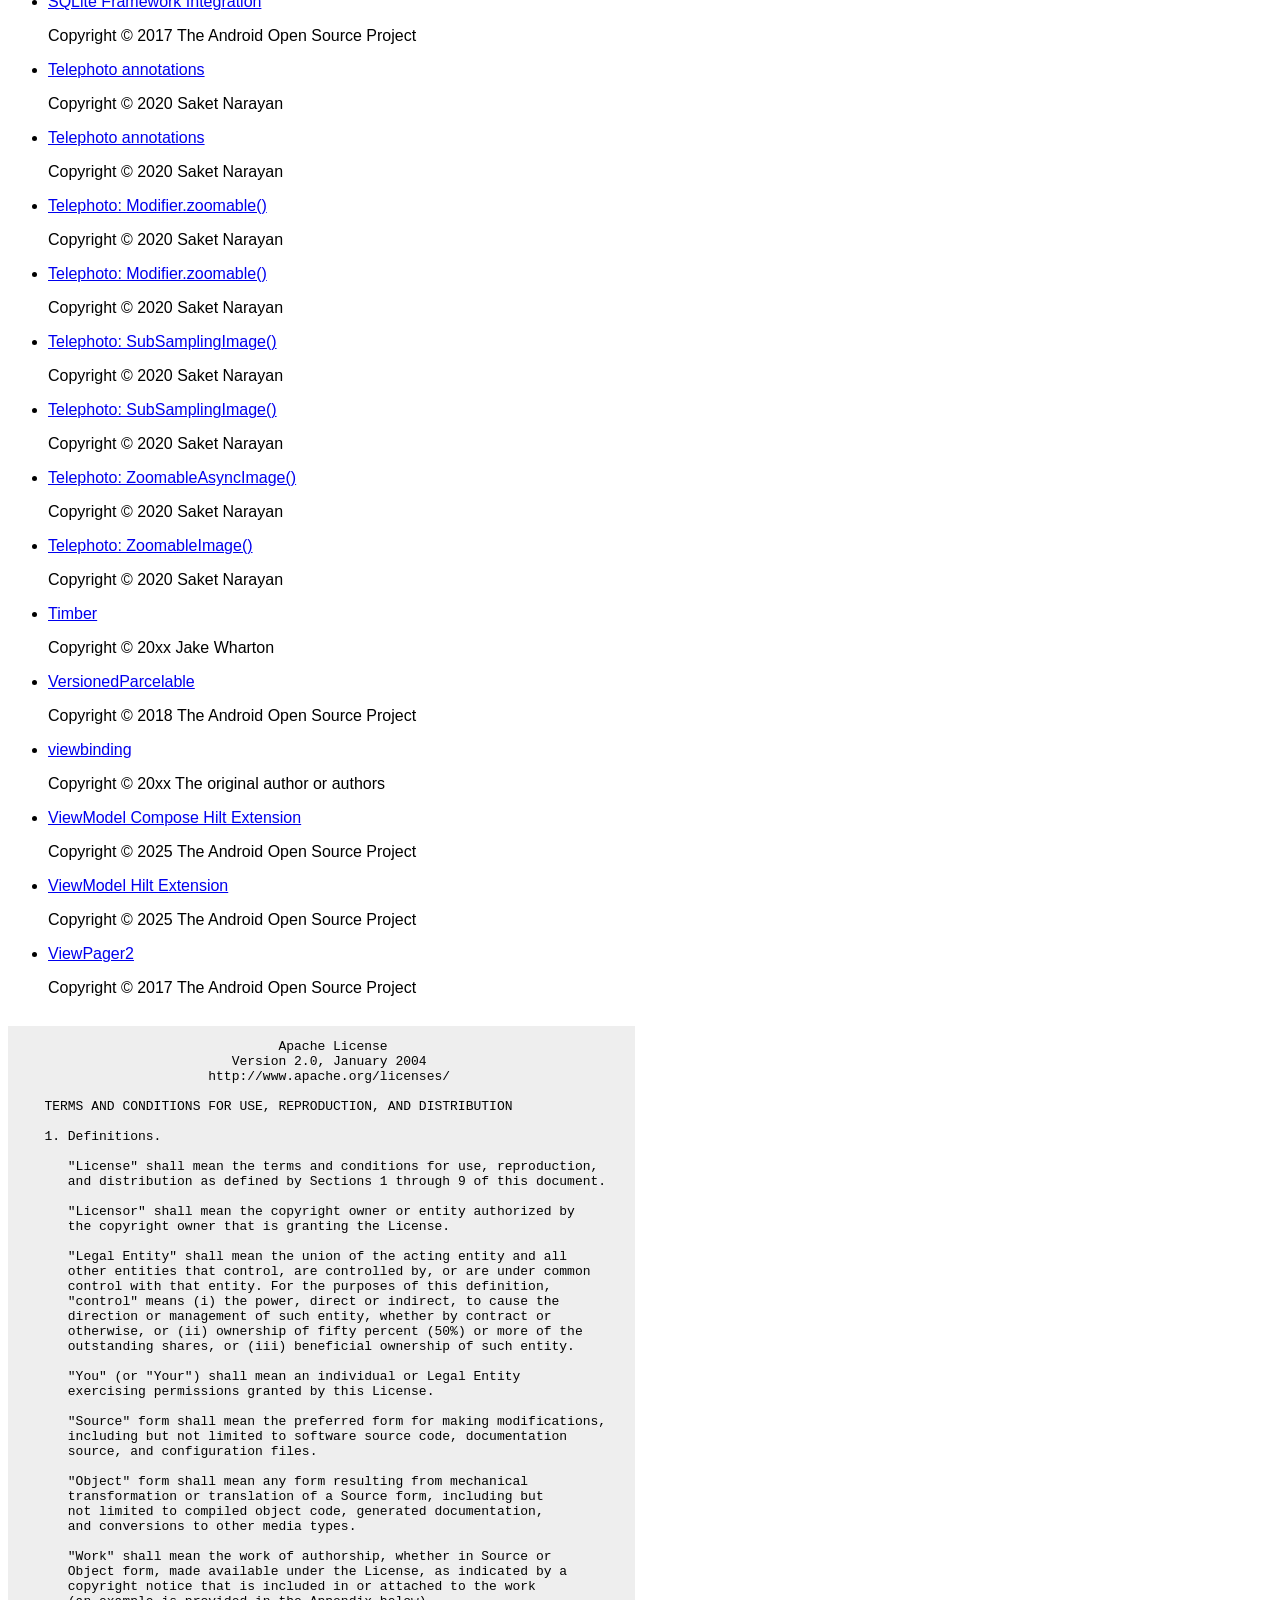
==== commit f003d781: "Update version to 2.4.0 and update open source licenses" ====
--- a/app/src/foss/assets/open_source_licenses.html
+++ b/app/src/foss/assets/open_source_licenses.html
@@ -73,12 +73,6 @@
           <dd></dd>
         </dl>
       </li>
-      <li><a href="#1934118923">Android Preferences KTX</a>
-        <dl>
-          <dt>Copyright &copy; 2018 The Android Open Source Project</dt>
-          <dd></dd>
-        </dl>
-      </li>
       <li><a href="#1934118923">Android Resource Inspection - Annotations</a>
         <dl>
           <dt>Copyright &copy; 2021 The Android Open Source Project</dt>
@@ -175,897 +169,885 @@
           <dd></dd>
         </dl>
       </li>
-      <li><a href="#1934118923">Android Support Library media compat</a>
+      <li><a href="#1934118923">Android Support Library Print</a>
+        <dl>
+          <dt>Copyright &copy; 2018 The Android Open Source Project</dt>
+          <dd></dd>
+        </dl>
+      </li>
+      <li><a href="#1934118923">Android Support Library Sliding Pane Layout</a>
+        <dl>
+          <dt>Copyright &copy; 2018 The Android Open Source Project</dt>
+          <dd></dd>
+        </dl>
+      </li>
+      <li><a href="#1934118923">Android Support Library View Pager</a>
+        <dl>
+          <dt>Copyright &copy; 2018 The Android Open Source Project</dt>
+          <dd></dd>
+        </dl>
+      </li>
+      <li><a href="#1934118923">Android Support RecyclerView</a>
+        <dl>
+          <dt>Copyright &copy; 2014 The Android Open Source Project</dt>
+          <dd></dd>
+        </dl>
+      </li>
+      <li><a href="#1934118923">Android Support VectorDrawable</a>
+        <dl>
+          <dt>Copyright &copy; 2015 The Android Open Source Project</dt>
+          <dd></dd>
+        </dl>
+      </li>
+      <li><a href="#1934118923">Android Tracing</a>
+        <dl>
+          <dt>Copyright &copy; 2020 The Android Open Source Project</dt>
+          <dd></dd>
+        </dl>
+      </li>
+      <li><a href="#1934118923">Android Tracing Runtime Kotlin Extensions</a>
+        <dl>
+          <dt>Copyright &copy; 2020 The Android Open Source Project</dt>
+          <dd></dd>
+        </dl>
+      </li>
+      <li><a href="#1934118923">Android Transition Support Library</a>
+        <dl>
+          <dt>Copyright &copy; 2016 The Android Open Source Project</dt>
+          <dd></dd>
+        </dl>
+      </li>
+      <li><a href="#1934118923">AndroidX Autofill</a>
+        <dl>
+          <dt>Copyright &copy; 2019 The Android Open Source Project</dt>
+          <dd></dd>
+        </dl>
+      </li>
+      <li><a href="#1934118923">AndroidX Futures</a>
+        <dl>
+          <dt>Copyright &copy; 2018 The Android Open Source Project</dt>
+          <dd></dd>
+        </dl>
+      </li>
+      <li><a href="#1934118923">androidx.core:core-viewtree</a>
+        <dl>
+          <dt>Copyright &copy; 2024 The Android Open Source Project</dt>
+          <dd></dd>
+        </dl>
+      </li>
+      <li><a href="#1934118923">androidx.customview:poolingcontainer</a>
+        <dl>
+          <dt>Copyright &copy; 2021 The Android Open Source Project</dt>
+          <dd></dd>
+        </dl>
+      </li>
+      <li><a href="#1934118923">androidx.databinding.databinding-common</a>
+        <dl>
+          <dt>Copyright &copy; 20xx The Android Open Source Project</dt>
+          <dd></dd>
+        </dl>
+      </li>
+      <li><a href="#1934118923">Annotation</a>
+        <dl>
+          <dt>Copyright &copy; 2013 The Android Open Source Project</dt>
+          <dd></dd>
+        </dl>
+      </li>
+      <li><a href="#1934118923">AppCompat</a>
         <dl>
           <dt>Copyright &copy; 2011 The Android Open Source Project</dt>
           <dd></dd>
         </dl>
       </li>
-      <li><a href="#1934118923">Android Support Library Print</a>
-        <dl>
-          <dt>Copyright &copy; 2018 The Android Open Source Project</dt>
-          <dd></dd>
-        </dl>
-      </li>
-      <li><a href="#1934118923">Android Support Library Sliding Pane Layout</a>
-        <dl>
-          <dt>Copyright &copy; 2018 The Android Open Source Project</dt>
-          <dd></dd>
-        </dl>
-      </li>
-      <li><a href="#1934118923">Android Support Library View Pager</a>
-        <dl>
-          <dt>Copyright &copy; 2018 The Android Open Source Project</dt>
-          <dd></dd>
-        </dl>
-      </li>
-      <li><a href="#1934118923">Android Support RecyclerView</a>
-        <dl>
-          <dt>Copyright &copy; 2014 The Android Open Source Project</dt>
-          <dd></dd>
-        </dl>
-      </li>
-      <li><a href="#1934118923">Android Support VectorDrawable</a>
+      <li><a href="#1934118923">AppCompat Resources</a>
+        <dl>
+          <dt>Copyright &copy; 2019 The Android Open Source Project</dt>
+          <dd></dd>
+        </dl>
+      </li>
+      <li><a href="#1934118923">atomicfu</a>
+        <dl>
+          <dt>Copyright &copy; 20xx JetBrains Team</dt>
+          <dd></dd>
+        </dl>
+      </li>
+      <li><a href="#1934118923">Biometric</a>
+        <dl>
+          <dt>Copyright &copy; 2018 The Android Open Source Project</dt>
+          <dd></dd>
+        </dl>
+      </li>
+      <li><a href="#1934118923">coil</a>
+        <dl>
+          <dt>Copyright &copy; 2019 Coil Contributors</dt>
+          <dd></dd>
+        </dl>
+      </li>
+      <li><a href="#1934118923">coil-base</a>
+        <dl>
+          <dt>Copyright &copy; 2019 Coil Contributors</dt>
+          <dd></dd>
+        </dl>
+      </li>
+      <li><a href="#1934118923">coil-compose</a>
+        <dl>
+          <dt>Copyright &copy; 2019 Coil Contributors</dt>
+          <dd></dd>
+        </dl>
+      </li>
+      <li><a href="#1934118923">coil-compose-base</a>
+        <dl>
+          <dt>Copyright &copy; 2019 Coil Contributors</dt>
+          <dd></dd>
+        </dl>
+      </li>
+      <li><a href="#1934118923">coil-gif</a>
+        <dl>
+          <dt>Copyright &copy; 2019 Coil Contributors</dt>
+          <dd></dd>
+        </dl>
+      </li>
+      <li><a href="#1934118923">coil-video</a>
+        <dl>
+          <dt>Copyright &copy; 2019 Coil Contributors</dt>
+          <dd></dd>
+        </dl>
+      </li>
+      <li><a href="#1934118923">collections</a>
+        <dl>
+          <dt>Copyright &copy; 2018 The Android Open Source Project</dt>
+          <dd></dd>
+        </dl>
+      </li>
+      <li><a href="#1934118923">Collections Kotlin Extensions</a>
+        <dl>
+          <dt>Copyright &copy; 2018 The Android Open Source Project</dt>
+          <dd></dd>
+        </dl>
+      </li>
+      <li><a href="#1934118923">Compose Animation</a>
+        <dl>
+          <dt>Copyright &copy; 2019 The Android Open Source Project</dt>
+          <dd></dd>
+        </dl>
+      </li>
+      <li><a href="#1934118923">Compose Animation</a>
+        <dl>
+          <dt>Copyright &copy; 2019 The Android Open Source Project</dt>
+          <dd></dd>
+        </dl>
+      </li>
+      <li><a href="#1934118923">Compose Animation</a>
+        <dl>
+          <dt>Copyright &copy; 2020 Compose Multiplatform Team</dt>
+          <dd></dd>
+        </dl>
+      </li>
+      <li><a href="#1934118923">Compose Animation Core</a>
+        <dl>
+          <dt>Copyright &copy; 2019 The Android Open Source Project</dt>
+          <dd></dd>
+        </dl>
+      </li>
+      <li><a href="#1934118923">Compose Animation Core</a>
+        <dl>
+          <dt>Copyright &copy; 2019 The Android Open Source Project</dt>
+          <dd></dd>
+        </dl>
+      </li>
+      <li><a href="#1934118923">Compose Animation Core</a>
+        <dl>
+          <dt>Copyright &copy; 2020 Compose Multiplatform Team</dt>
+          <dd></dd>
+        </dl>
+      </li>
+      <li><a href="#1934118923">Compose Foundation</a>
+        <dl>
+          <dt>Copyright &copy; 2018 The Android Open Source Project</dt>
+          <dd></dd>
+        </dl>
+      </li>
+      <li><a href="#1934118923">Compose Foundation</a>
+        <dl>
+          <dt>Copyright &copy; 2018 The Android Open Source Project</dt>
+          <dd></dd>
+        </dl>
+      </li>
+      <li><a href="#1934118923">Compose Foundation</a>
+        <dl>
+          <dt>Copyright &copy; 2020 Compose Multiplatform Team</dt>
+          <dd></dd>
+        </dl>
+      </li>
+      <li><a href="#1934118923">Compose Geometry</a>
+        <dl>
+          <dt>Copyright &copy; 2020 The Android Open Source Project</dt>
+          <dd></dd>
+        </dl>
+      </li>
+      <li><a href="#1934118923">Compose Geometry</a>
+        <dl>
+          <dt>Copyright &copy; 2020 The Android Open Source Project</dt>
+          <dd></dd>
+        </dl>
+      </li>
+      <li><a href="#1934118923">Compose Geometry</a>
+        <dl>
+          <dt>Copyright &copy; 2020 Compose Multiplatform Team</dt>
+          <dd></dd>
+        </dl>
+      </li>
+      <li><a href="#1934118923">Compose Graphics</a>
+        <dl>
+          <dt>Copyright &copy; 2020 The Android Open Source Project</dt>
+          <dd></dd>
+        </dl>
+      </li>
+      <li><a href="#1934118923">Compose Graphics</a>
+        <dl>
+          <dt>Copyright &copy; 2020 The Android Open Source Project</dt>
+          <dd></dd>
+        </dl>
+      </li>
+      <li><a href="#1934118923">Compose Graphics</a>
+        <dl>
+          <dt>Copyright &copy; 2020 Compose Multiplatform Team</dt>
+          <dd></dd>
+        </dl>
+      </li>
+      <li><a href="#1934118923">Compose Layouts</a>
+        <dl>
+          <dt>Copyright &copy; 2019 The Android Open Source Project</dt>
+          <dd></dd>
+        </dl>
+      </li>
+      <li><a href="#1934118923">Compose Layouts</a>
+        <dl>
+          <dt>Copyright &copy; 2019 The Android Open Source Project</dt>
+          <dd></dd>
+        </dl>
+      </li>
+      <li><a href="#1934118923">Compose Layouts</a>
+        <dl>
+          <dt>Copyright &copy; 2020 Compose Multiplatform Team</dt>
+          <dd></dd>
+        </dl>
+      </li>
+      <li><a href="#1934118923">Compose Material Components</a>
+        <dl>
+          <dt>Copyright &copy; 2018 The Android Open Source Project</dt>
+          <dd></dd>
+        </dl>
+      </li>
+      <li><a href="#1934118923">Compose Material Ripple</a>
+        <dl>
+          <dt>Copyright &copy; 2020 The Android Open Source Project</dt>
+          <dd></dd>
+        </dl>
+      </li>
+      <li><a href="#1934118923">Compose Material Ripple</a>
+        <dl>
+          <dt>Copyright &copy; 2020 The Android Open Source Project</dt>
+          <dd></dd>
+        </dl>
+      </li>
+      <li><a href="#1934118923">Compose Material3 Components</a>
+        <dl>
+          <dt>Copyright &copy; 2021 The Android Open Source Project</dt>
+          <dd></dd>
+        </dl>
+      </li>
+      <li><a href="#1934118923">Compose Material3 Components</a>
+        <dl>
+          <dt>Copyright &copy; 2021 The Android Open Source Project</dt>
+          <dd></dd>
+        </dl>
+      </li>
+      <li><a href="#1934118923">Compose Multiplatform BackHandler</a>
+        <dl>
+          <dt>Copyright &copy; 2020 Compose Multiplatform Team</dt>
+          <dd></dd>
+        </dl>
+      </li>
+      <li><a href="#1934118923">Compose Navigation</a>
+        <dl>
+          <dt>Copyright &copy; 2020 The Android Open Source Project</dt>
+          <dd></dd>
+        </dl>
+      </li>
+      <li><a href="#1934118923">Compose Navigation</a>
+        <dl>
+          <dt>Copyright &copy; 2020 The Android Open Source Project</dt>
+          <dd></dd>
+        </dl>
+      </li>
+      <li><a href="#1934118923">Compose Runtime</a>
+        <dl>
+          <dt>Copyright &copy; 2019 The Android Open Source Project</dt>
+          <dd></dd>
+        </dl>
+      </li>
+      <li><a href="#1934118923">Compose Runtime</a>
+        <dl>
+          <dt>Copyright &copy; 2019 The Android Open Source Project</dt>
+          <dd></dd>
+        </dl>
+      </li>
+      <li><a href="#1934118923">Compose Runtime</a>
+        <dl>
+          <dt>Copyright &copy; 2020 Compose Multiplatform Team</dt>
+          <dd></dd>
+        </dl>
+      </li>
+      <li><a href="#1934118923">Compose Runtime Annotation</a>
+        <dl>
+          <dt>Copyright &copy; 2025 The Android Open Source Project</dt>
+          <dd></dd>
+        </dl>
+      </li>
+      <li><a href="#1934118923">Compose Runtime Annotation</a>
+        <dl>
+          <dt>Copyright &copy; 2025 The Android Open Source Project</dt>
+          <dd></dd>
+        </dl>
+      </li>
+      <li><a href="#1934118923">Compose Saveable</a>
+        <dl>
+          <dt>Copyright &copy; 2020 The Android Open Source Project</dt>
+          <dd></dd>
+        </dl>
+      </li>
+      <li><a href="#1934118923">Compose Saveable</a>
+        <dl>
+          <dt>Copyright &copy; 2020 The Android Open Source Project</dt>
+          <dd></dd>
+        </dl>
+      </li>
+      <li><a href="#1934118923">Compose Saveable</a>
+        <dl>
+          <dt>Copyright &copy; 2020 Compose Multiplatform Team</dt>
+          <dd></dd>
+        </dl>
+      </li>
+      <li><a href="#1934118923">Compose Tooling</a>
+        <dl>
+          <dt>Copyright &copy; 2019 The Android Open Source Project</dt>
+          <dd></dd>
+        </dl>
+      </li>
+      <li><a href="#1934118923">Compose Tooling</a>
+        <dl>
+          <dt>Copyright &copy; 2019 The Android Open Source Project</dt>
+          <dd></dd>
+        </dl>
+      </li>
+      <li><a href="#1934118923">Compose Tooling Data</a>
+        <dl>
+          <dt>Copyright &copy; 2021 The Android Open Source Project</dt>
+          <dd></dd>
+        </dl>
+      </li>
+      <li><a href="#1934118923">Compose Tooling Data</a>
+        <dl>
+          <dt>Copyright &copy; 2021 The Android Open Source Project</dt>
+          <dd></dd>
+        </dl>
+      </li>
+      <li><a href="#1934118923">Compose UI</a>
+        <dl>
+          <dt>Copyright &copy; 2019 The Android Open Source Project</dt>
+          <dd></dd>
+        </dl>
+      </li>
+      <li><a href="#1934118923">Compose UI</a>
+        <dl>
+          <dt>Copyright &copy; 2019 The Android Open Source Project</dt>
+          <dd></dd>
+        </dl>
+      </li>
+      <li><a href="#1934118923">Compose UI Preview Tooling</a>
+        <dl>
+          <dt>Copyright &copy; 2021 The Android Open Source Project</dt>
+          <dd></dd>
+        </dl>
+      </li>
+      <li><a href="#1934118923">Compose UI Preview Tooling</a>
+        <dl>
+          <dt>Copyright &copy; 2021 The Android Open Source Project</dt>
+          <dd></dd>
+        </dl>
+      </li>
+      <li><a href="#1934118923">Compose UI primitives</a>
+        <dl>
+          <dt>Copyright &copy; 2020 Compose Multiplatform Team</dt>
+          <dd></dd>
+        </dl>
+      </li>
+      <li><a href="#1934118923">Compose UI Text</a>
+        <dl>
+          <dt>Copyright &copy; 2019 The Android Open Source Project</dt>
+          <dd></dd>
+        </dl>
+      </li>
+      <li><a href="#1934118923">Compose UI Text</a>
+        <dl>
+          <dt>Copyright &copy; 2019 The Android Open Source Project</dt>
+          <dd></dd>
+        </dl>
+      </li>
+      <li><a href="#1934118923">Compose UI Text</a>
+        <dl>
+          <dt>Copyright &copy; 2020 Compose Multiplatform Team</dt>
+          <dd></dd>
+        </dl>
+      </li>
+      <li><a href="#1934118923">Compose Unit</a>
+        <dl>
+          <dt>Copyright &copy; 2020 The Android Open Source Project</dt>
+          <dd></dd>
+        </dl>
+      </li>
+      <li><a href="#1934118923">Compose Unit</a>
+        <dl>
+          <dt>Copyright &copy; 2020 The Android Open Source Project</dt>
+          <dd></dd>
+        </dl>
+      </li>
+      <li><a href="#1934118923">Compose Unit</a>
+        <dl>
+          <dt>Copyright &copy; 2020 Compose Multiplatform Team</dt>
+          <dd></dd>
+        </dl>
+      </li>
+      <li><a href="#1934118923">Compose Util</a>
+        <dl>
+          <dt>Copyright &copy; 2020 The Android Open Source Project</dt>
+          <dd></dd>
+        </dl>
+      </li>
+      <li><a href="#1934118923">Compose Util</a>
+        <dl>
+          <dt>Copyright &copy; 2020 The Android Open Source Project</dt>
+          <dd></dd>
+        </dl>
+      </li>
+      <li><a href="#1934118923">Compose Util</a>
+        <dl>
+          <dt>Copyright &copy; 2020 Compose Multiplatform Team</dt>
+          <dd></dd>
+        </dl>
+      </li>
+      <li><a href="#1934118923">ConstraintLayout</a>
+        <dl>
+          <dt>Copyright &copy; 2022 The Android Open Source Project</dt>
+          <dd></dd>
+        </dl>
+      </li>
+      <li><a href="#1934118923">ConstraintLayout Core</a>
+        <dl>
+          <dt>Copyright &copy; 2022 The Android Open Source Project</dt>
+          <dd></dd>
+        </dl>
+      </li>
+      <li><a href="#1934118923">Core</a>
         <dl>
           <dt>Copyright &copy; 2015 The Android Open Source Project</dt>
           <dd></dd>
         </dl>
       </li>
-      <li><a href="#1934118923">Android Tracing</a>
-        <dl>
-          <dt>Copyright &copy; 2020 The Android Open Source Project</dt>
-          <dd></dd>
-        </dl>
-      </li>
-      <li><a href="#1934118923">Android Tracing Runtime Kotlin Extensions</a>
-        <dl>
-          <dt>Copyright &copy; 2020 The Android Open Source Project</dt>
-          <dd></dd>
-        </dl>
-      </li>
-      <li><a href="#1934118923">Android Transition Support Library</a>
+      <li><a href="#1934118923">Core Kotlin Extensions</a>
+        <dl>
+          <dt>Copyright &copy; 2018 The Android Open Source Project</dt>
+          <dd></dd>
+        </dl>
+      </li>
+      <li><a href="#1934118923">Dagger</a>
+        <dl>
+          <dt>Copyright &copy; 20xx </dt>
+          <dd></dd>
+        </dl>
+      </li>
+      <li><a href="#1934118923">Dagger Lint Rules AAR Distribution</a>
+        <dl>
+          <dt>Copyright &copy; 20xx </dt>
+          <dd></dd>
+        </dl>
+      </li>
+      <li><a href="#1934118923">databinding-adapters</a>
+        <dl>
+          <dt>Copyright &copy; 20xx The original author or authors</dt>
+          <dd></dd>
+        </dl>
+      </li>
+      <li><a href="#1934118923">databinding-ktx</a>
+        <dl>
+          <dt>Copyright &copy; 20xx The original author or authors</dt>
+          <dd></dd>
+        </dl>
+      </li>
+      <li><a href="#1934118923">databinding-runtime</a>
+        <dl>
+          <dt>Copyright &copy; 20xx The original author or authors</dt>
+          <dd></dd>
+        </dl>
+      </li>
+      <li><a href="#1934118923">Emoji2</a>
+        <dl>
+          <dt>Copyright &copy; 2017 The Android Open Source Project</dt>
+          <dd></dd>
+        </dl>
+      </li>
+      <li><a href="#1934118923">Emoji2 Views Helper</a>
+        <dl>
+          <dt>Copyright &copy; 2017 The Android Open Source Project</dt>
+          <dd></dd>
+        </dl>
+      </li>
+      <li><a href="#1934118923">error-prone annotations</a>
+        <dl>
+          <dt>Copyright &copy; 20xx The original author or authors</dt>
+          <dd></dd>
+        </dl>
+      </li>
+      <li><a href="#1934118923">ExifInterface</a>
         <dl>
           <dt>Copyright &copy; 2016 The Android Open Source Project</dt>
           <dd></dd>
         </dl>
       </li>
-      <li><a href="#1934118923">AndroidX Autofill</a>
-        <dl>
-          <dt>Copyright &copy; 2019 The Android Open Source Project</dt>
-          <dd></dd>
-        </dl>
-      </li>
-      <li><a href="#1934118923">AndroidX Futures</a>
-        <dl>
-          <dt>Copyright &copy; 2018 The Android Open Source Project</dt>
-          <dd></dd>
-        </dl>
-      </li>
-      <li><a href="#1934118923">AndroidX Preference</a>
+      <li><a href="#1934118923">Experimental annotation</a>
+        <dl>
+          <dt>Copyright &copy; 2019 The Android Open Source Project</dt>
+          <dd></dd>
+        </dl>
+      </li>
+      <li><a href="#1934118923">FindBugs-jsr305</a>
+        <dl>
+          <dt>Copyright &copy; 20xx The original author or authors</dt>
+          <dd></dd>
+        </dl>
+      </li>
+      <li><a href="#1934118923">Fragment Kotlin Extensions</a>
+        <dl>
+          <dt>Copyright &copy; 2018 The Android Open Source Project</dt>
+          <dd></dd>
+        </dl>
+      </li>
+      <li><a href="#1934118923">Gson</a>
+        <dl>
+          <dt>Copyright &copy; 20xx The original author or authors</dt>
+          <dd></dd>
+        </dl>
+      </li>
+      <li><a href="#1934118923">Guava InternalFutureFailureAccess and InternalFutures</a>
+        <dl>
+          <dt>Copyright &copy; 20xx The original author or authors</dt>
+          <dd></dd>
+        </dl>
+      </li>
+      <li><a href="#1934118923">Guava ListenableFuture only</a>
+        <dl>
+          <dt>Copyright &copy; 20xx The original author or authors</dt>
+          <dd></dd>
+        </dl>
+      </li>
+      <li><a href="#1934118923">Guava: Google Core Libraries for Java</a>
+        <dl>
+          <dt>Copyright &copy; 20xx The original author or authors</dt>
+          <dd></dd>
+        </dl>
+      </li>
+      <li><a href="#1934118923">Hilt Android</a>
+        <dl>
+          <dt>Copyright &copy; 20xx </dt>
+          <dd></dd>
+        </dl>
+      </li>
+      <li><a href="#1934118923">Hilt Core</a>
+        <dl>
+          <dt>Copyright &copy; 20xx </dt>
+          <dd></dd>
+        </dl>
+      </li>
+      <li><a href="#1934118923">Jakarta Dependency Injection</a>
+        <dl>
+          <dt>Copyright &copy; 20xx Antoine Sabot-Durand</dt>
+          <dd></dd>
+          <dt>Copyright &copy; 20xx Martin Kouba</dt>
+          <dd></dd>
+          <dt>Copyright &copy; 20xx Tomas Remes</dt>
+          <dd></dd>
+          <dt>Copyright &copy; 20xx Matej Novotny</dt>
+          <dd></dd>
+        </dl>
+      </li>
+      <li><a href="#1934118923">javax.inject</a>
+        <dl>
+          <dt>Copyright &copy; 20xx The original author or authors</dt>
+          <dd></dd>
+        </dl>
+      </li>
+      <li><a href="#1934118923">JetBrains Java Annotations</a>
+        <dl>
+          <dt>Copyright &copy; 20xx JetBrains Team</dt>
+          <dd></dd>
+        </dl>
+      </li>
+      <li><a href="#1934118923">Jetpack WindowManager Library</a>
+        <dl>
+          <dt>Copyright &copy; 2020 The Android Open Source Project</dt>
+          <dd></dd>
+        </dl>
+      </li>
+      <li><a href="#1934118923">JSpecify annotations</a>
+        <dl>
+          <dt>Copyright &copy; 20xx Kevin Bourrillion</dt>
+          <dd></dd>
+        </dl>
+      </li>
+      <li><a href="#1934118923">Kotlin Android Extensions Runtime</a>
+        <dl>
+          <dt>Copyright &copy; 20xx Kotlin Team</dt>
+          <dd></dd>
+        </dl>
+      </li>
+      <li><a href="#1934118923">Kotlin Stdlib</a>
+        <dl>
+          <dt>Copyright &copy; 20xx Kotlin Team</dt>
+          <dd></dd>
+        </dl>
+      </li>
+      <li><a href="#1934118923">Kotlin Stdlib Jdk7</a>
+        <dl>
+          <dt>Copyright &copy; 20xx Kotlin Team</dt>
+          <dd></dd>
+        </dl>
+      </li>
+      <li><a href="#1934118923">Kotlin Stdlib Jdk8</a>
+        <dl>
+          <dt>Copyright &copy; 20xx Kotlin Team</dt>
+          <dd></dd>
+        </dl>
+      </li>
+      <li><a href="#1934118923">kotlinx-collections-immutable</a>
+        <dl>
+          <dt>Copyright &copy; 20xx JetBrains Team</dt>
+          <dd></dd>
+        </dl>
+      </li>
+      <li><a href="#1934118923">kotlinx-coroutines-android</a>
+        <dl>
+          <dt>Copyright &copy; 20xx JetBrains Team</dt>
+          <dd></dd>
+        </dl>
+      </li>
+      <li><a href="#1934118923">kotlinx-coroutines-core</a>
+        <dl>
+          <dt>Copyright &copy; 20xx JetBrains Team</dt>
+          <dd></dd>
+        </dl>
+      </li>
+      <li><a href="#1934118923">kotlinx-serialization-core</a>
+        <dl>
+          <dt>Copyright &copy; 20xx JetBrains Team</dt>
+          <dd></dd>
+        </dl>
+      </li>
+      <li><a href="#1934118923">Lifecycle Kotlin Extensions</a>
+        <dl>
+          <dt>Copyright &copy; 2019 The Android Open Source Project</dt>
+          <dd></dd>
+        </dl>
+      </li>
+      <li><a href="#1934118923">Lifecycle LiveData</a>
+        <dl>
+          <dt>Copyright &copy; 2017 The Android Open Source Project</dt>
+          <dd></dd>
+        </dl>
+      </li>
+      <li><a href="#1934118923">Lifecycle LiveData Core</a>
+        <dl>
+          <dt>Copyright &copy; 2017 The Android Open Source Project</dt>
+          <dd></dd>
+        </dl>
+      </li>
+      <li><a href="#1934118923">Lifecycle Process</a>
+        <dl>
+          <dt>Copyright &copy; 2018 The Android Open Source Project</dt>
+          <dd></dd>
+        </dl>
+      </li>
+      <li><a href="#1934118923">Lifecycle Runtime</a>
+        <dl>
+          <dt>Copyright &copy; 2017 The Android Open Source Project</dt>
+          <dd></dd>
+        </dl>
+      </li>
+      <li><a href="#1934118923">Lifecycle Runtime</a>
+        <dl>
+          <dt>Copyright &copy; 2017 The Android Open Source Project</dt>
+          <dd></dd>
+        </dl>
+      </li>
+      <li><a href="#1934118923">Lifecycle Runtime</a>
+        <dl>
+          <dt>Copyright &copy; 2017 The Android Open Source Project</dt>
+          <dd></dd>
+        </dl>
+      </li>
+      <li><a href="#1934118923">Lifecycle Runtime Compose</a>
+        <dl>
+          <dt>Copyright &copy; 2021 The Android Open Source Project</dt>
+          <dd></dd>
+        </dl>
+      </li>
+      <li><a href="#1934118923">Lifecycle Runtime Compose</a>
+        <dl>
+          <dt>Copyright &copy; 2021 The Android Open Source Project</dt>
+          <dd></dd>
+        </dl>
+      </li>
+      <li><a href="#1934118923">Lifecycle Runtime Compose</a>
+        <dl>
+          <dt>Copyright &copy; 2020 Compose Multiplatform Team</dt>
+          <dd></dd>
+        </dl>
+      </li>
+      <li><a href="#1934118923">Lifecycle Service</a>
+        <dl>
+          <dt>Copyright &copy; 2018 The Android Open Source Project</dt>
+          <dd></dd>
+        </dl>
+      </li>
+      <li><a href="#1934118923">Lifecycle ViewModel</a>
+        <dl>
+          <dt>Copyright &copy; 2017 The Android Open Source Project</dt>
+          <dd></dd>
+        </dl>
+      </li>
+      <li><a href="#1934118923">Lifecycle ViewModel</a>
+        <dl>
+          <dt>Copyright &copy; 2017 The Android Open Source Project</dt>
+          <dd></dd>
+        </dl>
+      </li>
+      <li><a href="#1934118923">Lifecycle ViewModel</a>
+        <dl>
+          <dt>Copyright &copy; 2017 The Android Open Source Project</dt>
+          <dd></dd>
+        </dl>
+      </li>
+      <li><a href="#1934118923">Lifecycle ViewModel Compose</a>
+        <dl>
+          <dt>Copyright &copy; 2021 The Android Open Source Project</dt>
+          <dd></dd>
+        </dl>
+      </li>
+      <li><a href="#1934118923">Lifecycle ViewModel Compose</a>
+        <dl>
+          <dt>Copyright &copy; 2021 The Android Open Source Project</dt>
+          <dd></dd>
+        </dl>
+      </li>
+      <li><a href="#1934118923">Lifecycle ViewModel Kotlin Extensions</a>
+        <dl>
+          <dt>Copyright &copy; 2018 The Android Open Source Project</dt>
+          <dd></dd>
+        </dl>
+      </li>
+      <li><a href="#1934118923">Lifecycle ViewModel with SavedState</a>
+        <dl>
+          <dt>Copyright &copy; 2018 The Android Open Source Project</dt>
+          <dd></dd>
+        </dl>
+      </li>
+      <li><a href="#1934118923">Lifecycle ViewModel with SavedState</a>
+        <dl>
+          <dt>Copyright &copy; 2018 The Android Open Source Project</dt>
+          <dd></dd>
+        </dl>
+      </li>
+      <li><a href="#1934118923">Lifecycle ViewModel with SavedState</a>
+        <dl>
+          <dt>Copyright &copy; 2018 The Android Open Source Project</dt>
+          <dd></dd>
+        </dl>
+      </li>
+      <li><a href="#1934118923">Lifecycle-Common</a>
+        <dl>
+          <dt>Copyright &copy; 2017 The Android Open Source Project</dt>
+          <dd></dd>
+        </dl>
+      </li>
+      <li><a href="#1934118923">Lifecycle-Common for Java 8</a>
+        <dl>
+          <dt>Copyright &copy; 2017 The Android Open Source Project</dt>
+          <dd></dd>
+        </dl>
+      </li>
+      <li><a href="#1934118923">LiveData Core Kotlin Extensions</a>
+        <dl>
+          <dt>Copyright &copy; 2018 The Android Open Source Project</dt>
+          <dd></dd>
+        </dl>
+      </li>
+      <li><a href="#1934118923">LiveData Kotlin Extensions</a>
+        <dl>
+          <dt>Copyright &copy; 2018 The Android Open Source Project</dt>
+          <dd></dd>
+        </dl>
+      </li>
+      <li><a href="#1934118923">Material Components for Android</a>
         <dl>
           <dt>Copyright &copy; 2015 The Android Open Source Project</dt>
           <dd></dd>
         </dl>
       </li>
-      <li><a href="#1934118923">androidx.core:core-viewtree</a>
-        <dl>
-          <dt>Copyright &copy; 2024 The Android Open Source Project</dt>
-          <dd></dd>
-        </dl>
-      </li>
-      <li><a href="#1934118923">androidx.customview:poolingcontainer</a>
-        <dl>
-          <dt>Copyright &copy; 2021 The Android Open Source Project</dt>
-          <dd></dd>
-        </dl>
-      </li>
-      <li><a href="#1934118923">androidx.databinding.databinding-common</a>
+      <li><a href="#1934118923">Media3 common module</a>
         <dl>
           <dt>Copyright &copy; 20xx The Android Open Source Project</dt>
           <dd></dd>
         </dl>
       </li>
-      <li><a href="#1934118923">Annotation</a>
-        <dl>
-          <dt>Copyright &copy; 2013 The Android Open Source Project</dt>
-          <dd></dd>
-        </dl>
-      </li>
-      <li><a href="#1934118923">AppCompat</a>
-        <dl>
-          <dt>Copyright &copy; 2011 The Android Open Source Project</dt>
-          <dd></dd>
-        </dl>
-      </li>
-      <li><a href="#1934118923">AppCompat Resources</a>
-        <dl>
-          <dt>Copyright &copy; 2019 The Android Open Source Project</dt>
-          <dd></dd>
-        </dl>
-      </li>
-      <li><a href="#1934118923">atomicfu</a>
-        <dl>
-          <dt>Copyright &copy; 20xx JetBrains Team</dt>
-          <dd></dd>
-        </dl>
-      </li>
-      <li><a href="#1934118923">Biometric</a>
-        <dl>
-          <dt>Copyright &copy; 2018 The Android Open Source Project</dt>
-          <dd></dd>
-        </dl>
-      </li>
-      <li><a href="#1934118923">coil</a>
-        <dl>
-          <dt>Copyright &copy; 2019 Coil Contributors</dt>
-          <dd></dd>
-        </dl>
-      </li>
-      <li><a href="#1934118923">coil-base</a>
-        <dl>
-          <dt>Copyright &copy; 2019 Coil Contributors</dt>
-          <dd></dd>
-        </dl>
-      </li>
-      <li><a href="#1934118923">coil-compose</a>
-        <dl>
-          <dt>Copyright &copy; 2019 Coil Contributors</dt>
-          <dd></dd>
-        </dl>
-      </li>
-      <li><a href="#1934118923">coil-compose-base</a>
-        <dl>
-          <dt>Copyright &copy; 2019 Coil Contributors</dt>
-          <dd></dd>
-        </dl>
-      </li>
-      <li><a href="#1934118923">coil-gif</a>
-        <dl>
-          <dt>Copyright &copy; 2019 Coil Contributors</dt>
-          <dd></dd>
-        </dl>
-      </li>
-      <li><a href="#1934118923">coil-video</a>
-        <dl>
-          <dt>Copyright &copy; 2019 Coil Contributors</dt>
-          <dd></dd>
-        </dl>
-      </li>
-      <li><a href="#1934118923">collections</a>
-        <dl>
-          <dt>Copyright &copy; 2018 The Android Open Source Project</dt>
-          <dd></dd>
-        </dl>
-      </li>
-      <li><a href="#1934118923">Collections Kotlin Extensions</a>
-        <dl>
-          <dt>Copyright &copy; 2018 The Android Open Source Project</dt>
-          <dd></dd>
-        </dl>
-      </li>
-      <li><a href="#1934118923">Compose Animation</a>
-        <dl>
-          <dt>Copyright &copy; 2019 The Android Open Source Project</dt>
-          <dd></dd>
-        </dl>
-      </li>
-      <li><a href="#1934118923">Compose Animation</a>
-        <dl>
-          <dt>Copyright &copy; 2019 The Android Open Source Project</dt>
-          <dd></dd>
-        </dl>
-      </li>
-      <li><a href="#1934118923">Compose Animation</a>
-        <dl>
-          <dt>Copyright &copy; 2020 Compose Multiplatform Team</dt>
-          <dd></dd>
-        </dl>
-      </li>
-      <li><a href="#1934118923">Compose Animation Core</a>
-        <dl>
-          <dt>Copyright &copy; 2019 The Android Open Source Project</dt>
-          <dd></dd>
-        </dl>
-      </li>
-      <li><a href="#1934118923">Compose Animation Core</a>
-        <dl>
-          <dt>Copyright &copy; 2019 The Android Open Source Project</dt>
-          <dd></dd>
-        </dl>
-      </li>
-      <li><a href="#1934118923">Compose Animation Core</a>
-        <dl>
-          <dt>Copyright &copy; 2020 Compose Multiplatform Team</dt>
-          <dd></dd>
-        </dl>
-      </li>
-      <li><a href="#1934118923">Compose Foundation</a>
-        <dl>
-          <dt>Copyright &copy; 2018 The Android Open Source Project</dt>
-          <dd></dd>
-        </dl>
-      </li>
-      <li><a href="#1934118923">Compose Foundation</a>
-        <dl>
-          <dt>Copyright &copy; 2018 The Android Open Source Project</dt>
-          <dd></dd>
-        </dl>
-      </li>
-      <li><a href="#1934118923">Compose Foundation</a>
-        <dl>
-          <dt>Copyright &copy; 2020 Compose Multiplatform Team</dt>
-          <dd></dd>
-        </dl>
-      </li>
-      <li><a href="#1934118923">Compose Geometry</a>
-        <dl>
-          <dt>Copyright &copy; 2020 The Android Open Source Project</dt>
-          <dd></dd>
-        </dl>
-      </li>
-      <li><a href="#1934118923">Compose Geometry</a>
-        <dl>
-          <dt>Copyright &copy; 2020 The Android Open Source Project</dt>
-          <dd></dd>
-        </dl>
-      </li>
-      <li><a href="#1934118923">Compose Geometry</a>
-        <dl>
-          <dt>Copyright &copy; 2020 Compose Multiplatform Team</dt>
-          <dd></dd>
-        </dl>
-      </li>
-      <li><a href="#1934118923">Compose Graphics</a>
-        <dl>
-          <dt>Copyright &copy; 2020 The Android Open Source Project</dt>
-          <dd></dd>
-        </dl>
-      </li>
-      <li><a href="#1934118923">Compose Graphics</a>
-        <dl>
-          <dt>Copyright &copy; 2020 The Android Open Source Project</dt>
-          <dd></dd>
-        </dl>
-      </li>
-      <li><a href="#1934118923">Compose Graphics</a>
-        <dl>
-          <dt>Copyright &copy; 2020 Compose Multiplatform Team</dt>
-          <dd></dd>
-        </dl>
-      </li>
-      <li><a href="#1934118923">Compose Layouts</a>
-        <dl>
-          <dt>Copyright &copy; 2019 The Android Open Source Project</dt>
-          <dd></dd>
-        </dl>
-      </li>
-      <li><a href="#1934118923">Compose Layouts</a>
-        <dl>
-          <dt>Copyright &copy; 2019 The Android Open Source Project</dt>
-          <dd></dd>
-        </dl>
-      </li>
-      <li><a href="#1934118923">Compose Layouts</a>
-        <dl>
-          <dt>Copyright &copy; 2020 Compose Multiplatform Team</dt>
-          <dd></dd>
-        </dl>
-      </li>
-      <li><a href="#1934118923">Compose Material Components</a>
-        <dl>
-          <dt>Copyright &copy; 2018 The Android Open Source Project</dt>
-          <dd></dd>
-        </dl>
-      </li>
-      <li><a href="#1934118923">Compose Material Ripple</a>
-        <dl>
-          <dt>Copyright &copy; 2020 The Android Open Source Project</dt>
-          <dd></dd>
-        </dl>
-      </li>
-      <li><a href="#1934118923">Compose Material Ripple</a>
-        <dl>
-          <dt>Copyright &copy; 2020 The Android Open Source Project</dt>
-          <dd></dd>
-        </dl>
-      </li>
-      <li><a href="#1934118923">Compose Material3 Components</a>
-        <dl>
-          <dt>Copyright &copy; 2021 The Android Open Source Project</dt>
-          <dd></dd>
-        </dl>
-      </li>
-      <li><a href="#1934118923">Compose Material3 Components</a>
-        <dl>
-          <dt>Copyright &copy; 2021 The Android Open Source Project</dt>
-          <dd></dd>
-        </dl>
-      </li>
-      <li><a href="#1934118923">Compose Multiplatform BackHandler</a>
-        <dl>
-          <dt>Copyright &copy; 2020 Compose Multiplatform Team</dt>
-          <dd></dd>
-        </dl>
-      </li>
-      <li><a href="#1934118923">Compose Navigation</a>
-        <dl>
-          <dt>Copyright &copy; 2020 The Android Open Source Project</dt>
-          <dd></dd>
-        </dl>
-      </li>
-      <li><a href="#1934118923">Compose Navigation</a>
-        <dl>
-          <dt>Copyright &copy; 2020 The Android Open Source Project</dt>
-          <dd></dd>
-        </dl>
-      </li>
-      <li><a href="#1934118923">Compose Runtime</a>
-        <dl>
-          <dt>Copyright &copy; 2019 The Android Open Source Project</dt>
-          <dd></dd>
-        </dl>
-      </li>
-      <li><a href="#1934118923">Compose Runtime</a>
-        <dl>
-          <dt>Copyright &copy; 2019 The Android Open Source Project</dt>
-          <dd></dd>
-        </dl>
-      </li>
-      <li><a href="#1934118923">Compose Runtime</a>
-        <dl>
-          <dt>Copyright &copy; 2020 Compose Multiplatform Team</dt>
-          <dd></dd>
-        </dl>
-      </li>
-      <li><a href="#1934118923">Compose Runtime Annotation</a>
-        <dl>
-          <dt>Copyright &copy; 2025 The Android Open Source Project</dt>
-          <dd></dd>
-        </dl>
-      </li>
-      <li><a href="#1934118923">Compose Runtime Annotation</a>
-        <dl>
-          <dt>Copyright &copy; 2025 The Android Open Source Project</dt>
-          <dd></dd>
-        </dl>
-      </li>
-      <li><a href="#1934118923">Compose Saveable</a>
-        <dl>
-          <dt>Copyright &copy; 2020 The Android Open Source Project</dt>
-          <dd></dd>
-        </dl>
-      </li>
-      <li><a href="#1934118923">Compose Saveable</a>
-        <dl>
-          <dt>Copyright &copy; 2020 The Android Open Source Project</dt>
-          <dd></dd>
-        </dl>
-      </li>
-      <li><a href="#1934118923">Compose Saveable</a>
-        <dl>
-          <dt>Copyright &copy; 2020 Compose Multiplatform Team</dt>
-          <dd></dd>
-        </dl>
-      </li>
-      <li><a href="#1934118923">Compose Tooling</a>
-        <dl>
-          <dt>Copyright &copy; 2019 The Android Open Source Project</dt>
-          <dd></dd>
-        </dl>
-      </li>
-      <li><a href="#1934118923">Compose Tooling</a>
-        <dl>
-          <dt>Copyright &copy; 2019 The Android Open Source Project</dt>
-          <dd></dd>
-        </dl>
-      </li>
-      <li><a href="#1934118923">Compose Tooling Data</a>
-        <dl>
-          <dt>Copyright &copy; 2021 The Android Open Source Project</dt>
-          <dd></dd>
-        </dl>
-      </li>
-      <li><a href="#1934118923">Compose Tooling Data</a>
-        <dl>
-          <dt>Copyright &copy; 2021 The Android Open Source Project</dt>
-          <dd></dd>
-        </dl>
-      </li>
-      <li><a href="#1934118923">Compose UI</a>
-        <dl>
-          <dt>Copyright &copy; 2019 The Android Open Source Project</dt>
-          <dd></dd>
-        </dl>
-      </li>
-      <li><a href="#1934118923">Compose UI</a>
-        <dl>
-          <dt>Copyright &copy; 2019 The Android Open Source Project</dt>
-          <dd></dd>
-        </dl>
-      </li>
-      <li><a href="#1934118923">Compose UI Preview Tooling</a>
-        <dl>
-          <dt>Copyright &copy; 2021 The Android Open Source Project</dt>
-          <dd></dd>
-        </dl>
-      </li>
-      <li><a href="#1934118923">Compose UI Preview Tooling</a>
-        <dl>
-          <dt>Copyright &copy; 2021 The Android Open Source Project</dt>
-          <dd></dd>
-        </dl>
-      </li>
-      <li><a href="#1934118923">Compose UI primitives</a>
-        <dl>
-          <dt>Copyright &copy; 2020 Compose Multiplatform Team</dt>
-          <dd></dd>
-        </dl>
-      </li>
-      <li><a href="#1934118923">Compose UI Text</a>
-        <dl>
-          <dt>Copyright &copy; 2019 The Android Open Source Project</dt>
-          <dd></dd>
-        </dl>
-      </li>
-      <li><a href="#1934118923">Compose UI Text</a>
-        <dl>
-          <dt>Copyright &copy; 2019 The Android Open Source Project</dt>
-          <dd></dd>
-        </dl>
-      </li>
-      <li><a href="#1934118923">Compose UI Text</a>
-        <dl>
-          <dt>Copyright &copy; 2020 Compose Multiplatform Team</dt>
-          <dd></dd>
-        </dl>
-      </li>
-      <li><a href="#1934118923">Compose Unit</a>
-        <dl>
-          <dt>Copyright &copy; 2020 The Android Open Source Project</dt>
-          <dd></dd>
-        </dl>
-      </li>
-      <li><a href="#1934118923">Compose Unit</a>
-        <dl>
-          <dt>Copyright &copy; 2020 The Android Open Source Project</dt>
-          <dd></dd>
-        </dl>
-      </li>
-      <li><a href="#1934118923">Compose Unit</a>
-        <dl>
-          <dt>Copyright &copy; 2020 Compose Multiplatform Team</dt>
-          <dd></dd>
-        </dl>
-      </li>
-      <li><a href="#1934118923">Compose Util</a>
-        <dl>
-          <dt>Copyright &copy; 2020 The Android Open Source Project</dt>
-          <dd></dd>
-        </dl>
-      </li>
-      <li><a href="#1934118923">Compose Util</a>
-        <dl>
-          <dt>Copyright &copy; 2020 The Android Open Source Project</dt>
-          <dd></dd>
-        </dl>
-      </li>
-      <li><a href="#1934118923">Compose Util</a>
-        <dl>
-          <dt>Copyright &copy; 2020 Compose Multiplatform Team</dt>
-          <dd></dd>
-        </dl>
-      </li>
-      <li><a href="#1934118923">ConstraintLayout</a>
-        <dl>
-          <dt>Copyright &copy; 2022 The Android Open Source Project</dt>
-          <dd></dd>
-        </dl>
-      </li>
-      <li><a href="#1934118923">ConstraintLayout Core</a>
-        <dl>
-          <dt>Copyright &copy; 2022 The Android Open Source Project</dt>
-          <dd></dd>
-        </dl>
-      </li>
-      <li><a href="#1934118923">Core</a>
-        <dl>
-          <dt>Copyright &copy; 2015 The Android Open Source Project</dt>
-          <dd></dd>
-        </dl>
-      </li>
-      <li><a href="#1934118923">Core Kotlin Extensions</a>
-        <dl>
-          <dt>Copyright &copy; 2018 The Android Open Source Project</dt>
-          <dd></dd>
-        </dl>
-      </li>
-      <li><a href="#1934118923">Dagger</a>
-        <dl>
-          <dt>Copyright &copy; 20xx </dt>
-          <dd></dd>
-        </dl>
-      </li>
-      <li><a href="#1934118923">Dagger Lint Rules AAR Distribution</a>
-        <dl>
-          <dt>Copyright &copy; 20xx </dt>
-          <dd></dd>
-        </dl>
-      </li>
-      <li><a href="#1934118923">databinding-adapters</a>
-        <dl>
-          <dt>Copyright &copy; 20xx The original author or authors</dt>
-          <dd></dd>
-        </dl>
-      </li>
-      <li><a href="#1934118923">databinding-ktx</a>
-        <dl>
-          <dt>Copyright &copy; 20xx The original author or authors</dt>
-          <dd></dd>
-        </dl>
-      </li>
-      <li><a href="#1934118923">databinding-runtime</a>
-        <dl>
-          <dt>Copyright &copy; 20xx The original author or authors</dt>
-          <dd></dd>
-        </dl>
-      </li>
-      <li><a href="#1934118923">Emoji2</a>
-        <dl>
-          <dt>Copyright &copy; 2017 The Android Open Source Project</dt>
-          <dd></dd>
-        </dl>
-      </li>
-      <li><a href="#1934118923">Emoji2 Views Helper</a>
-        <dl>
-          <dt>Copyright &copy; 2017 The Android Open Source Project</dt>
-          <dd></dd>
-        </dl>
-      </li>
-      <li><a href="#1934118923">error-prone annotations</a>
-        <dl>
-          <dt>Copyright &copy; 20xx The original author or authors</dt>
-          <dd></dd>
-        </dl>
-      </li>
-      <li><a href="#1934118923">ExifInterface</a>
-        <dl>
-          <dt>Copyright &copy; 2016 The Android Open Source Project</dt>
-          <dd></dd>
-        </dl>
-      </li>
-      <li><a href="#1934118923">exoplayer-common</a>
+      <li><a href="#1934118923">Media3 Container module</a>
         <dl>
           <dt>Copyright &copy; 20xx The Android Open Source Project</dt>
           <dd></dd>
         </dl>
       </li>
-      <li><a href="#1934118923">exoplayer-container</a>
+      <li><a href="#1934118923">Media3 database module</a>
         <dl>
           <dt>Copyright &copy; 20xx The Android Open Source Project</dt>
           <dd></dd>
         </dl>
       </li>
-      <li><a href="#1934118923">exoplayer-core</a>
+      <li><a href="#1934118923">Media3 DataSource module</a>
         <dl>
           <dt>Copyright &copy; 20xx The Android Open Source Project</dt>
           <dd></dd>
         </dl>
       </li>
-      <li><a href="#1934118923">exoplayer-database</a>
+      <li><a href="#1934118923">Media3 decoder module</a>
         <dl>
           <dt>Copyright &copy; 20xx The Android Open Source Project</dt>
           <dd></dd>
         </dl>
       </li>
-      <li><a href="#1934118923">exoplayer-datasource</a>
+      <li><a href="#1934118923">Media3 ExoPlayer module</a>
         <dl>
           <dt>Copyright &copy; 20xx The Android Open Source Project</dt>
           <dd></dd>
         </dl>
       </li>
-      <li><a href="#1934118923">exoplayer-decoder</a>
+      <li><a href="#1934118923">Media3 Extractor module</a>
         <dl>
           <dt>Copyright &copy; 20xx The Android Open Source Project</dt>
           <dd></dd>
         </dl>
       </li>
-      <li><a href="#1934118923">exoplayer-extractor</a>
+      <li><a href="#1934118923">Media3 UI module</a>
         <dl>
           <dt>Copyright &copy; 20xx The Android Open Source Project</dt>
-          <dd></dd>
-        </dl>
-      </li>
-      <li><a href="#1934118923">exoplayer-ui</a>
-        <dl>
-          <dt>Copyright &copy; 20xx The Android Open Source Project</dt>
-          <dd></dd>
-        </dl>
-      </li>
-      <li><a href="#1934118923">Experimental annotation</a>
-        <dl>
-          <dt>Copyright &copy; 2019 The Android Open Source Project</dt>
-          <dd></dd>
-        </dl>
-      </li>
-      <li><a href="#1934118923">FindBugs-jsr305</a>
-        <dl>
-          <dt>Copyright &copy; 20xx The original author or authors</dt>
-          <dd></dd>
-        </dl>
-      </li>
-      <li><a href="#1934118923">Fragment Kotlin Extensions</a>
-        <dl>
-          <dt>Copyright &copy; 2018 The Android Open Source Project</dt>
-          <dd></dd>
-        </dl>
-      </li>
-      <li><a href="#1934118923">Gson</a>
-        <dl>
-          <dt>Copyright &copy; 20xx The original author or authors</dt>
-          <dd></dd>
-        </dl>
-      </li>
-      <li><a href="#1934118923">Guava InternalFutureFailureAccess and InternalFutures</a>
-        <dl>
-          <dt>Copyright &copy; 20xx The original author or authors</dt>
-          <dd></dd>
-        </dl>
-      </li>
-      <li><a href="#1934118923">Guava ListenableFuture only</a>
-        <dl>
-          <dt>Copyright &copy; 20xx The original author or authors</dt>
-          <dd></dd>
-        </dl>
-      </li>
-      <li><a href="#1934118923">Guava: Google Core Libraries for Java</a>
-        <dl>
-          <dt>Copyright &copy; 20xx The original author or authors</dt>
-          <dd></dd>
-        </dl>
-      </li>
-      <li><a href="#1934118923">Hilt Android</a>
-        <dl>
-          <dt>Copyright &copy; 20xx </dt>
-          <dd></dd>
-        </dl>
-      </li>
-      <li><a href="#1934118923">Hilt Core</a>
-        <dl>
-          <dt>Copyright &copy; 20xx </dt>
-          <dd></dd>
-        </dl>
-      </li>
-      <li><a href="#1934118923">Jakarta Dependency Injection</a>
-        <dl>
-          <dt>Copyright &copy; 20xx Antoine Sabot-Durand</dt>
-          <dd></dd>
-          <dt>Copyright &copy; 20xx Martin Kouba</dt>
-          <dd></dd>
-          <dt>Copyright &copy; 20xx Tomas Remes</dt>
-          <dd></dd>
-          <dt>Copyright &copy; 20xx Matej Novotny</dt>
-          <dd></dd>
-        </dl>
-      </li>
-      <li><a href="#1934118923">javax.inject</a>
-        <dl>
-          <dt>Copyright &copy; 20xx The original author or authors</dt>
-          <dd></dd>
-        </dl>
-      </li>
-      <li><a href="#1934118923">JetBrains Java Annotations</a>
-        <dl>
-          <dt>Copyright &copy; 20xx JetBrains Team</dt>
-          <dd></dd>
-        </dl>
-      </li>
-      <li><a href="#1934118923">Jetpack WindowManager Library</a>
-        <dl>
-          <dt>Copyright &copy; 2020 The Android Open Source Project</dt>
-          <dd></dd>
-        </dl>
-      </li>
-      <li><a href="#1934118923">JSpecify annotations</a>
-        <dl>
-          <dt>Copyright &copy; 20xx Kevin Bourrillion</dt>
-          <dd></dd>
-        </dl>
-      </li>
-      <li><a href="#1934118923">Kotlin Android Extensions Runtime</a>
-        <dl>
-          <dt>Copyright &copy; 20xx Kotlin Team</dt>
-          <dd></dd>
-        </dl>
-      </li>
-      <li><a href="#1934118923">Kotlin Stdlib</a>
-        <dl>
-          <dt>Copyright &copy; 20xx Kotlin Team</dt>
-          <dd></dd>
-        </dl>
-      </li>
-      <li><a href="#1934118923">Kotlin Stdlib Jdk7</a>
-        <dl>
-          <dt>Copyright &copy; 20xx Kotlin Team</dt>
-          <dd></dd>
-        </dl>
-      </li>
-      <li><a href="#1934118923">Kotlin Stdlib Jdk8</a>
-        <dl>
-          <dt>Copyright &copy; 20xx Kotlin Team</dt>
-          <dd></dd>
-        </dl>
-      </li>
-      <li><a href="#1934118923">kotlinx-collections-immutable</a>
-        <dl>
-          <dt>Copyright &copy; 20xx JetBrains Team</dt>
-          <dd></dd>
-        </dl>
-      </li>
-      <li><a href="#1934118923">kotlinx-coroutines-android</a>
-        <dl>
-          <dt>Copyright &copy; 20xx JetBrains Team</dt>
-          <dd></dd>
-        </dl>
-      </li>
-      <li><a href="#1934118923">kotlinx-coroutines-core</a>
-        <dl>
-          <dt>Copyright &copy; 20xx JetBrains Team</dt>
-          <dd></dd>
-        </dl>
-      </li>
-      <li><a href="#1934118923">kotlinx-serialization-core</a>
-        <dl>
-          <dt>Copyright &copy; 20xx JetBrains Team</dt>
-          <dd></dd>
-        </dl>
-      </li>
-      <li><a href="#1934118923">Lifecycle Kotlin Extensions</a>
-        <dl>
-          <dt>Copyright &copy; 2019 The Android Open Source Project</dt>
-          <dd></dd>
-        </dl>
-      </li>
-      <li><a href="#1934118923">Lifecycle LiveData</a>
-        <dl>
-          <dt>Copyright &copy; 2017 The Android Open Source Project</dt>
-          <dd></dd>
-        </dl>
-      </li>
-      <li><a href="#1934118923">Lifecycle LiveData Core</a>
-        <dl>
-          <dt>Copyright &copy; 2017 The Android Open Source Project</dt>
-          <dd></dd>
-        </dl>
-      </li>
-      <li><a href="#1934118923">Lifecycle Process</a>
-        <dl>
-          <dt>Copyright &copy; 2018 The Android Open Source Project</dt>
-          <dd></dd>
-        </dl>
-      </li>
-      <li><a href="#1934118923">Lifecycle Runtime</a>
-        <dl>
-          <dt>Copyright &copy; 2017 The Android Open Source Project</dt>
-          <dd></dd>
-        </dl>
-      </li>
-      <li><a href="#1934118923">Lifecycle Runtime</a>
-        <dl>
-          <dt>Copyright &copy; 2017 The Android Open Source Project</dt>
-          <dd></dd>
-        </dl>
-      </li>
-      <li><a href="#1934118923">Lifecycle Runtime</a>
-        <dl>
-          <dt>Copyright &copy; 2017 The Android Open Source Project</dt>
-          <dd></dd>
-        </dl>
-      </li>
-      <li><a href="#1934118923">Lifecycle Runtime Compose</a>
-        <dl>
-          <dt>Copyright &copy; 2021 The Android Open Source Project</dt>
-          <dd></dd>
-        </dl>
-      </li>
-      <li><a href="#1934118923">Lifecycle Runtime Compose</a>
-        <dl>
-          <dt>Copyright &copy; 2021 The Android Open Source Project</dt>
-          <dd></dd>
-        </dl>
-      </li>
-      <li><a href="#1934118923">Lifecycle Runtime Compose</a>
-        <dl>
-          <dt>Copyright &copy; 2020 Compose Multiplatform Team</dt>
-          <dd></dd>
-        </dl>
-      </li>
-      <li><a href="#1934118923">Lifecycle Service</a>
-        <dl>
-          <dt>Copyright &copy; 2018 The Android Open Source Project</dt>
-          <dd></dd>
-        </dl>
-      </li>
-      <li><a href="#1934118923">Lifecycle ViewModel</a>
-        <dl>
-          <dt>Copyright &copy; 2017 The Android Open Source Project</dt>
-          <dd></dd>
-        </dl>
-      </li>
-      <li><a href="#1934118923">Lifecycle ViewModel</a>
-        <dl>
-          <dt>Copyright &copy; 2017 The Android Open Source Project</dt>
-          <dd></dd>
-        </dl>
-      </li>
-      <li><a href="#1934118923">Lifecycle ViewModel</a>
-        <dl>
-          <dt>Copyright &copy; 2017 The Android Open Source Project</dt>
-          <dd></dd>
-        </dl>
-      </li>
-      <li><a href="#1934118923">Lifecycle ViewModel Compose</a>
-        <dl>
-          <dt>Copyright &copy; 2021 The Android Open Source Project</dt>
-          <dd></dd>
-        </dl>
-      </li>
-      <li><a href="#1934118923">Lifecycle ViewModel Compose</a>
-        <dl>
-          <dt>Copyright &copy; 2021 The Android Open Source Project</dt>
-          <dd></dd>
-        </dl>
-      </li>
-      <li><a href="#1934118923">Lifecycle ViewModel Kotlin Extensions</a>
-        <dl>
-          <dt>Copyright &copy; 2018 The Android Open Source Project</dt>
-          <dd></dd>
-        </dl>
-      </li>
-      <li><a href="#1934118923">Lifecycle ViewModel with SavedState</a>
-        <dl>
-          <dt>Copyright &copy; 2018 The Android Open Source Project</dt>
-          <dd></dd>
-        </dl>
-      </li>
-      <li><a href="#1934118923">Lifecycle ViewModel with SavedState</a>
-        <dl>
-          <dt>Copyright &copy; 2018 The Android Open Source Project</dt>
-          <dd></dd>
-        </dl>
-      </li>
-      <li><a href="#1934118923">Lifecycle ViewModel with SavedState</a>
-        <dl>
-          <dt>Copyright &copy; 2018 The Android Open Source Project</dt>
-          <dd></dd>
-        </dl>
-      </li>
-      <li><a href="#1934118923">Lifecycle-Common</a>
-        <dl>
-          <dt>Copyright &copy; 2017 The Android Open Source Project</dt>
-          <dd></dd>
-        </dl>
-      </li>
-      <li><a href="#1934118923">Lifecycle-Common for Java 8</a>
-        <dl>
-          <dt>Copyright &copy; 2017 The Android Open Source Project</dt>
-          <dd></dd>
-        </dl>
-      </li>
-      <li><a href="#1934118923">LiveData Core Kotlin Extensions</a>
-        <dl>
-          <dt>Copyright &copy; 2018 The Android Open Source Project</dt>
-          <dd></dd>
-        </dl>
-      </li>
-      <li><a href="#1934118923">LiveData Kotlin Extensions</a>
-        <dl>
-          <dt>Copyright &copy; 2018 The Android Open Source Project</dt>
-          <dd></dd>
-        </dl>
-      </li>
-      <li><a href="#1934118923">Material Components for Android</a>
-        <dl>
-          <dt>Copyright &copy; 2015 The Android Open Source Project</dt>
           <dd></dd>
         </dl>
       </li>
